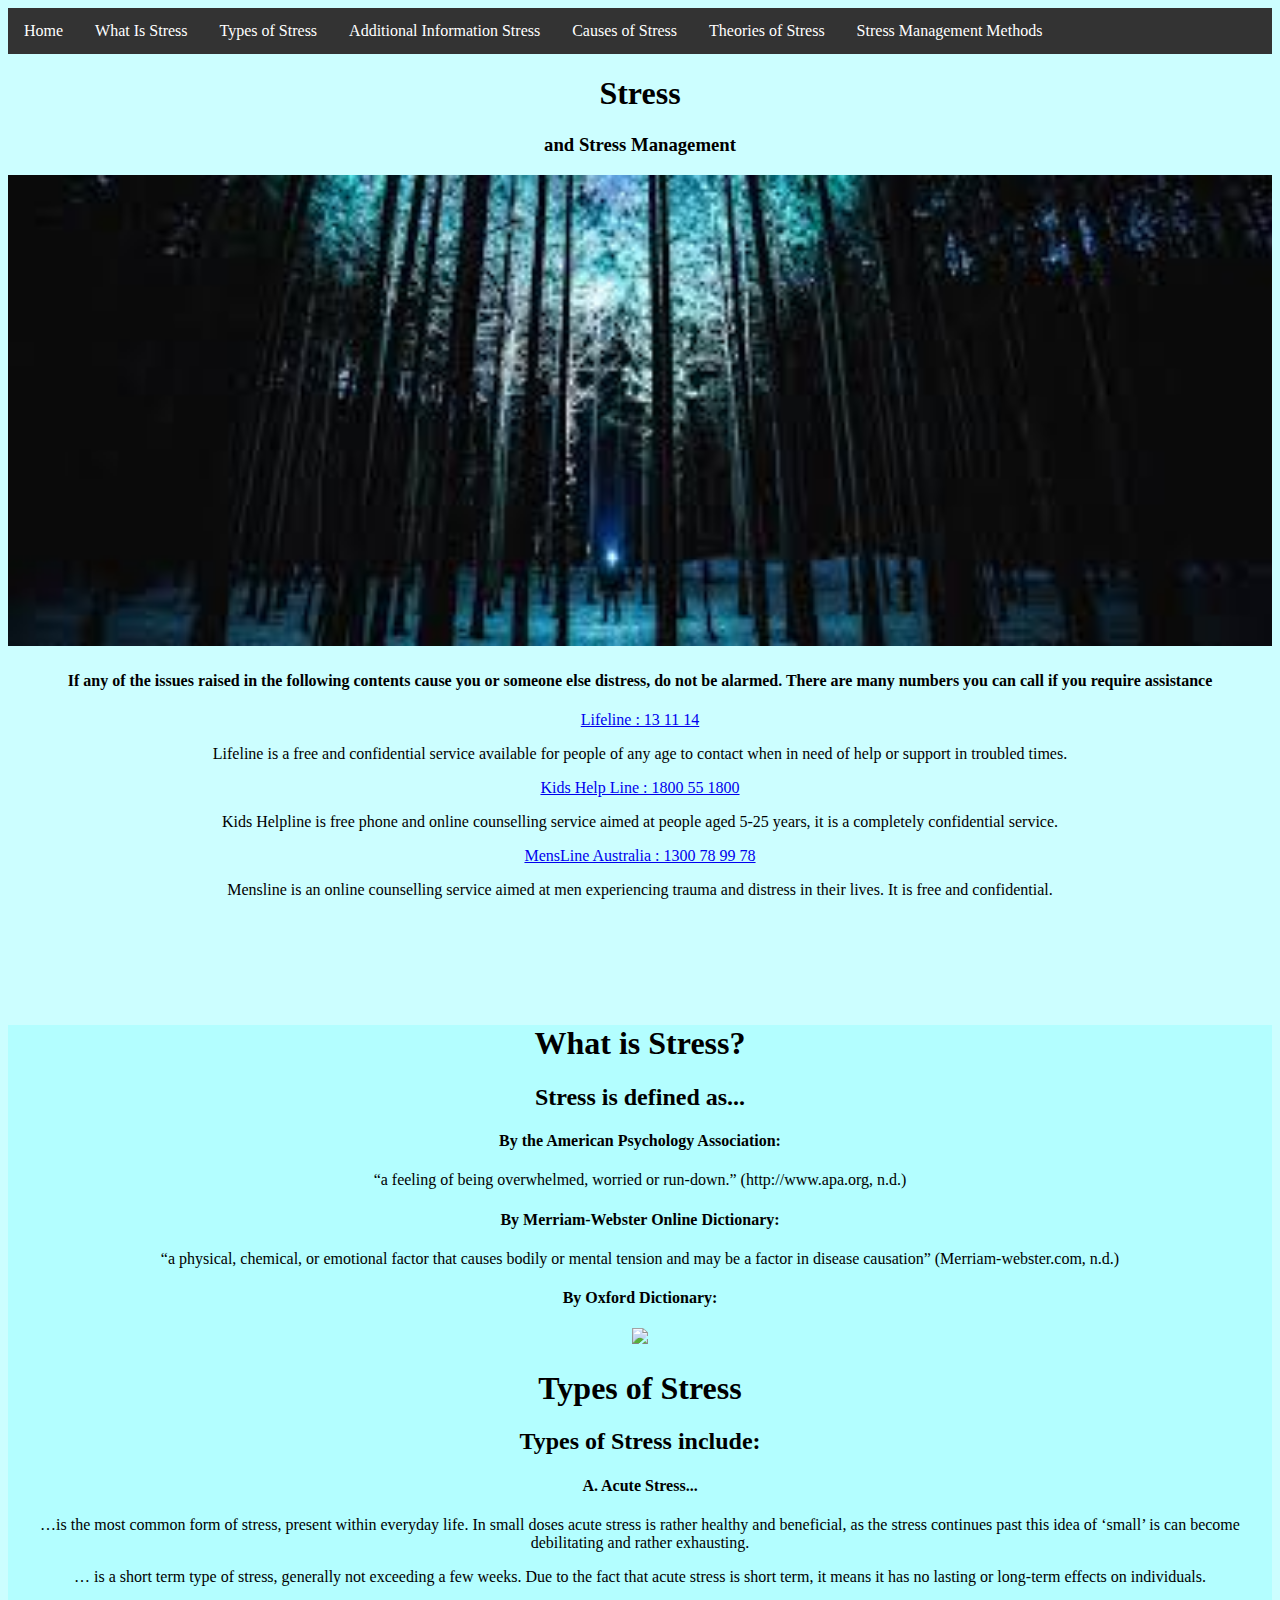
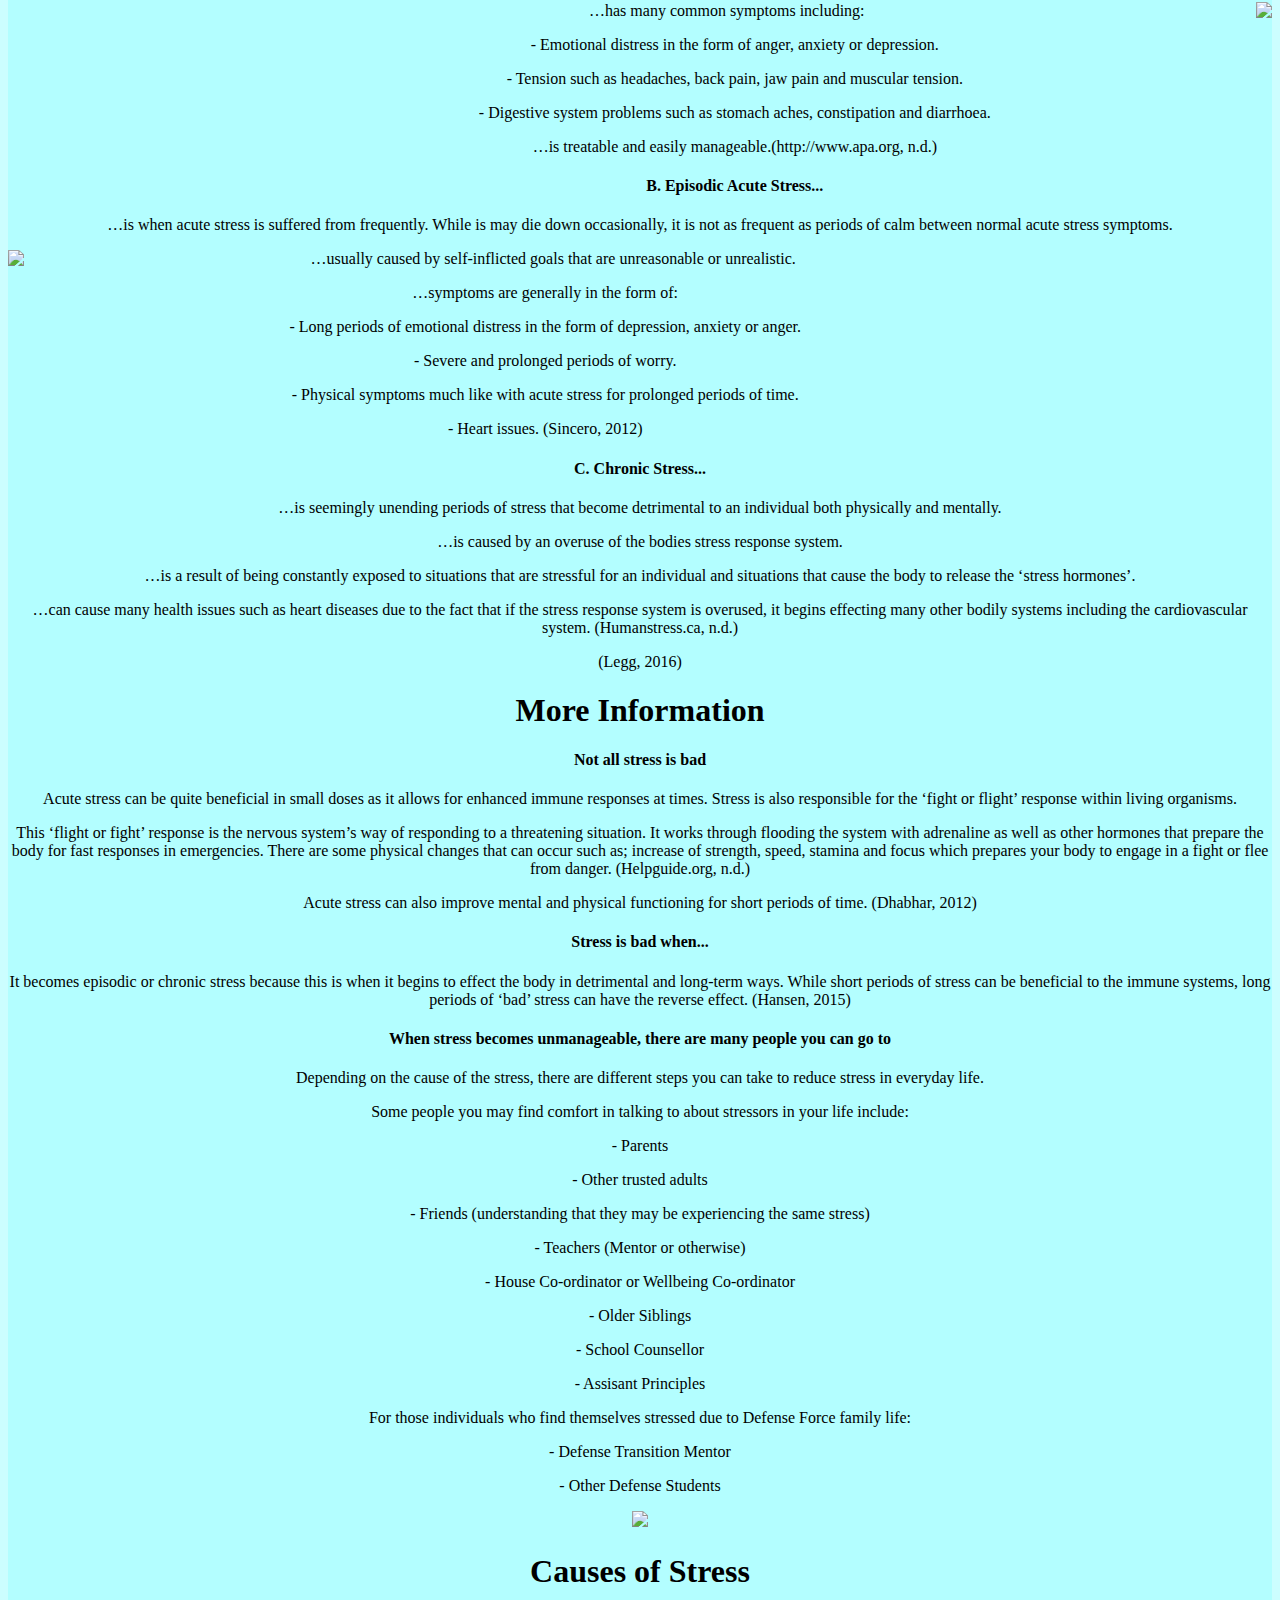
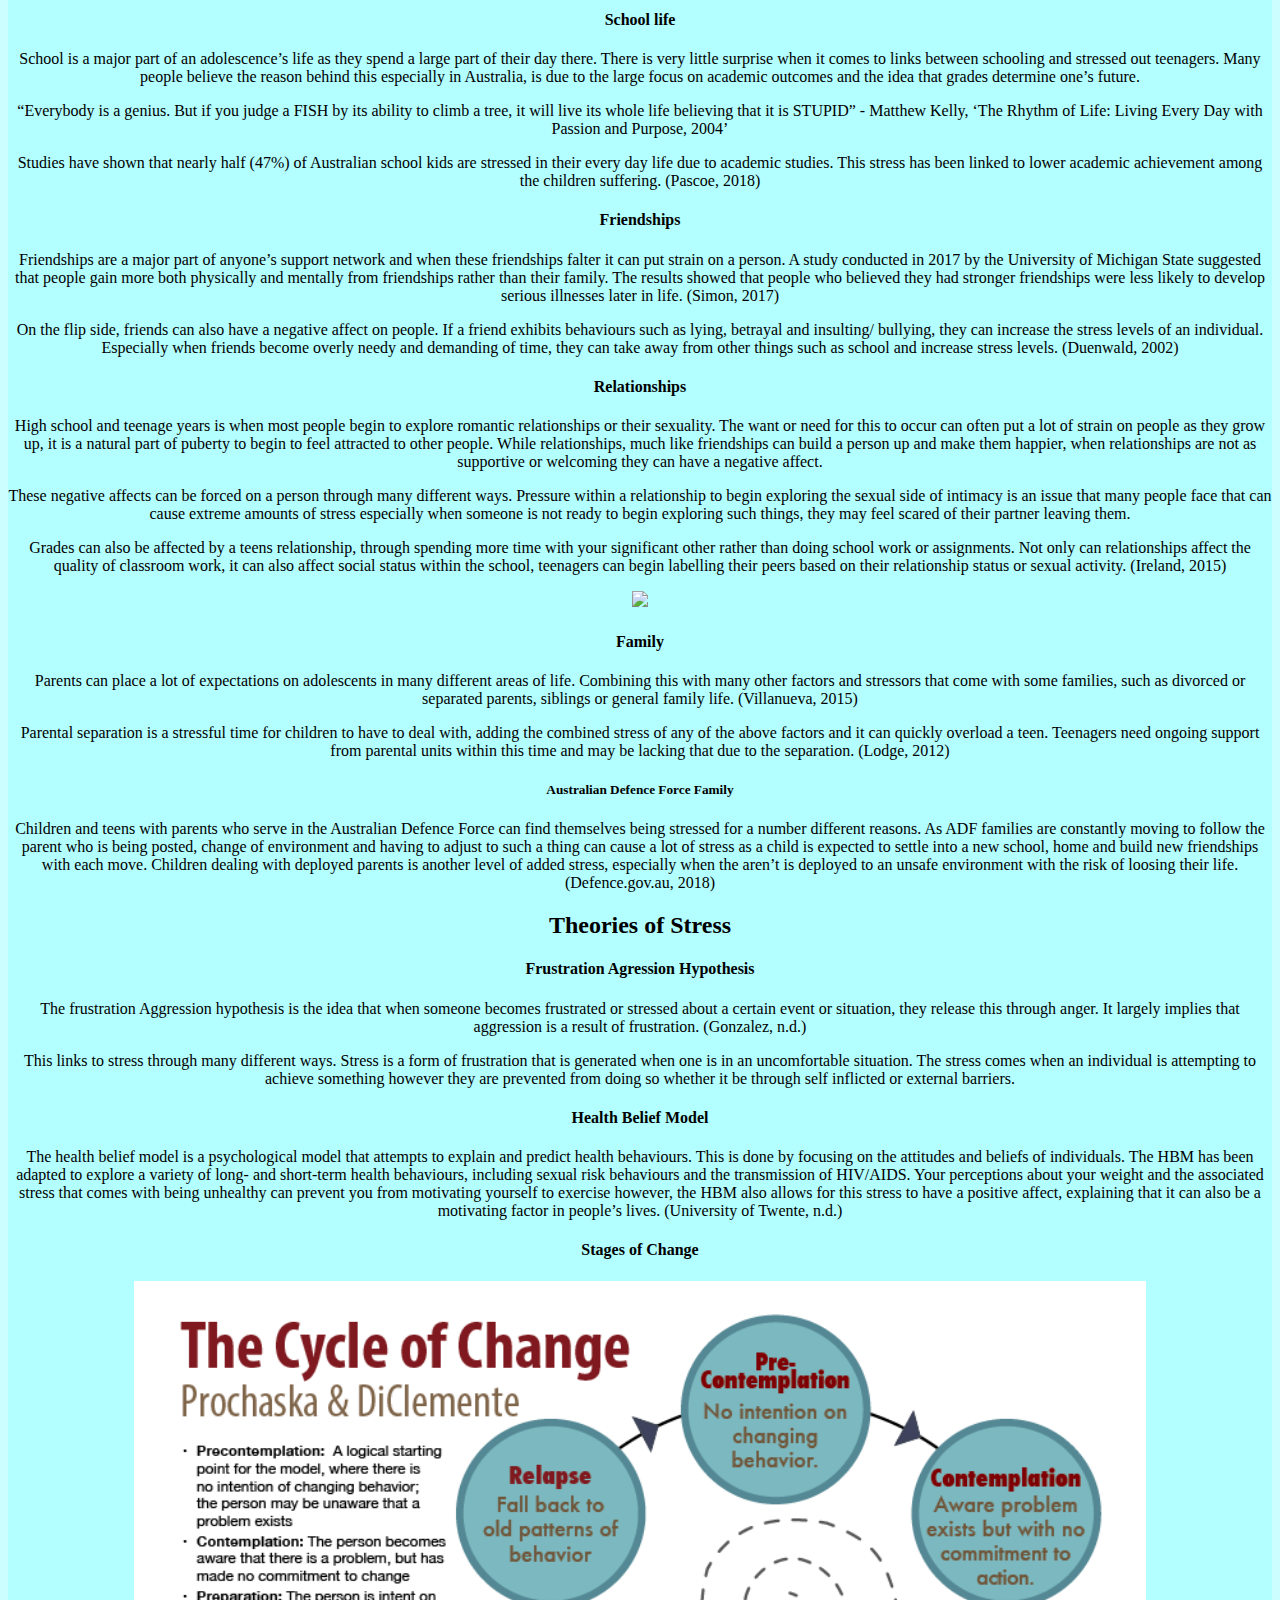
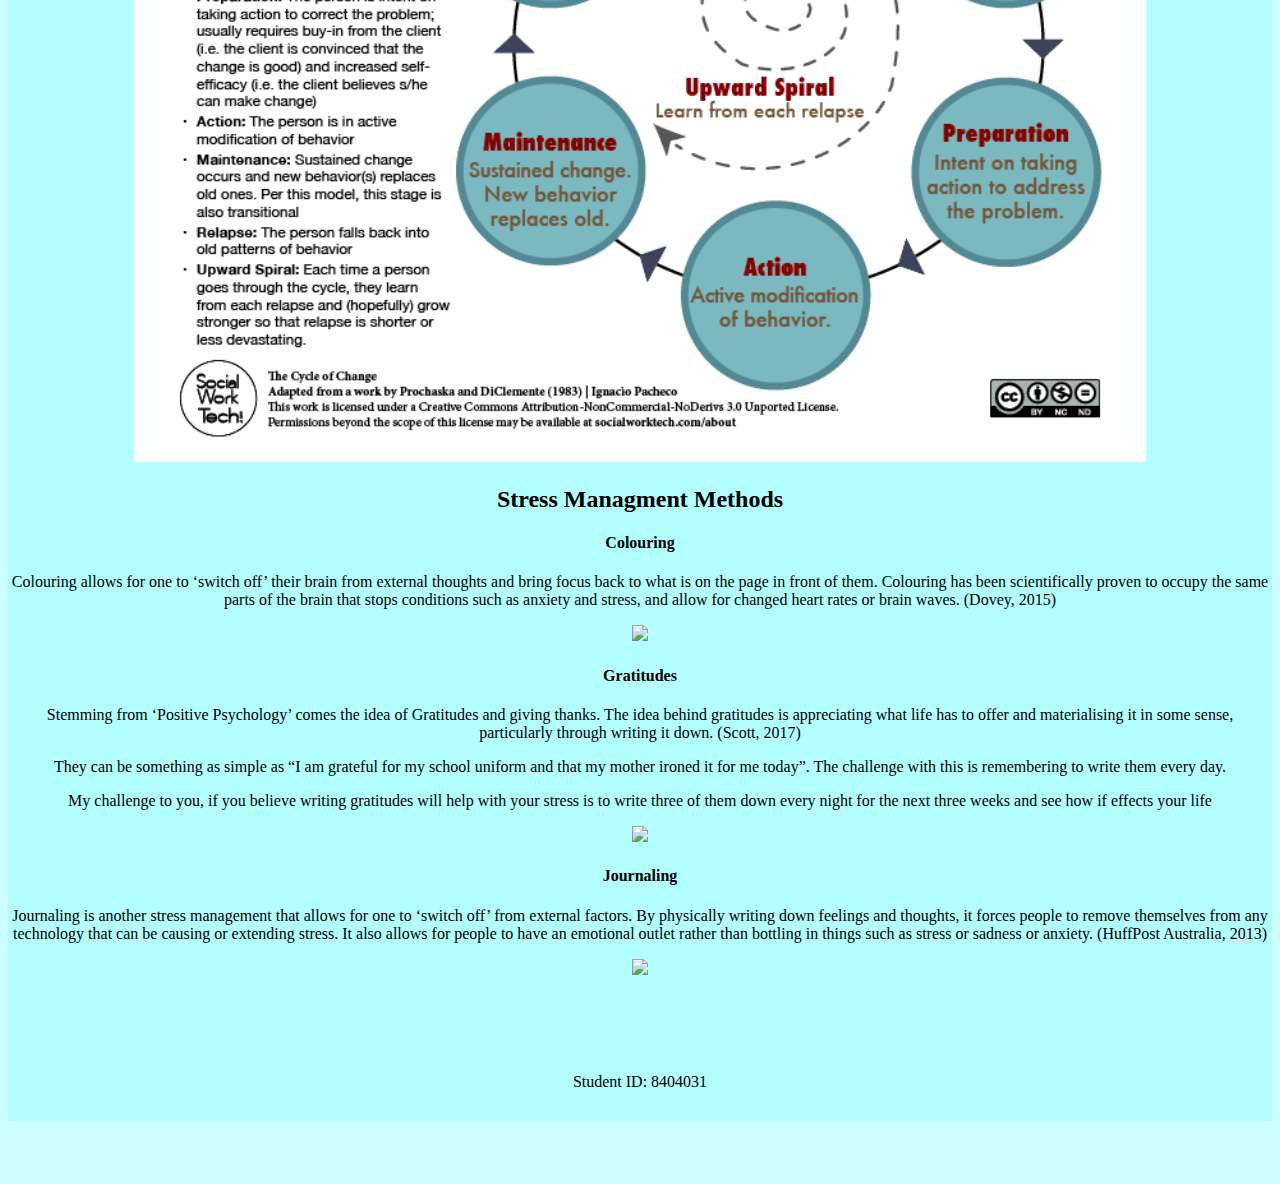
==== index.html @ ea115ef5 "Helppppppp" ====
<!doctype html>

<html>
<head>
  <meta charset="utf-8">
  <title>Stress | Home</title>

  <meta charset="utf-8"/>
<meta name="viewport" content="width=device-width, initial-scale=1.0">
  <link rel="stylesheet" type="text/css" href="main.css">

</head>

<body>

<button onclick="topFunction()" id="myBtn" title="Go to top">Press To Go Home</button>

<header>
<div class="nav">
  <div class="container">
    <ul class="topnav">
      <li><a href = "index.html">Home</a></li>
      <li><a href = "#whatIsStress">What Is Stress</a></li>
      <li><a href = "#typesOfStress">Types of Stress</a></li>
      <li><a href = "#AdditionalInformationOnStress">Additional Information Stress</a></li>
      <li><a href = "#causesOfStress">Causes of Stress</a></li>
      <li><a href = "#TheoriesOfStress">Theories of Stress</a></li>
      <li><a href = "#stressManagmentMethodes">Stress Management Methods</a></li>

    </ul>
  </div>
</div>

</header>
<!-- //////////////////////////////////////////////// next page (1) link done////////////////////////////////////////////////////////////////////////-->

<div class = "divSize">
<center>
<h1> Stress </h1>

<h3> and Stress Management</h3>

<img src="../img/Banner.jpeg" style="margin-top: em; width: 100%; height: 100%;">

<h4> If any of the issues raised in the following contents cause you or someone else distress, do not be alarmed. There are many numbers you can call if you require assistance </h4>
<a href="https://www.lifeline.org.au" target="_blank"> Lifeline : 13 11 14 </a>

<p> Lifeline is a free and confidential service available for people of any age to contact when in need of help or support in troubled times. </p>

<a href="https://kidshelpline.com.au" target="_blank"> Kids Help Line : 1800 55 1800 </a>

<p> Kids Helpline is free phone and online counselling service aimed at people aged 5-25 years, it is a completely confidential service. </p>

<a href="https://mensline.org.au/want-to-talk/" target="_blank"> MensLine Australia : 1300 78 99 78 </a>
<p> Mensline is an online counselling service aimed at men experiencing trauma and distress in their lives. It is free and confidential. </p>

</center>
</div>

<!-- //////////////////////////////////////////////// next page (2) link done ///////////////////////////////////////////////////////////////////////-->
<a name = "whatIsStress"></a>
<div class = "divTwoColor" style="background-color: rgb(179, 254, 255); margin-bottom: 5%;">
<h1> What is Stress? </h1>

<h2> Stress is defined as... </h2>

<h4> By the American Psychology Association: </h4>

<p>	“a feeling of being overwhelmed, worried or run-down.” (http://www.apa.org, n.d.) </p>

<h4> By Merriam-Webster Online Dictionary: </h4>

<p>	“a physical, chemical, or emotional factor that causes bodily or mental tension and may be a factor in disease causation” (Merriam-webster.com, n.d.)</p>

 <h4> By Oxford Dictionary: </h4>

    <center>
    <img class="helloFinalImage" src="../img/Capture.PNG>
    </center>

<p> Stress is a psychological process that is the body’s way of responding to uncomfortable or threatening situations. The reason behind why people experience stress is that stress is a protection method for the body. In certain situations, when there is a threat, stress is responsible for the response that can save an individual’s life.  (Oxford Dictionaries | English, n.d.)</p>

 <!-- <p> “a state of mental or emotional strain or tension resulting from adverse or demanding circumstances.”</p> -->

</div>

<a name = "typesOfStress"></a>

<h1> Types of Stress </h1>

<h2> Types of Stress include: </h2>

<h4> A. Acute Stress... </h4>

<p> …is the most common form of stress, present within everyday life. In small doses acute stress is rather healthy and beneficial, as the stress continues past this idea of ‘small’ is can become debilitating and rather exhausting.</p>
<p> … is a short term type of stress, generally not exceeding a few weeks. Due to the fact that acute stress is short term, it means it has no lasting or long-term effects on individuals.</p>
        <img class="../img/helloFirstImage" src="typesOfStressImageMeme.jpg" style="float: right;">

<p style="margin-left: 15%;"> …has many common symptoms including:
<p style="margin-left: 15%;"> -	Emotional distress in the form of anger, anxiety or depression.</p>
<p style="margin-left: 15%;"> -	Tension such as headaches, back pain, jaw pain and muscular tension.</p>
<p style="margin-left: 15%;"> -	Digestive system problems such as stomach aches, constipation and diarrhoea. </p>
<p style="margin-left: 15%;"> …is treatable and easily manageable.(http://www.apa.org, n.d.) </p>

<h4 style="margin-left: 15%;"> B. Episodic Acute Stress... </h4>



<p> …is when acute stress is suffered from frequently. While is may die down occasionally, it is not as frequent as periods of calm between normal acute stress symptoms. </p>
        <img class="../img/helloSecondImage" src="typesOfStressEpisodicAcutStressGoalsTooHigh.jpg" style="float: left;">

<p style="margin-right: 15%;"> …usually caused by self-inflicted goals that are unreasonable or unrealistic. </p>
<p style="margin-right: 15%;"> …symptoms are generally in the form of: </p>
<p style="margin-right: 15%;"> -	Long periods of emotional distress in the form of depression, anxiety or anger. </p>
<p style="margin-right: 15%;"> -	Severe and prolonged periods of worry. </p>
<p style="margin-right: 15%;"> -	Physical symptoms much like with acute stress for prolonged periods of time. </p>
<p style="margin-right: 15%;"> -	Heart issues. (Sincero, 2012)</p>
<h4> C. Chronic Stress... </h4>

<p> …is seemingly unending periods of stress that become detrimental to an individual both physically and mentally. </p>
<p> …is caused by an overuse of the bodies stress response system. </p>
<p> …is a result of being constantly exposed to situations that are stressful for an individual and situations that cause the body to release the ‘stress hormones’. </p>
<p> …can cause many health issues such as heart diseases due to the fact that if the stress response system is overused, it begins effecting many other bodily systems including the cardiovascular system. (Humanstress.ca, n.d.) </p>


<p> (Legg, 2016) </p>

<!--///////////////////////////////////////////////// page whatever done ////////////////////////////////////////////////////////////////////// -->
<a name = "AdditionalInformationOnStress"></a>
<div class = "divTwoColor" style="background-color: rgb(179, 254, 255);">
<h1> More Information </h1>

<h4> Not all stress is bad </h4>
<p> Acute stress can be quite beneficial in small doses as it allows for enhanced immune responses at times. Stress is also responsible for the ‘fight or flight’ response within living organisms.</p>
<p> This ‘flight or fight’ response is the nervous system’s way of responding to a threatening situation. It works through flooding the system with adrenaline as well as other hormones that prepare the body for fast responses in emergencies. There are some physical changes that can occur such as; increase of strength, speed, stamina and focus which prepares your body to engage in a fight or flee from danger. (Helpguide.org, n.d.)</p>
<p> Acute stress can also improve mental and physical functioning for short periods of time. (Dhabhar, 2012) </p>

<h4> Stress is bad when... </h4>

<p> It becomes episodic or chronic stress because this is when it begins to effect the body in detrimental and long-term ways. While short periods of stress can be beneficial to the immune systems, long periods of ‘bad’ stress can have the reverse effect. (Hansen, 2015) </p>

<h4> When stress becomes unmanageable, there are many people you can go to </h4>

<p> Depending on the cause of the stress, there are different steps you can take to reduce stress in everyday life. </p>

<p> Some people you may find comfort in talking to about stressors in your life include: </p>

<p> - Parents </p>
<p> - Other trusted adults </p>
<p> - Friends (understanding that they may be experiencing the same stress) </p>
<p> - Teachers (Mentor or otherwise) </p>
<p> - House Co-ordinator or Wellbeing Co-ordinator </p>
<p> - Older Siblings </p>
<p> - School Counsellor </p>
<p> - Assisant Principles </p>

<p> For those individuals who find themselves stressed due to Defense Force family life: </p>

<p> - Defense Transition Mentor </p>
<p> - Other Defense Students </p>
<center>
<img class="../img/helloSevethImage" src="additionalInformation.jpeg">
</center>
</div>

<!-- //////////////////////////////////////////////// next page (4)Done /////////////////////////////////////////////////////////////////////////////-->
<a name = "causesOfStress"></a>
<h1> Causes of Stress </h1>

<h4> School life </h4>

<p> School is a major part of an adolescence’s life as they spend a large part of their day there. There is very little surprise when it comes to links between schooling and stressed out teenagers. Many people believe the reason behind this especially in Australia, is due to the large focus on academic outcomes and the idea that grades determine one’s future. </p>
<p> “Everybody is a genius. But if you judge a FISH by its ability to climb a tree,
it will live its whole life believing that it is STUPID”
-	Matthew Kelly, ‘The Rhythm of Life:
Living Every Day with Passion and Purpose, 2004’ </p>

<p> Studies have shown that nearly half (47%) of Australian school kids are stressed in their every day life due to academic studies. This stress has been linked to lower academic achievement among the children suffering.  (Pascoe, 2018) </p>

<h4> Friendships </h4>

<p> Friendships are a major part of anyone’s support network and when these friendships falter it can put strain on a person. A study conducted in 2017 by the University of Michigan State suggested that people gain more both physically and mentally from friendships rather than their family. The results showed that people who believed they had stronger friendships were less likely to develop serious illnesses later in life. (Simon, 2017) </p>
<p> On the flip side, friends can also have a negative affect on people. If a friend exhibits behaviours such as lying, betrayal and insulting/ bullying, they can increase the stress levels of an individual. Especially when friends become overly needy and demanding of time, they can take away from other things such as school and increase stress levels. (Duenwald, 2002) </p>

<h4> Relationships </h4>

<p> High school and teenage years is when most people begin to explore romantic relationships or their sexuality. The want or need for this to occur can often put a lot of strain on people as they grow up, it is a natural part of puberty to begin to feel attracted to other people. While relationships, much like friendships can build a person up and make them happier, when relationships are not as supportive or welcoming they can have a negative affect. </p>
<p> These negative affects can be forced on a person through many different ways. Pressure within a relationship to begin exploring the sexual side of intimacy is an issue that many people face that can cause extreme amounts of stress especially when someone is not ready to begin exploring such things, they may feel scared of their partner leaving them. </p>
<p> Grades can also be affected by a teens relationship, through spending more time with your significant other rather than doing school work or assignments. Not only can relationships affect the quality of classroom work, it can also affect social status within the school, teenagers can begin labelling their peers based on their relationship status or sexual activity. (Ireland, 2015) </p>

<center>
    <img class="../img/helloThirdImage"src="SchoolStress.gif">
</center>

<h4> Family </h4>

<p> Parents can place a lot of expectations on adolescents in many different areas of life. Combining this with many other factors and stressors that come with some families, such as divorced or separated parents, siblings or general family life. (Villanueva, 2015) </p>
<p> Parental separation is a stressful time for children to have to deal with, adding the combined stress of any of the above factors and it can quickly overload a teen. Teenagers need ongoing support from parental units within this time and may be lacking that due to the separation. (Lodge, 2012) </p>

<h5> Australian Defence Force Family </h5>

<p> Children and teens with parents who serve in the Australian Defence Force can find themselves being stressed for a number different reasons. As ADF families are constantly moving to follow the parent who is being posted, change of environment and having to adjust to such a thing can cause a lot of stress as a child is expected to settle into a new school, home and build new friendships with each move. Children dealing with deployed parents is another level of added stress, especially when the aren’t is deployed to an unsafe environment with the risk of loosing their life. (Defence.gov.au, 2018) </p>

<!-- //////////////////////////////////////////////// next page (5) //////////////////////////////////////////////////////////////////////////////-->
<a name = "TheoriesOfStress"></a>
<div style="background-color: rgb(179, 254, 255);">
<h2> Theories of Stress </h2>

<h4> Frustration Agression Hypothesis </h4>

<p> The frustration Aggression hypothesis is the idea that when someone becomes frustrated or stressed about a certain event or situation, they release this through anger. It largely implies that aggression is a result of frustration. (Gonzalez, n.d.)
 </p>
<p> This links to stress through many different ways. Stress is a form of frustration that is generated when one is in an uncomfortable situation. The stress comes when an individual is attempting to achieve something however they are prevented from doing so whether it be through self inflicted or external barriers. </p>

<h4> Health Belief Model </h4>

<p> The health belief model is a psychological model that attempts to explain and predict health behaviours. This is done by focusing on the attitudes and beliefs of individuals. The HBM has been adapted to explore a variety of long- and short-term health behaviours, including sexual risk behaviours and the transmission of HIV/AIDS. Your perceptions about your weight and the associated stress that comes with being unhealthy can prevent you from motivating yourself to exercise however, the HBM also allows for this stress to have a positive affect, explaining that it can also be a motivating factor in people’s lives. (University of Twente, n.d.)
 </p>

<h4> Stages of Change </h4>
<center>
    <img src="../img/stagesOfChange.png" style="width: 80%;">
</center>
</div>

<!-- //////////////////////////////////////////////// next page (6) //////////////////////////////////////////////////////////////////////////////-->
<a name = "stressManagmentMethodes"></a>
<h2> Stress Managment Methods </h2>

<h4> Colouring </h4>

<p> Colouring allows for one to ‘switch off’ their brain from external thoughts and bring focus back to what is on the page in front of them. Colouring has been scientifically proven to occupy the same parts of the brain that stops conditions such as anxiety and stress, and allow for changed heart rates or brain waves. (Dovey, 2015)
 </p>

<center>
<img class="../img/helloFourthImage" src="colouringBooksMeme.jpg">
</center>
<h4> Gratitudes </h4>

<p> Stemming from ‘Positive Psychology’ comes the idea of Gratitudes and giving thanks. The idea behind gratitudes is appreciating what life has to offer and materialising it in some sense, particularly through writing it down. (Scott, 2017)
 </p>
<p> They can be something as simple as “I am grateful for my school uniform and that my mother ironed it for me today”. The challenge with this is remembering to write them every day. </p>
<p> My challenge to you, if you believe writing gratitudes will help with your stress is to write three of them down every night for the next three weeks and see how if effects your life </p>

<center>
<img class="../img/helloFithImage" src="gratitudes.jpg">
</center>

<h4> Journaling  </h4>

<p> Journaling is another stress management that allows for one to ‘switch off’ from external factors. By physically writing down feelings and thoughts, it forces people to remove themselves from any technology that can be causing or extending stress. It also allows for people to have an emotional outlet rather than bottling in things such as stress or sadness or anxiety. (HuffPost Australia, 2013)
 </p>

<center>
<img class="../img/helloSixthImage"src="journalling.png" style="margin-bottom: 10%;">
</center>


<div class="footer">
  <p>Student ID: 8404031</p>
</div>

    <script>
// When the user scrolls down 20px from the top of the document, show the button
window.onscroll = function() {scrollFunction()};

function scrollFunction() {
    if (document.body.scrollTop > 20 || document.documentElement.scrollTop > 20) {
        document.getElementById("myBtn").style.display = "block";
    } else {
        document.getElementById("myBtn").style.display = "none";
    }
}

// When the user clicks on the button, scroll to the top of the document
function topFunction() {
    document.body.scrollTop = 0;
    document.documentElement.scrollTop = 0;
}
</script>

</body>
</html>
---- main.css ----
body {

  background-color: rgb(204, 254, 255);
}

.container {
  margin:auto;
  overflow:hidden;
}

header {

}

/*ul {
    list-style-type: none;
    margin: 0;
    padding: 0;
    background-color: rgb(1, 167, 194);
}

li {
    float: left;
}

li a {
    display: block;
    color: black;
    text-align: center;
    padding: 14px 16px;
    text-decoration: none;
    background: rgb(1, 167, 194);
}

li a:hover {
    background-color: rgb(163, 186, 195);
}
*/

ul.topnav {
    list-style-type: none;
    margin: 0;
    padding: 0;
    overflow: hidden;
    background-color: #333;
}

ul.topnav li {float: left;}

ul.topnav li a {
    display: block;
    color: white;
    text-align: center;
    padding: 14px 16px;
    text-decoration: none;
}

ul.topnav li a:hover:not(.active) {background-color: #111;}

ul.topnav li a.active {background-color: #4CAF50;}

ul.topnav li.right {float: right;}

@media screen and (max-width: 600px){
    ul.topnav li.right,
    ul.topnav li {float: none;}
}

h1 {

 text-align: center;

}

h2 {

text-align: center;

}

h3 {

  text-align: center;
}

h4 {

text-align: center;

}

h5 {


}

h6 {


}

p {
  text-align: center;


}

.divSize {
    margin-bottom: 10%;

}


/* The Modal (background) */
.modal {
    display: none; /* Hidden by default */
    position: fixed; /* Stay in place */
    z-index: 1; /* Sit on top */
    padding-top: 100px; /* Location of the box */
    left: 0;
    top: 0;
    width: 100%; /* Full width */
    height: 100%; /* Full height */
    overflow: auto; /* Enable scroll if needed */
    background-color: rgb(0,0,0); /* Fallback color */
    background-color: rgba(0,0,0,0.9); /* Black w/ opacity */
}

/* Modal Content (image) */
.modal-content {
    margin: auto;
    display: block;
    width: 80%;
    max-width: 700px;
}


/* The Close Button */
.close {
    position: absolute;
    top: 15px;
    right: 35px;
    color: #f1f1f1;
    font-size: 40px;
    font-weight: bold;
    transition: 0.3s;
}

.close:hover,
.close:focus {
    color: #bbb;
    text-decoration: none;
    cursor: pointer;
}


.footer {
    clear: both;
    position: relative;
    z-index: 10;
    height: 3em;
    margin-top: -3em;

}

.helloFirstImage{
    width: 15%;
}

.helloSecondImage{
    width: 15%;
}

.helloThirdImage{
    width: 30%;
}

.helloFourthImage{
    width: 25%;
}

.helloFithImage{
    width: 25%;
}

.helloSixthImage{
    width: 25%;
}

.helloSevethImage{
    width: 25%;
}

.helloFinalImage{
    width: 30%;

}

#myBtn {
  display: none;
  position: fixed;
  bottom: 20px;
  right: 30px;
  z-index: 99;
  font-size: 18px;
  border: none;
  outline: none;
  background-color: darkblue;
  color: white;
  cursor: pointer;
  padding: 15px;
  border-radius: 4px;
}

#myBtn:hover {
  background-color: #555;
}

/* 100% Image Width on Smaller Screens */
@media only screen and (max-width: 700px){
    .modal-content {
        width: 100%;
    }

    .helloFirstImage{
        width: 50%;
    }

    .helloSecondImage{
        width: 40%;
    }

    .helloThirdImage{
        width: 80%;
    }

    .helloFourthImage{
        width: 70%;
    }

    .helloFithImage{
        width: 50%;
    }
    .helloSixthImage{
        width: 70%;
    }
    .helloSevethImage{
        width: 70%;
    }

    .helloFinalImage{
        width: 70%;
    }

}
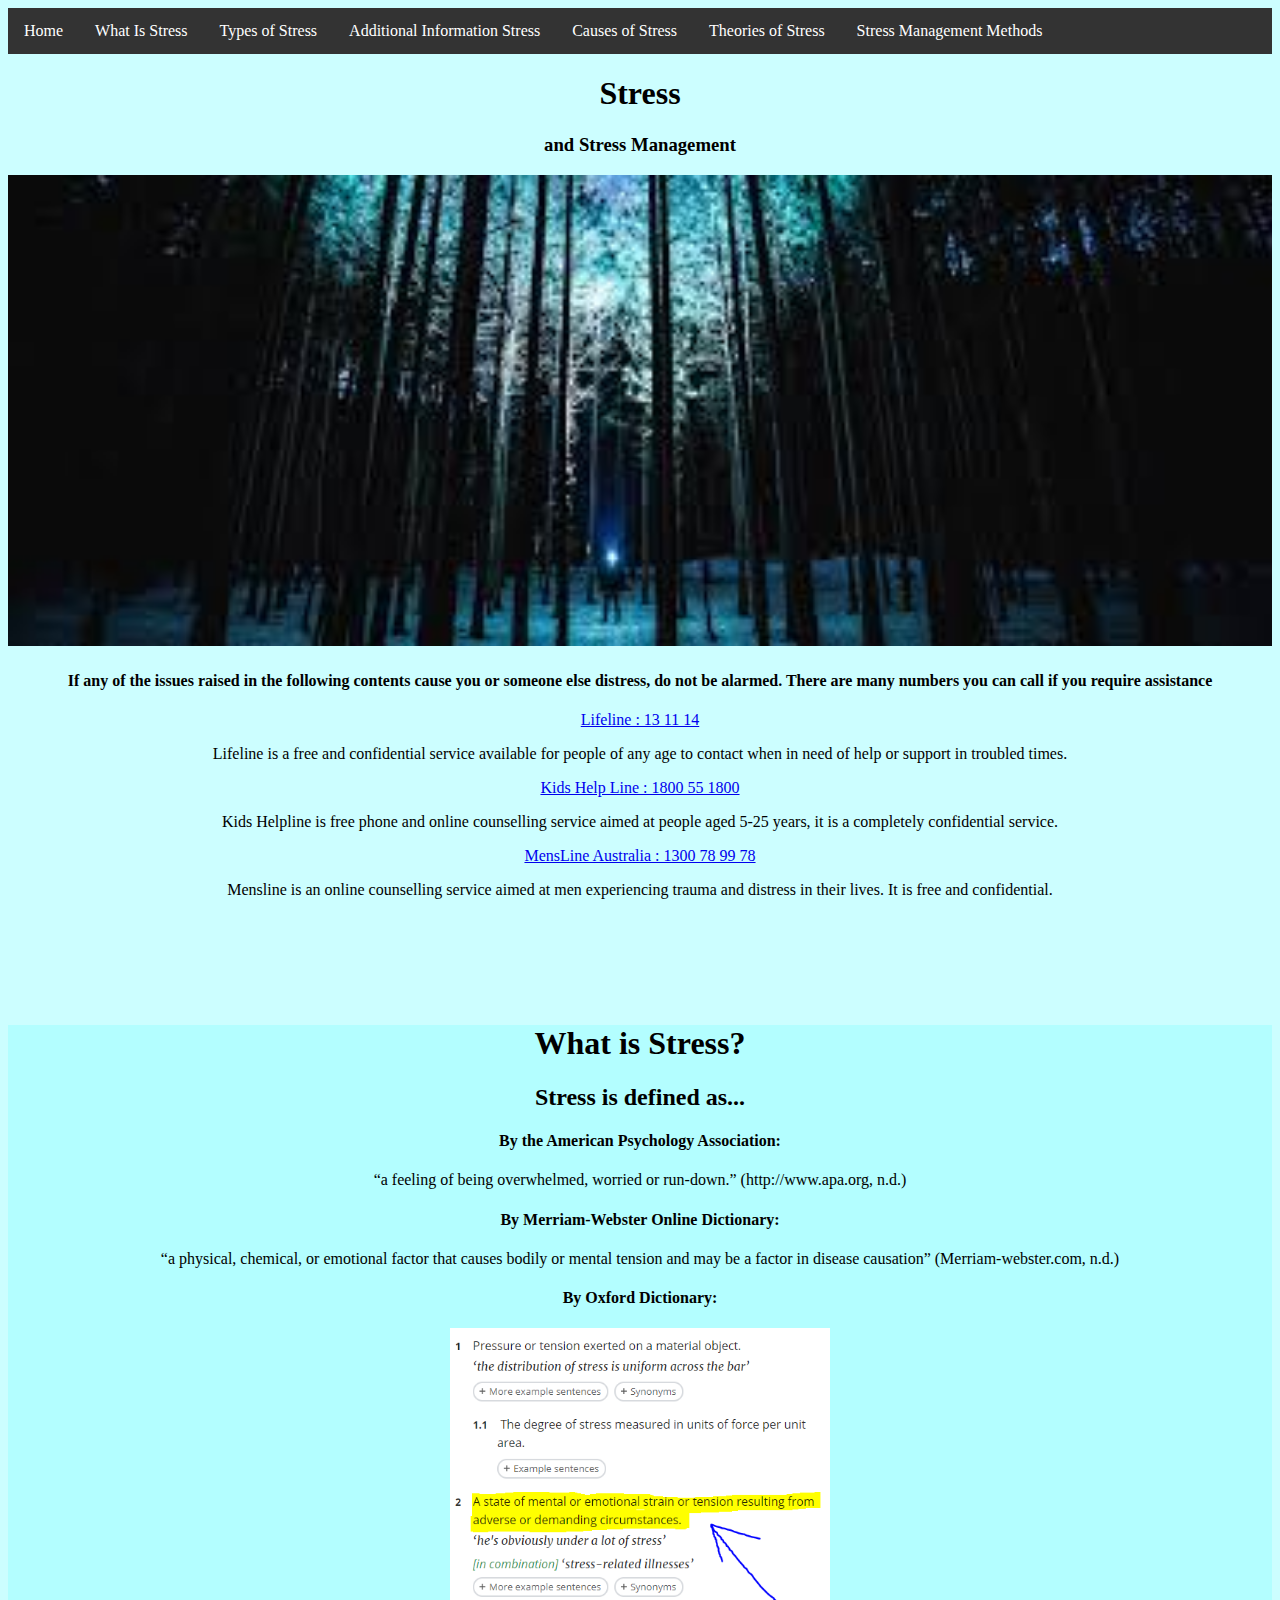
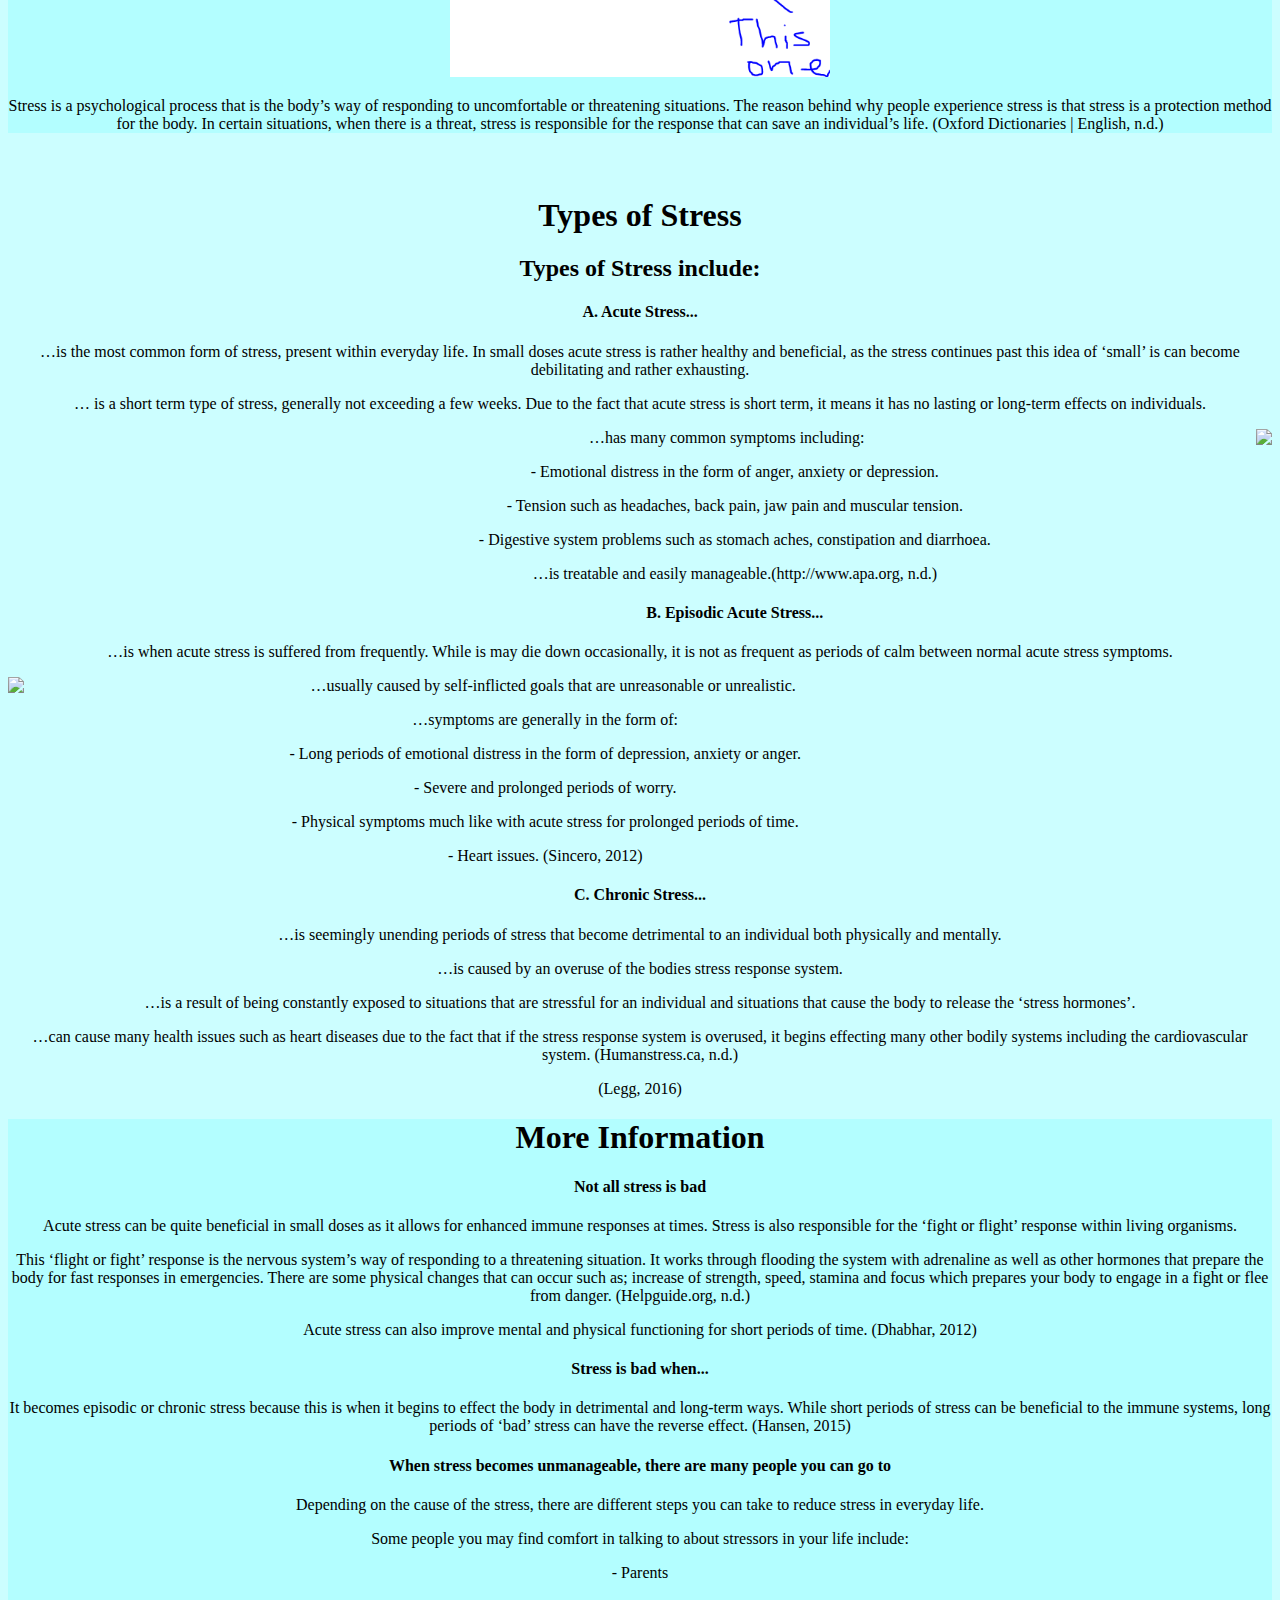
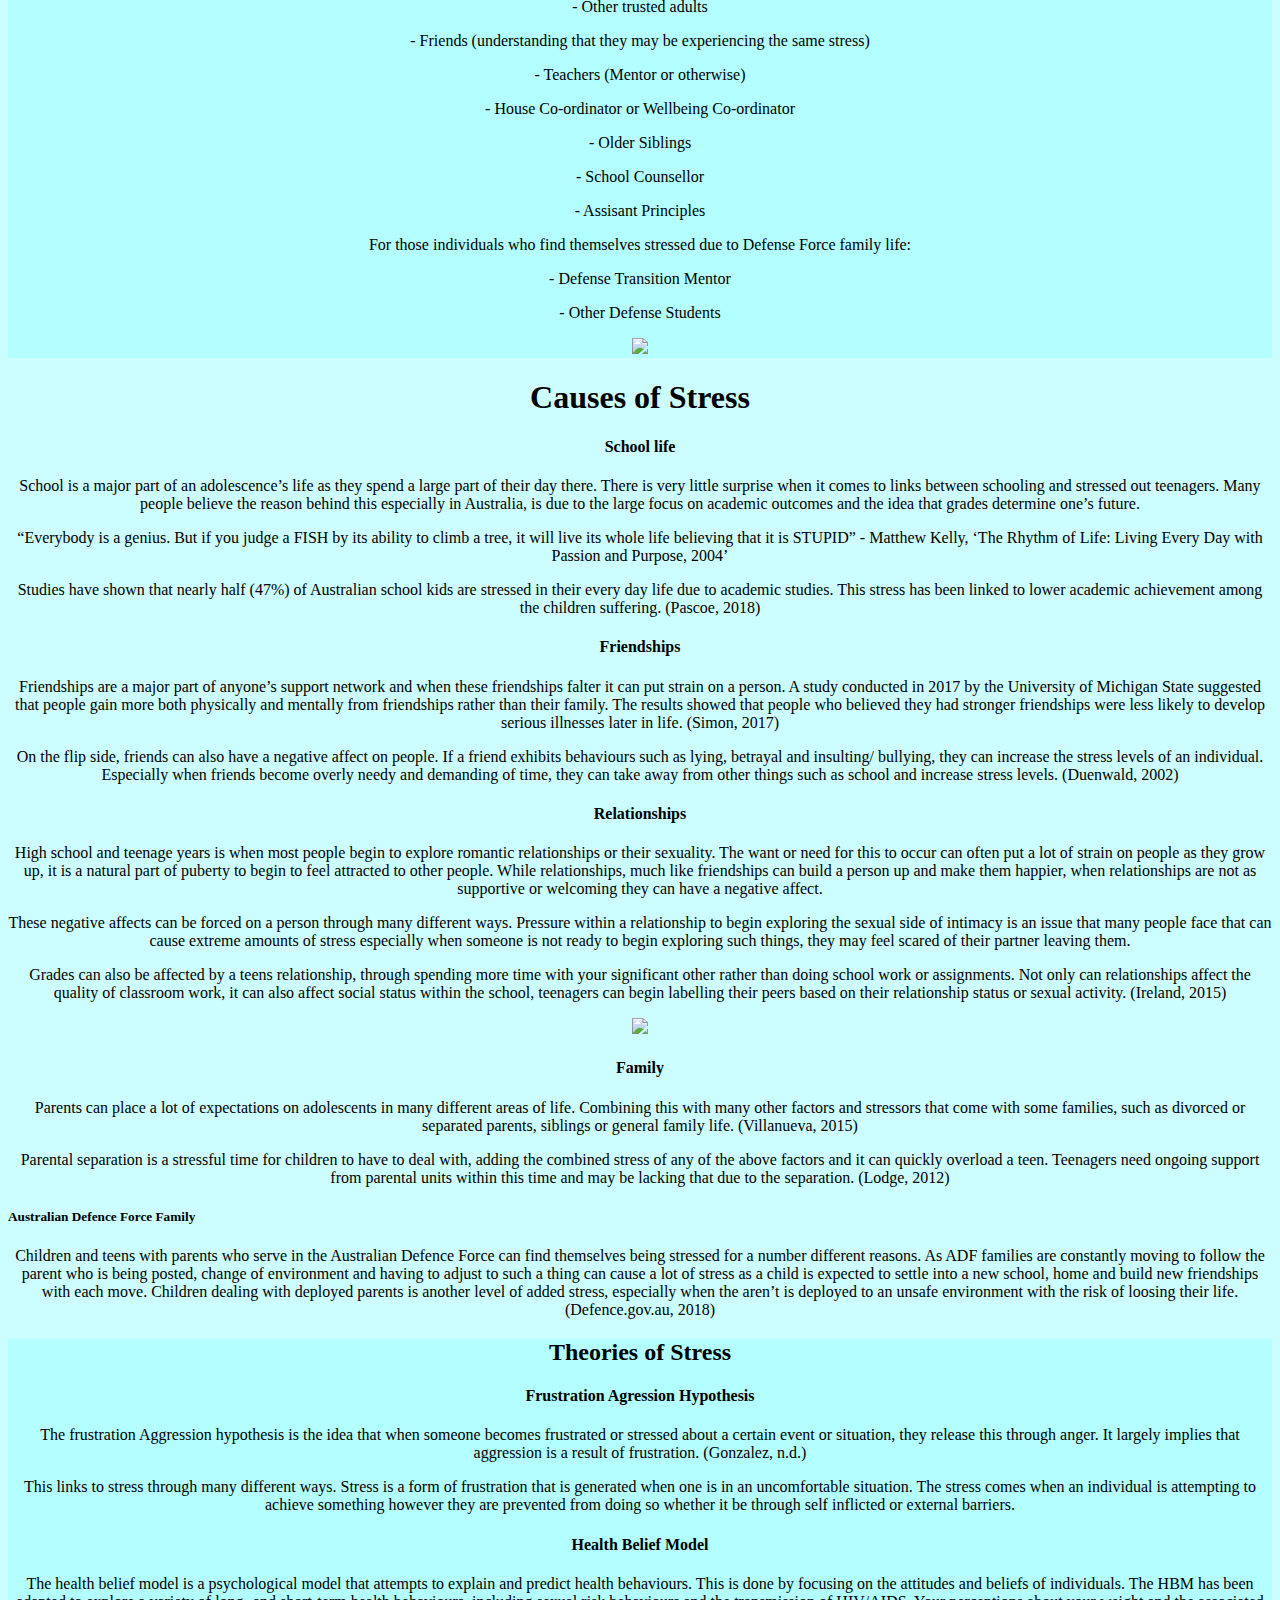
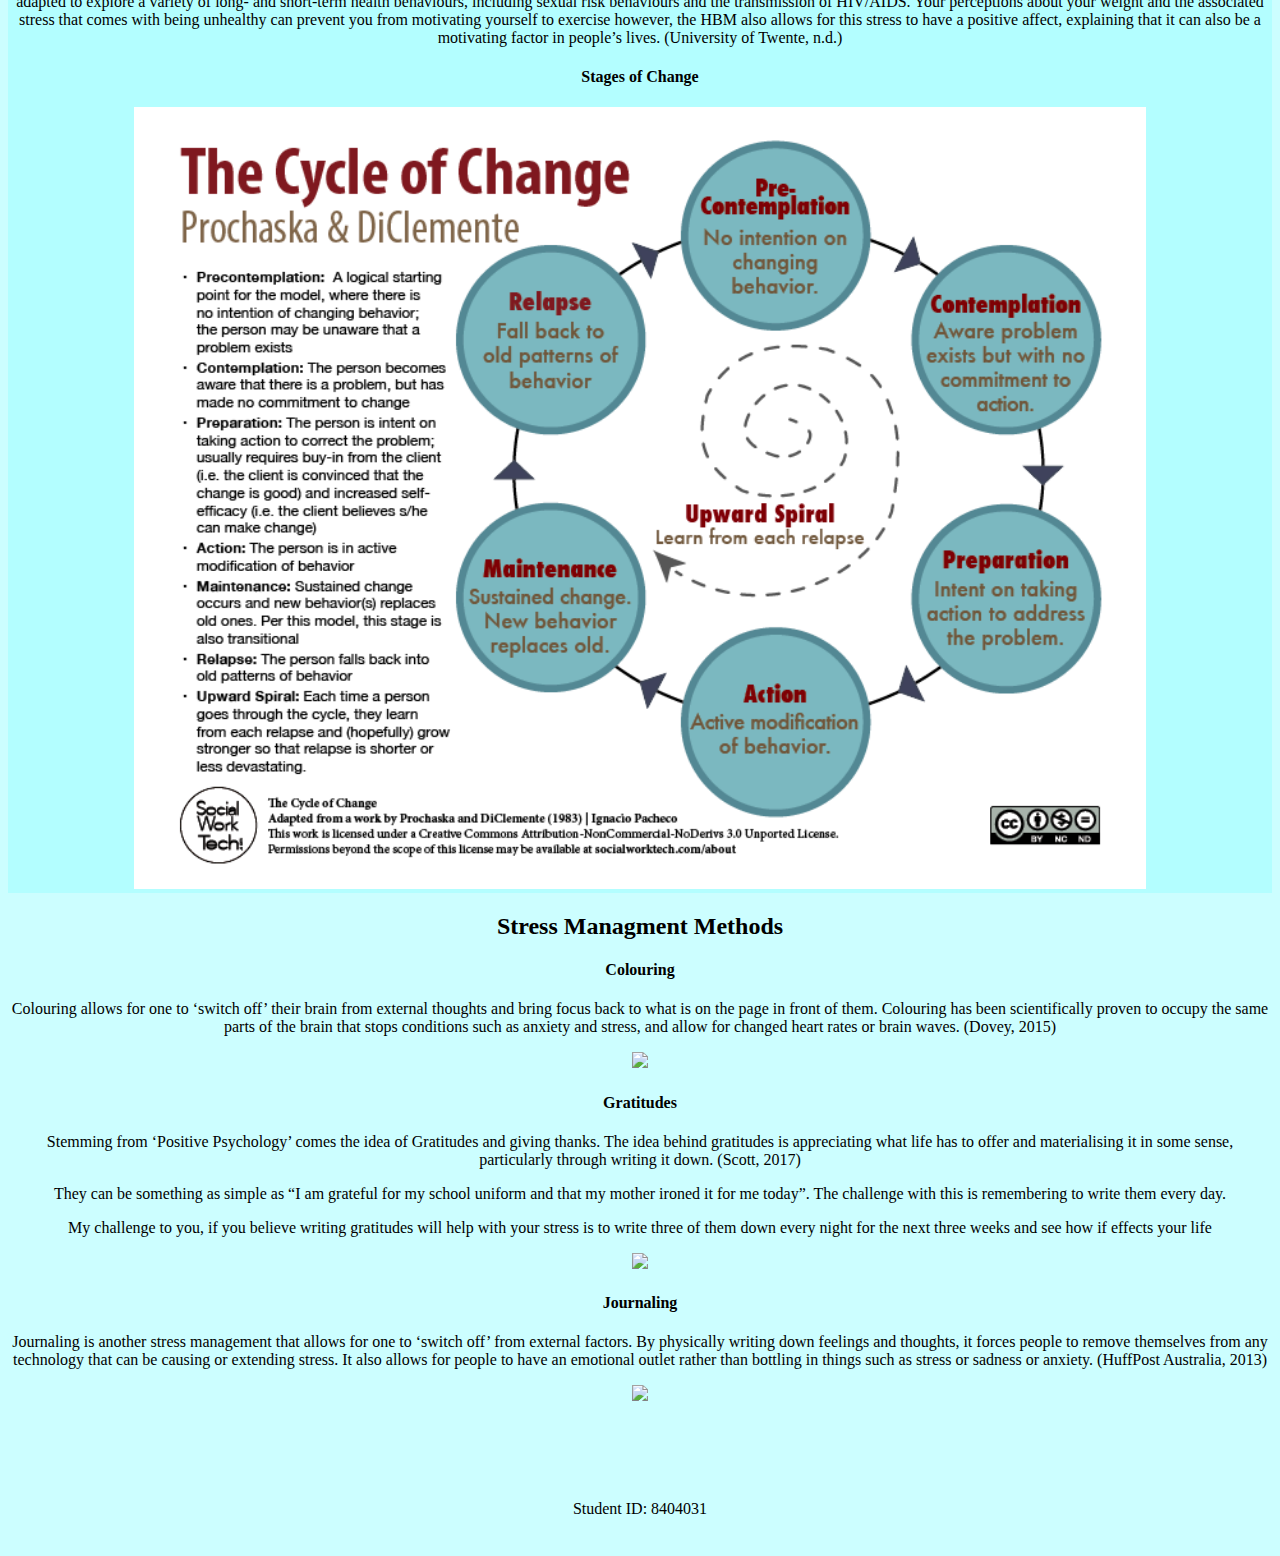
==== commit 4ae23b1a: "Urghhhhhh" ====
--- a/index.html
+++ b/index.html
@@ -75,7 +75,7 @@
  <h4> By Oxford Dictionary: </h4>
 
     <center>
-    <img class="helloFinalImage" src="../img/Capture.PNG>
+    <img class="helloFinalImage" src="../img/Capture.PNG">
     </center>
 
 <p> Stress is a psychological process that is the body’s way of responding to uncomfortable or threatening situations. The reason behind why people experience stress is that stress is a protection method for the body. In certain situations, when there is a threat, stress is responsible for the response that can save an individual’s life.  (Oxford Dictionaries | English, n.d.)</p>
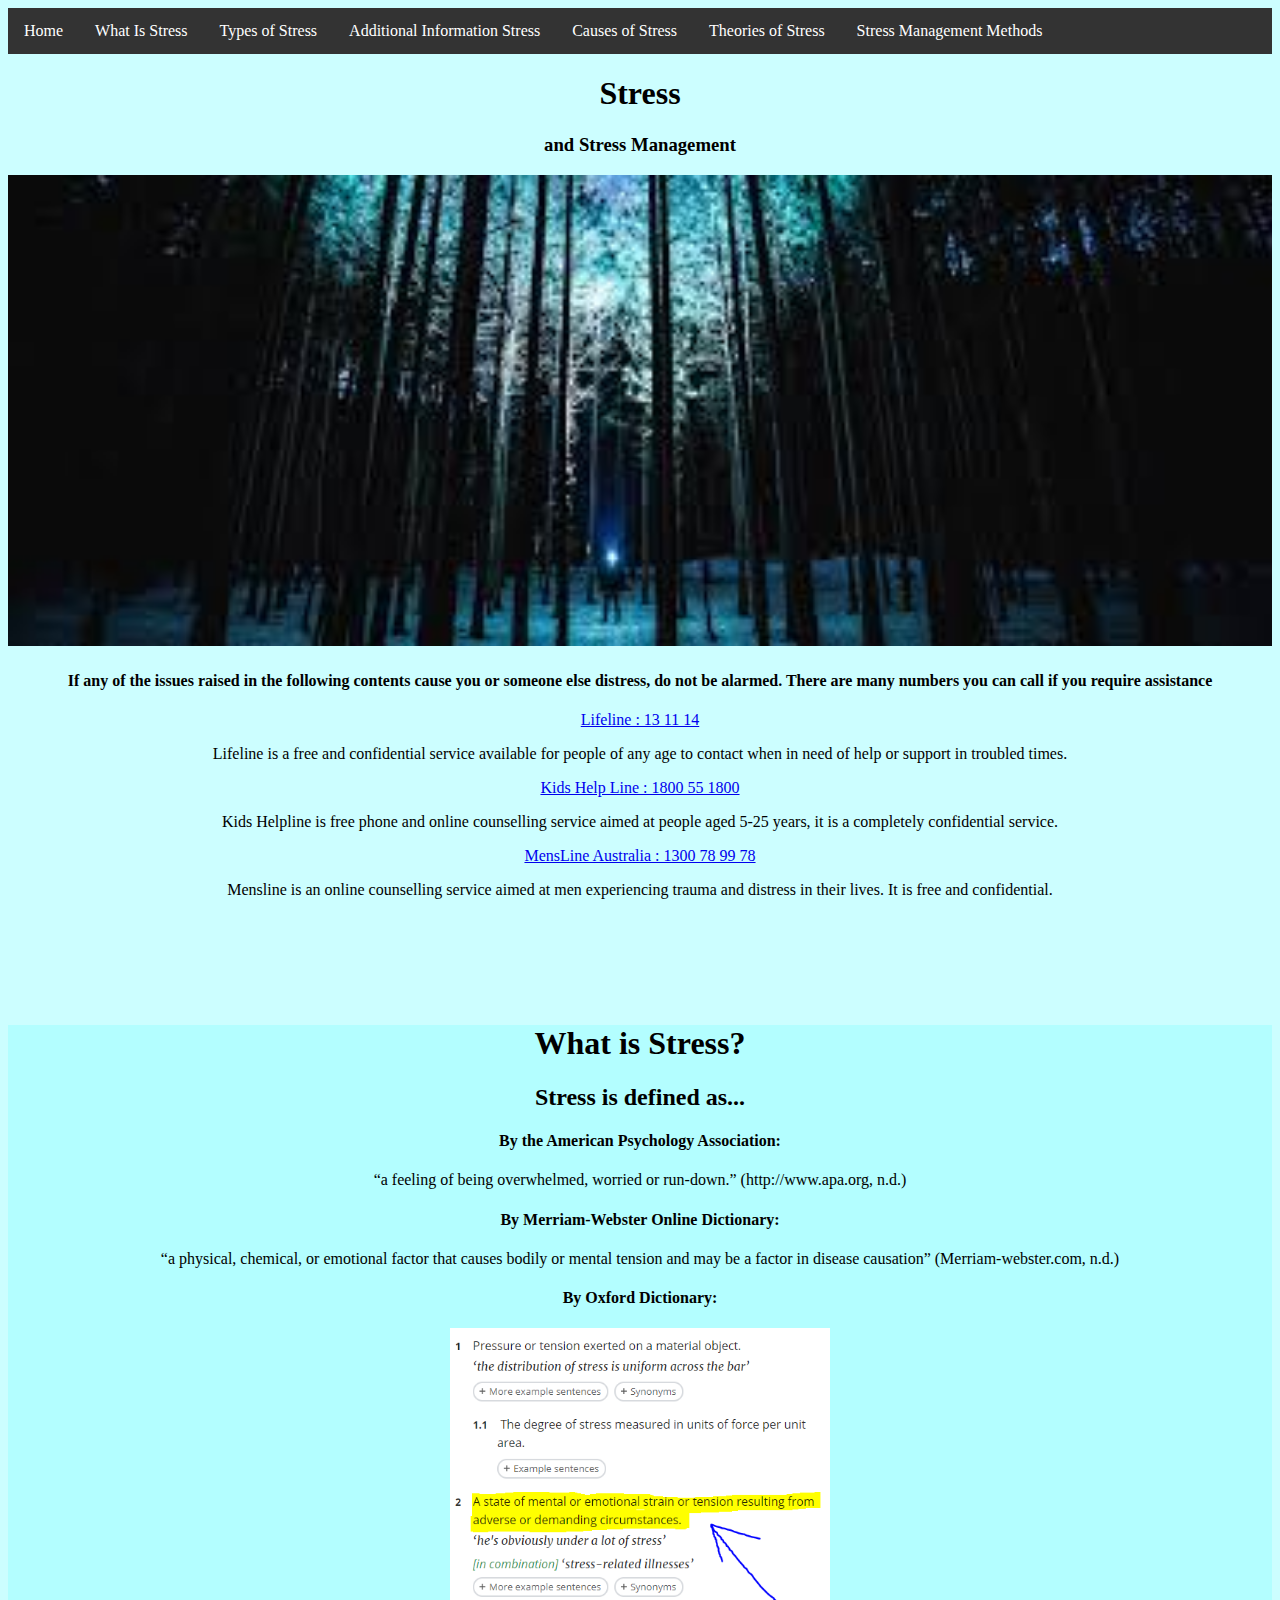
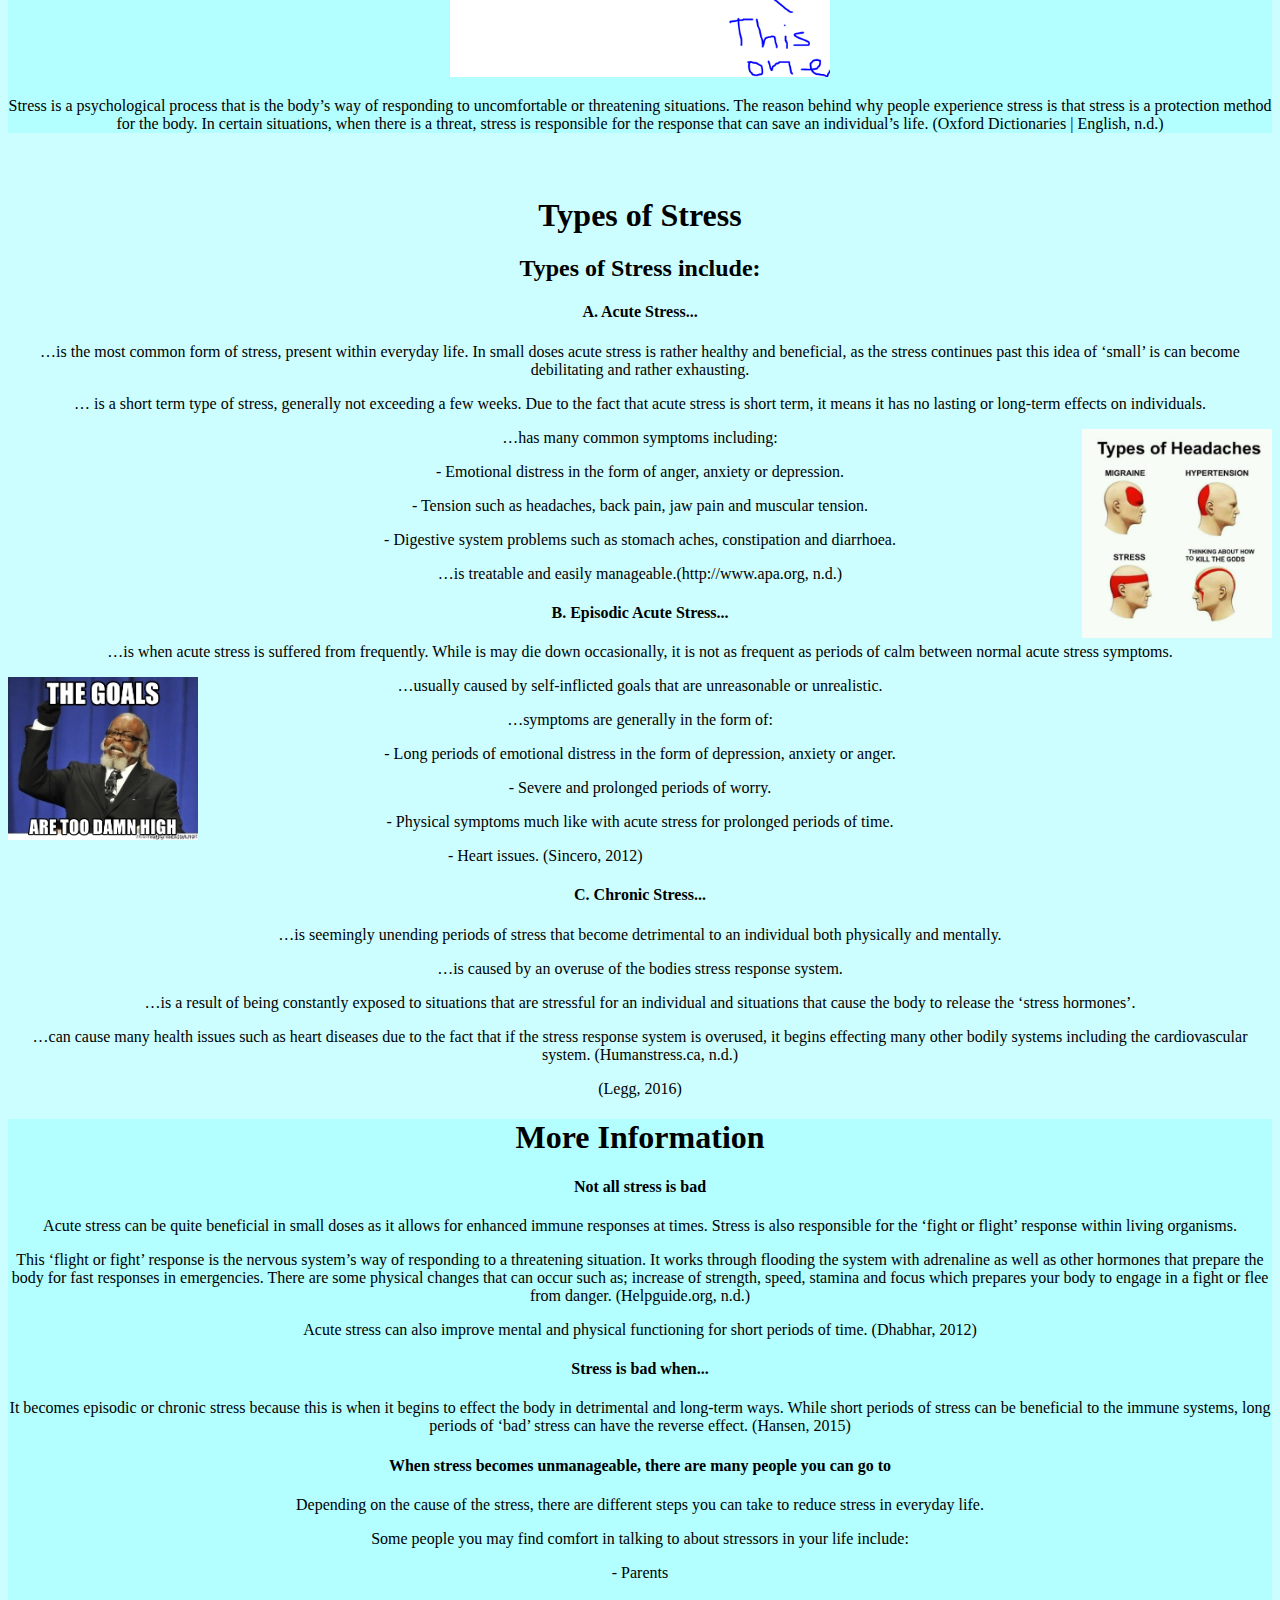
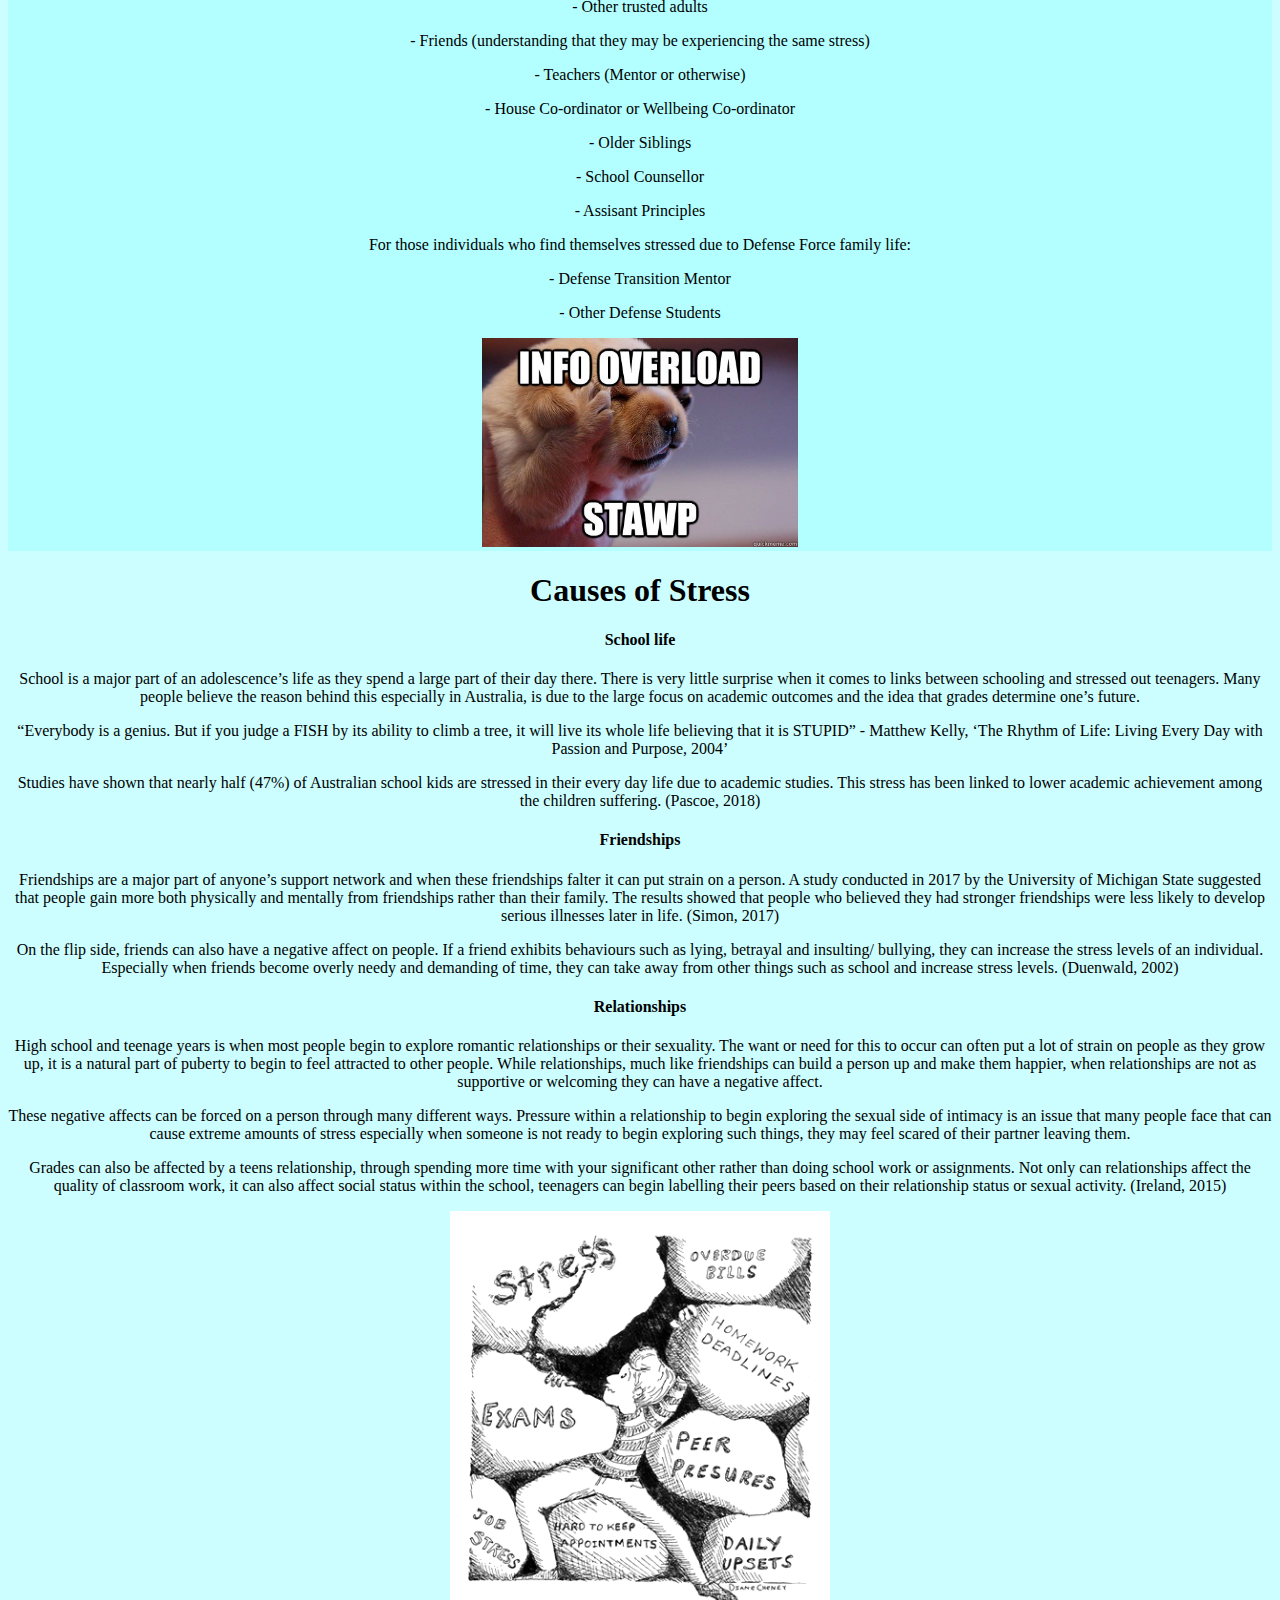
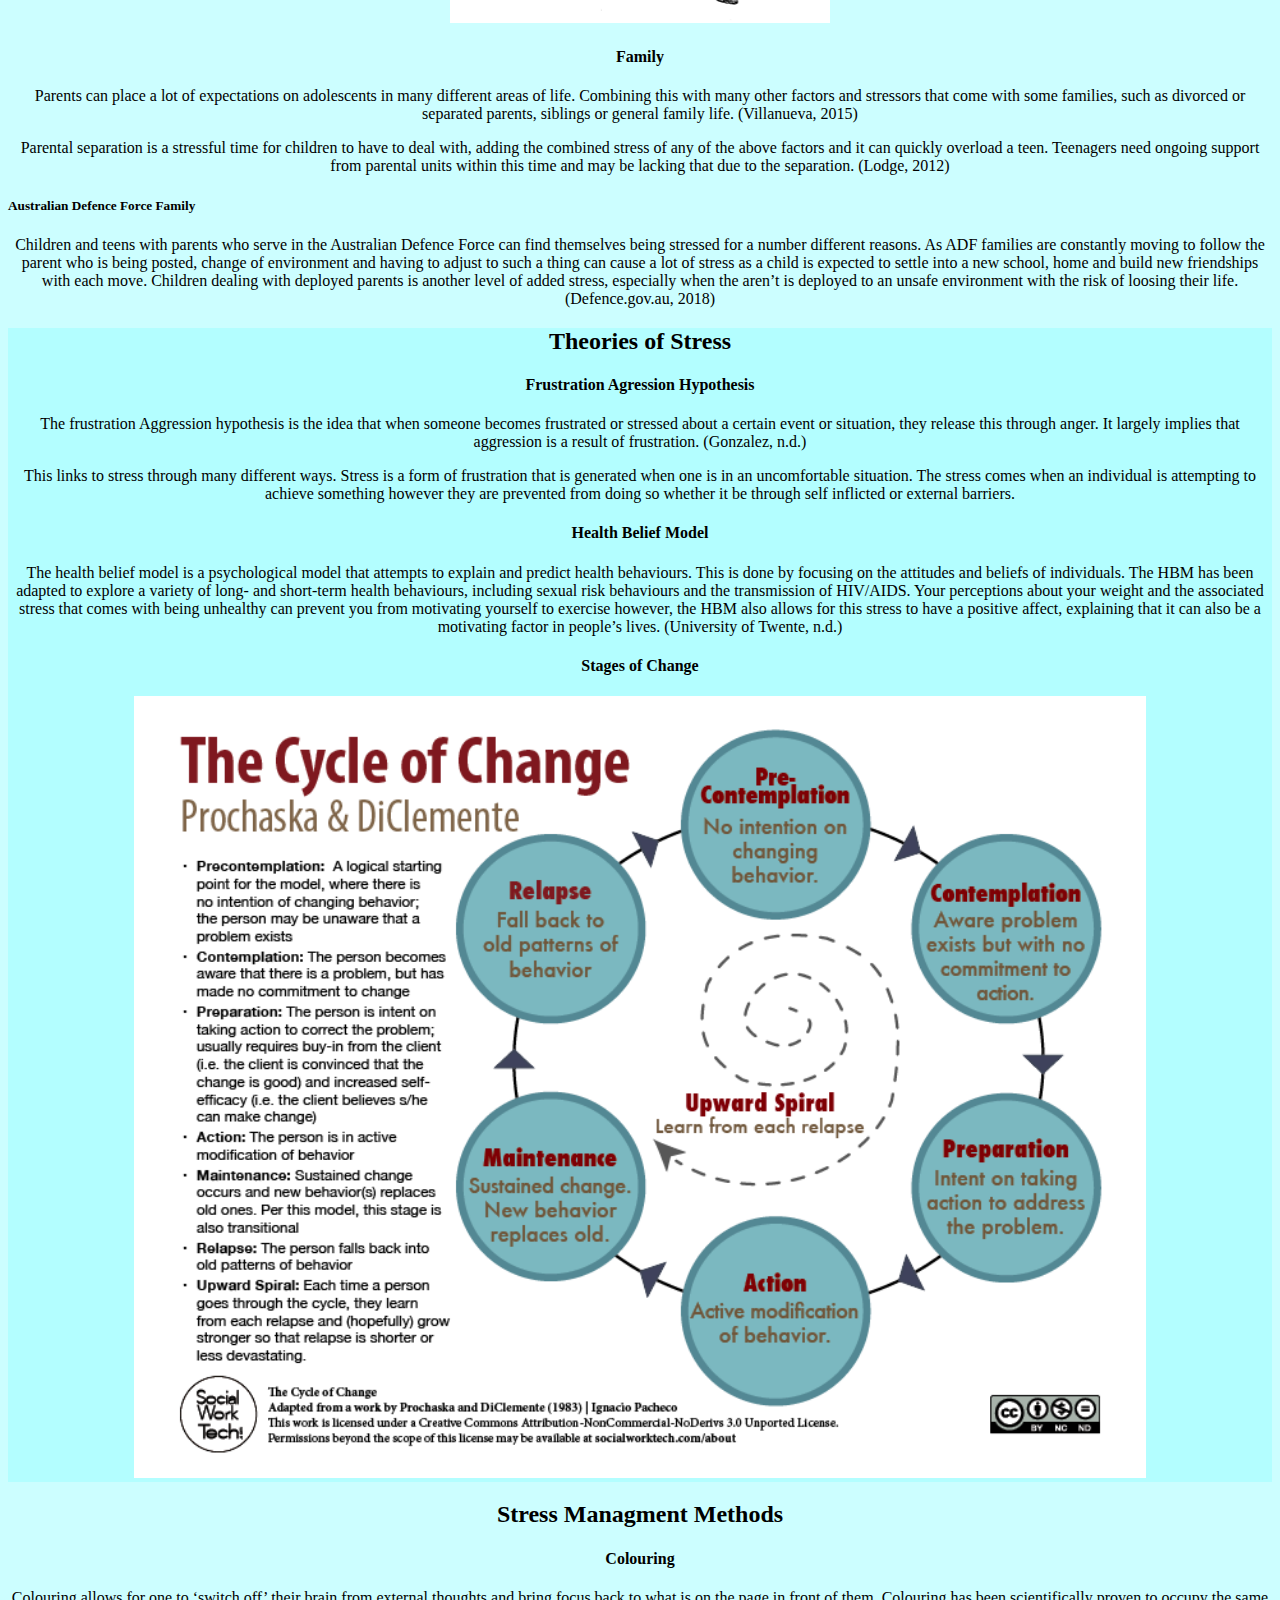
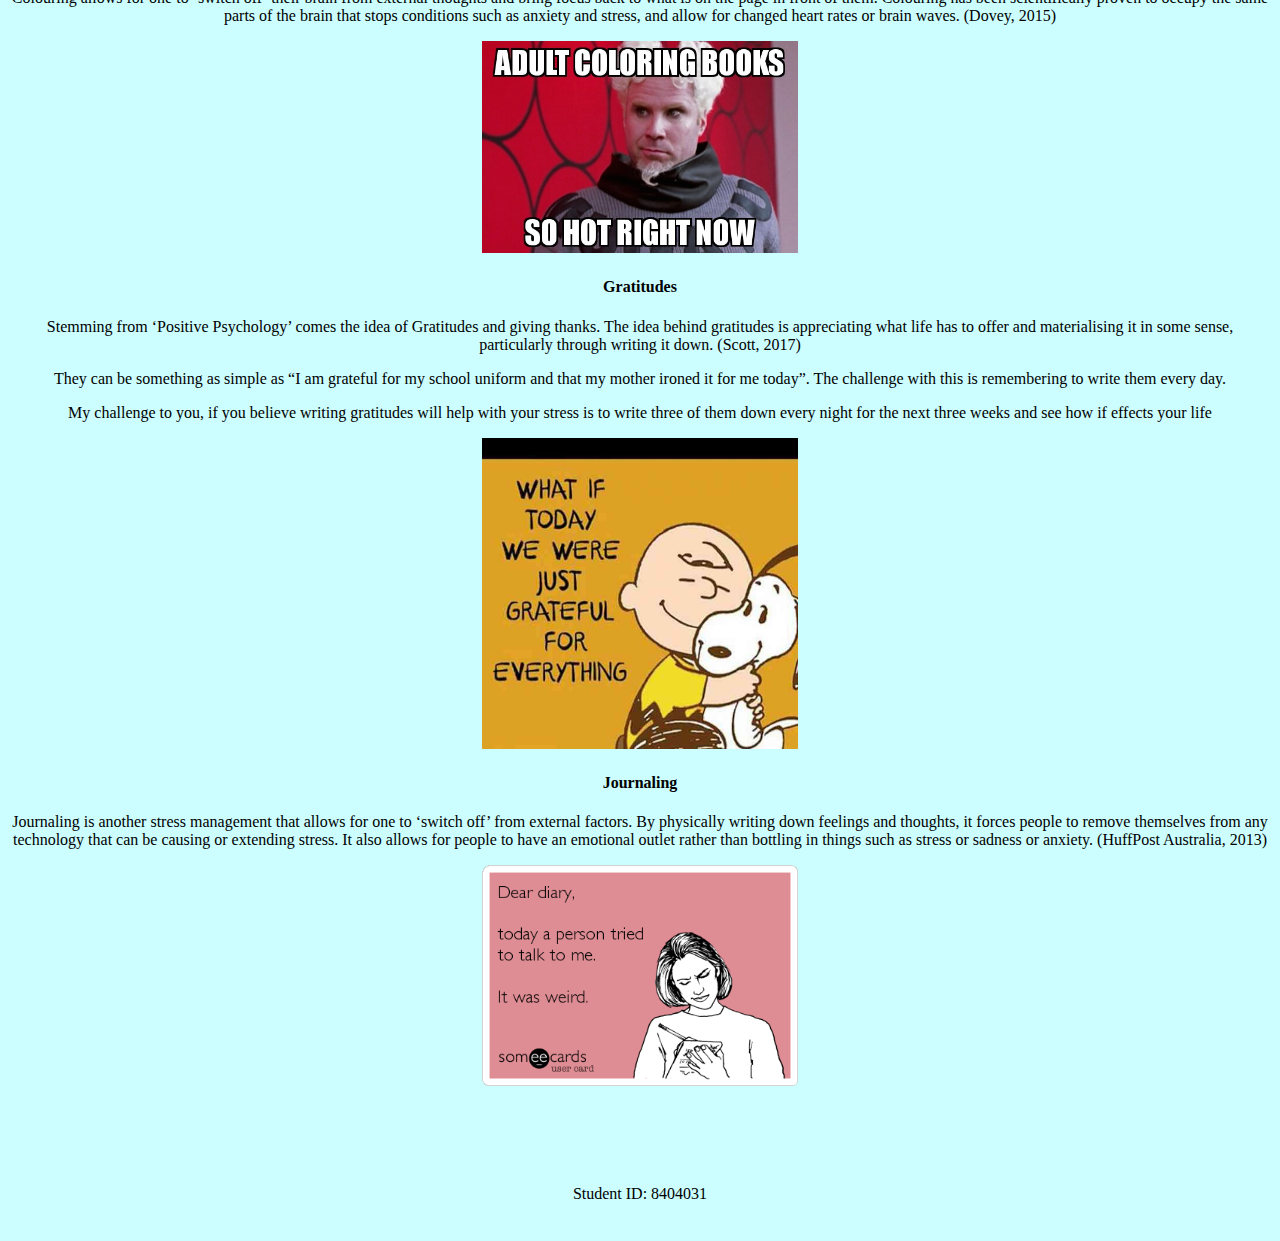
==== commit e7617f74: "Maybe?" ====
--- a/index.html
+++ b/index.html
@@ -94,7 +94,7 @@
 
 <p> …is the most common form of stress, present within everyday life. In small doses acute stress is rather healthy and beneficial, as the stress continues past this idea of ‘small’ is can become debilitating and rather exhausting.</p>
 <p> … is a short term type of stress, generally not exceeding a few weeks. Due to the fact that acute stress is short term, it means it has no lasting or long-term effects on individuals.</p>
-        <img class="../img/helloFirstImage" src="typesOfStressImageMeme.jpg" style="float: right;">
+        <img class="helloFirstImage" src="../img/typesOfStressImageMeme.jpg" style="float: right;">
 
 <p style="margin-left: 15%;"> …has many common symptoms including:
 <p style="margin-left: 15%;"> -	Emotional distress in the form of anger, anxiety or depression.</p>
@@ -107,7 +107,7 @@
 
 
 <p> …is when acute stress is suffered from frequently. While is may die down occasionally, it is not as frequent as periods of calm between normal acute stress symptoms. </p>
-        <img class="../img/helloSecondImage" src="typesOfStressEpisodicAcutStressGoalsTooHigh.jpg" style="float: left;">
+        <img class="helloSecondImage" src="../img/typesOfStressEpisodicAcutStressGoalsTooHigh.jpg" style="float: left;">
 
 <p style="margin-right: 15%;"> …usually caused by self-inflicted goals that are unreasonable or unrealistic. </p>
 <p style="margin-right: 15%;"> …symptoms are generally in the form of: </p>
@@ -159,7 +159,7 @@
 <p> - Defense Transition Mentor </p>
 <p> - Other Defense Students </p>
 <center>
-<img class="../img/helloSevethImage" src="additionalInformation.jpeg">
+<img class="helloSevethImage" src="../img/additionalInformation.jpeg">
 </center>
 </div>
 
@@ -189,7 +189,7 @@
 <p> Grades can also be affected by a teens relationship, through spending more time with your significant other rather than doing school work or assignments. Not only can relationships affect the quality of classroom work, it can also affect social status within the school, teenagers can begin labelling their peers based on their relationship status or sexual activity. (Ireland, 2015) </p>
 
 <center>
-    <img class="../img/helloThirdImage"src="SchoolStress.gif">
+    <img class="helloThirdImage"src="../img/SchoolStress.gif">
 </center>
 
 <h4> Family </h4>
@@ -233,7 +233,7 @@
  </p>
 
 <center>
-<img class="../img/helloFourthImage" src="colouringBooksMeme.jpg">
+<img class="helloFourthImage" src="../img/colouringBooksMeme.jpg">
 </center>
 <h4> Gratitudes </h4>
 
@@ -243,7 +243,7 @@
 <p> My challenge to you, if you believe writing gratitudes will help with your stress is to write three of them down every night for the next three weeks and see how if effects your life </p>
 
 <center>
-<img class="../img/helloFithImage" src="gratitudes.jpg">
+<img class="helloFithImage" src="../img/gratitudes.jpg">
 </center>
 
 <h4> Journaling  </h4>
@@ -252,7 +252,7 @@
  </p>
 
 <center>
-<img class="../img/helloSixthImage"src="journalling.png" style="margin-bottom: 10%;">
+<img class="helloSixthImage"src="../img/journalling.png" style="margin-bottom: 10%;">
 </center>
 
 
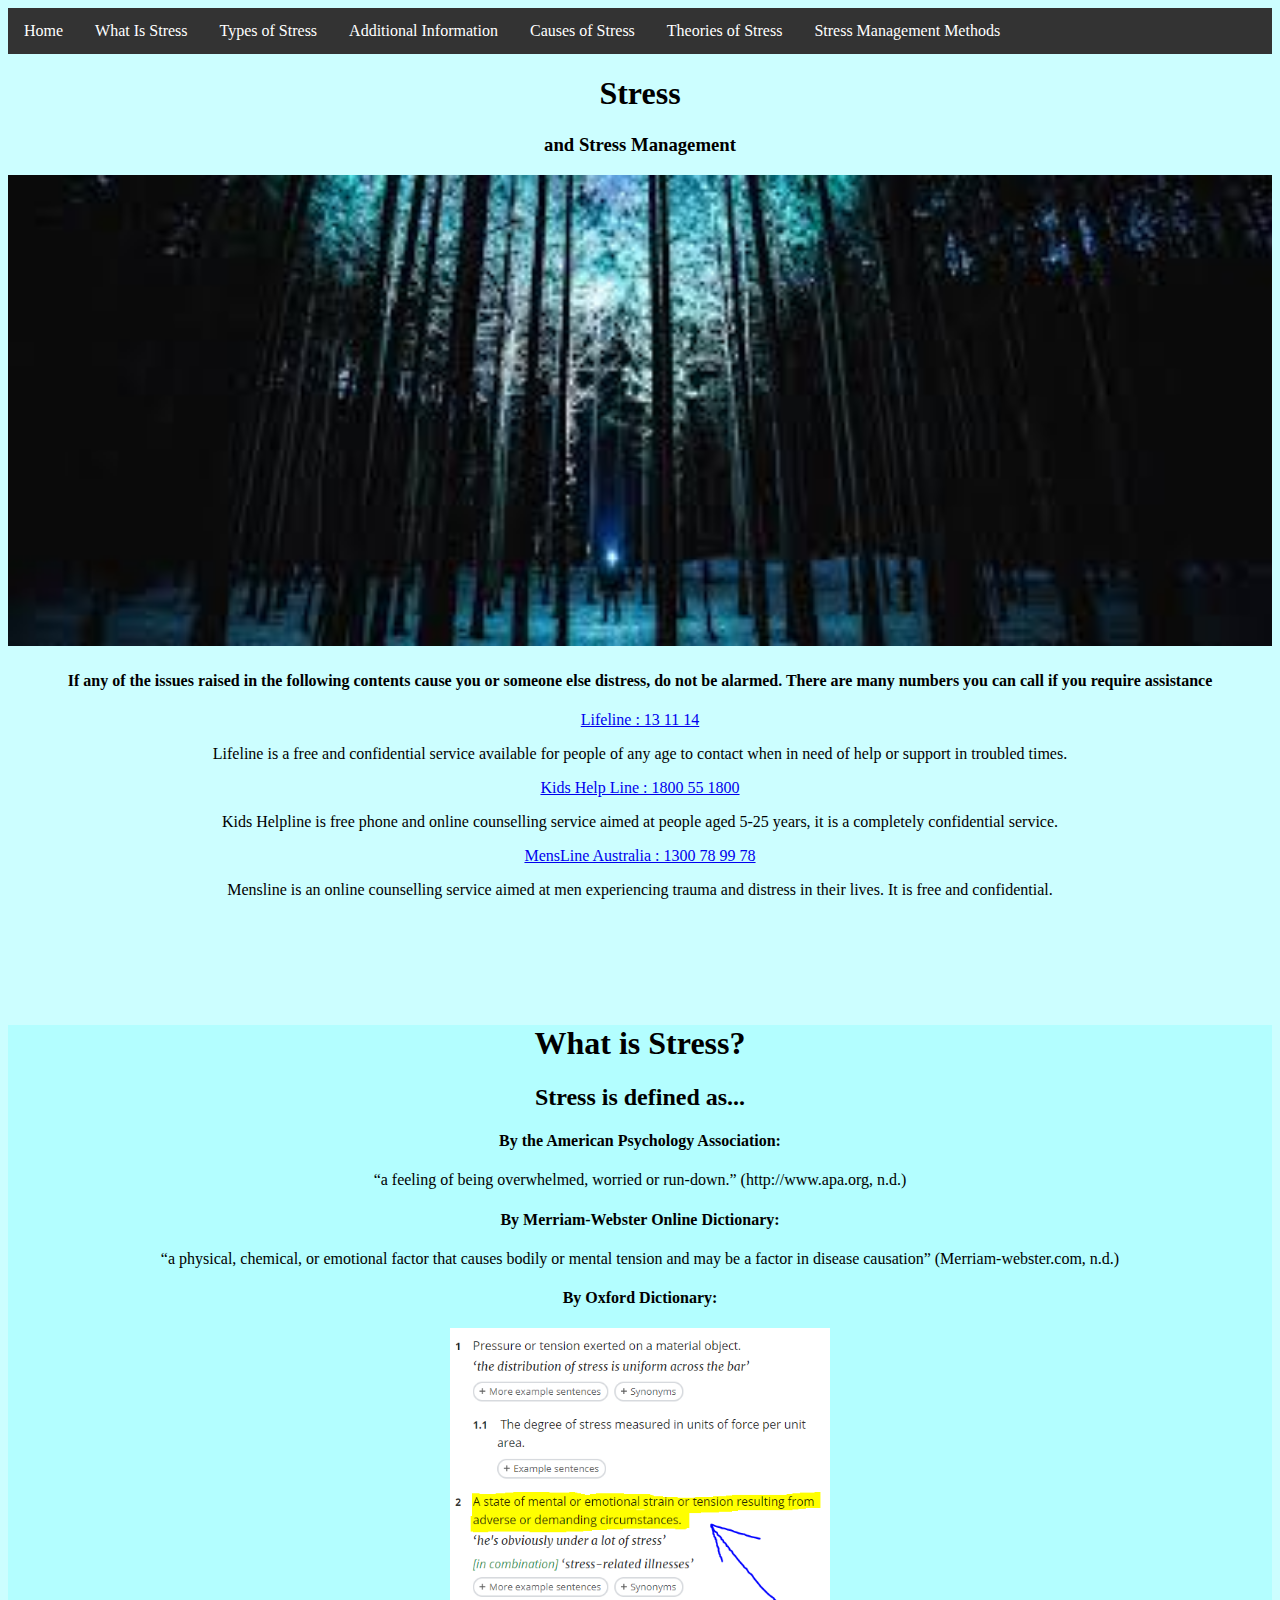
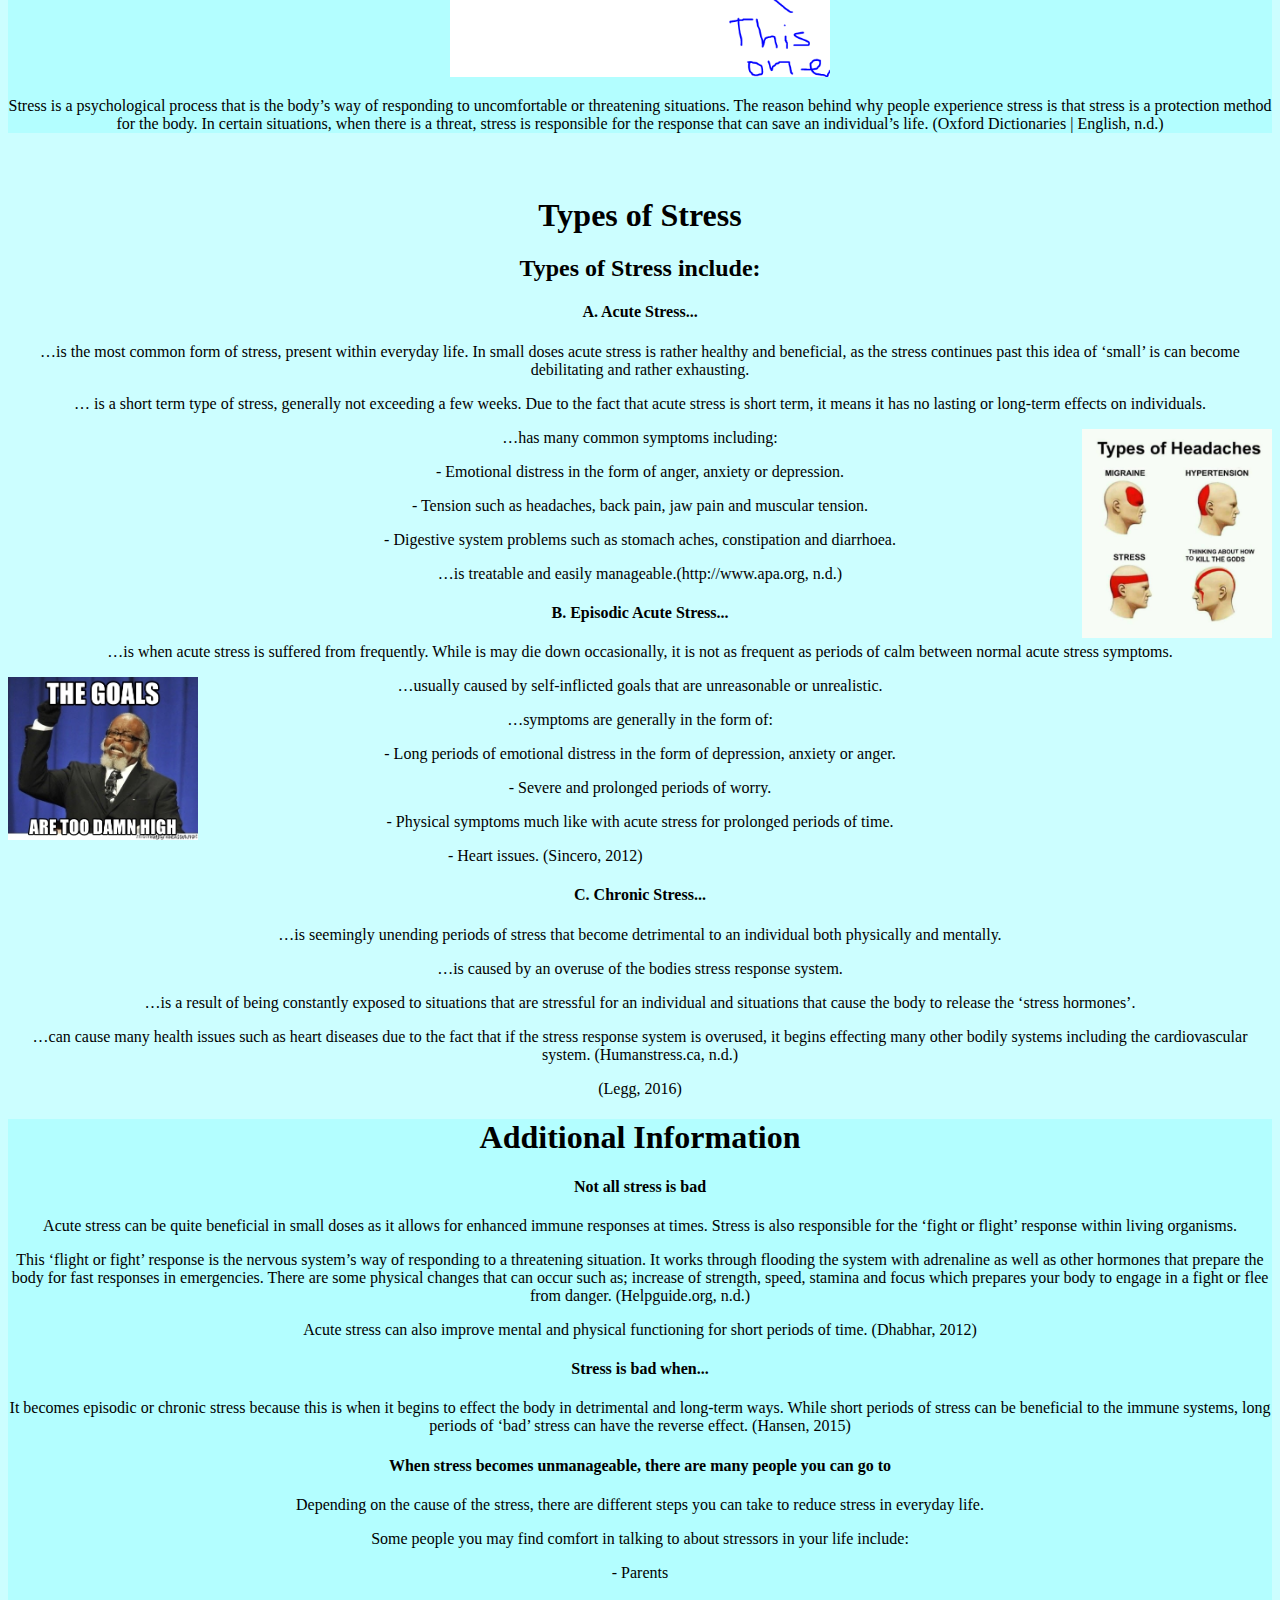
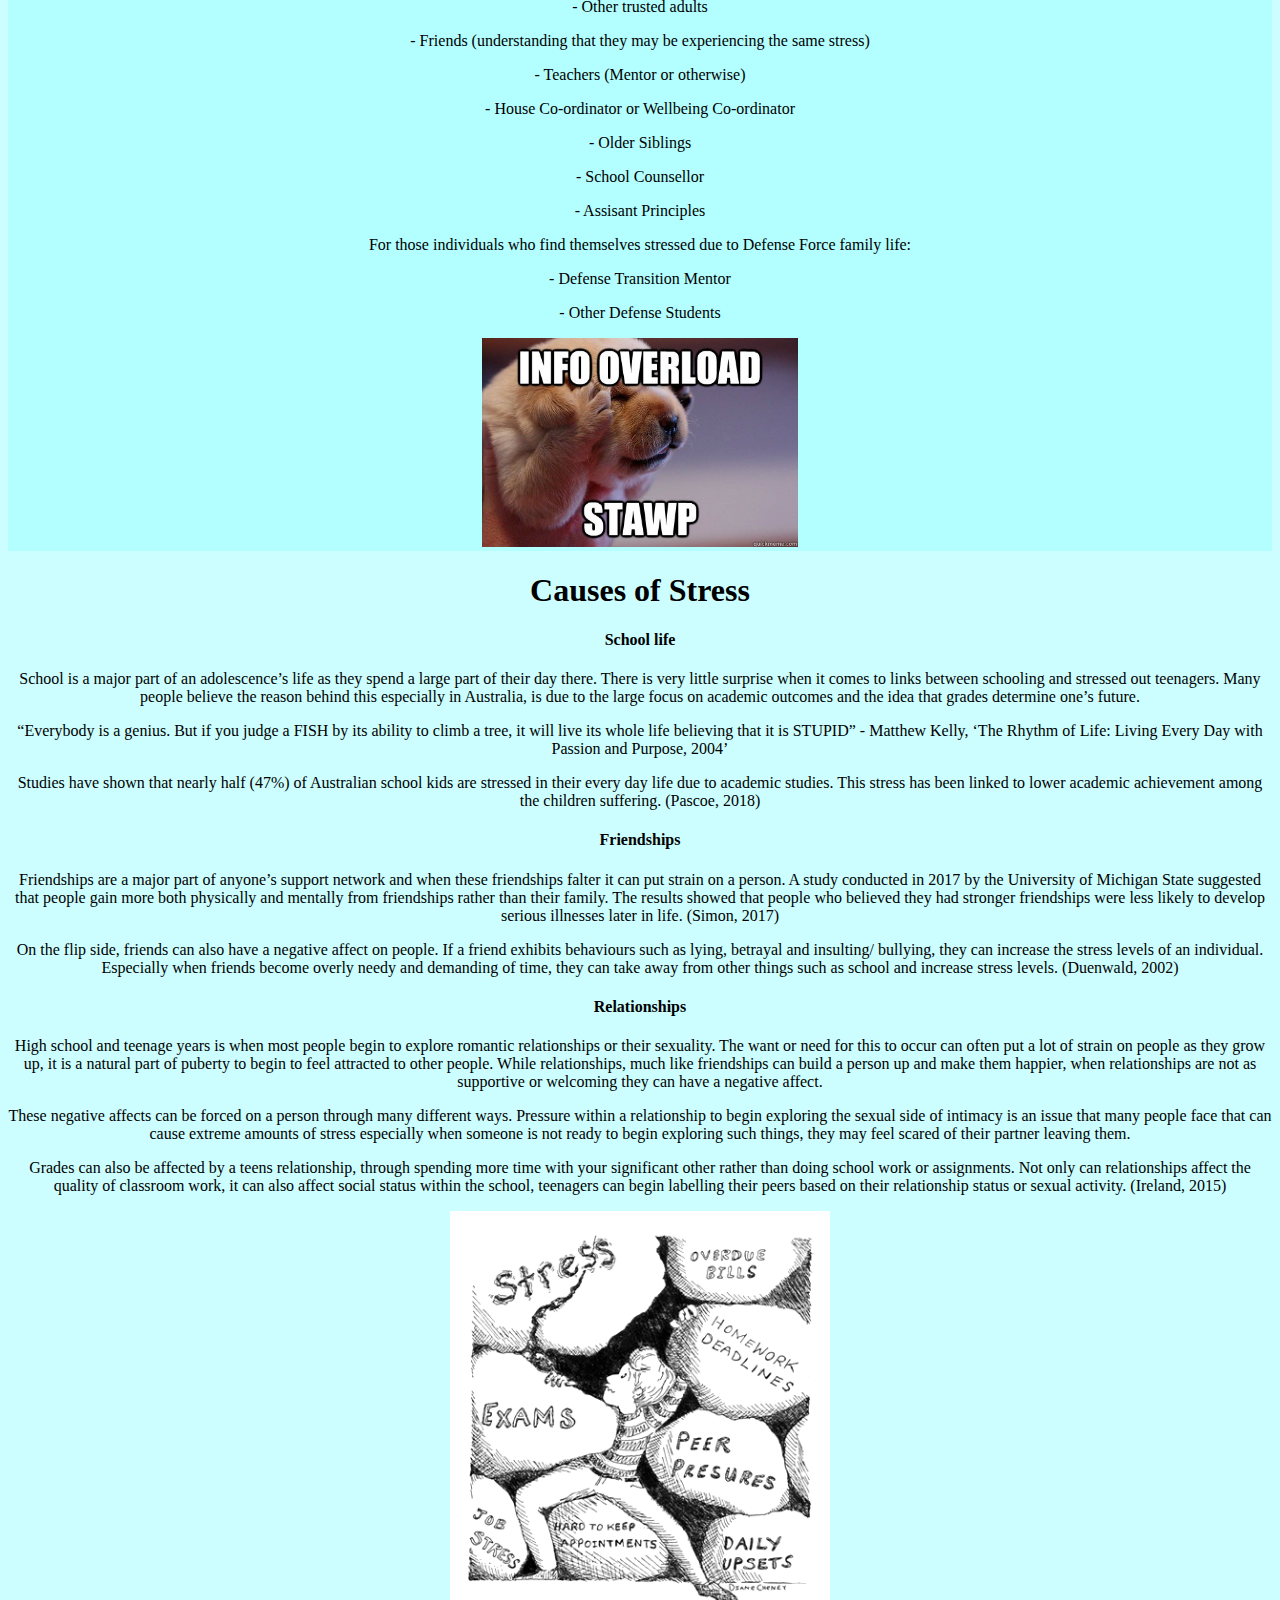
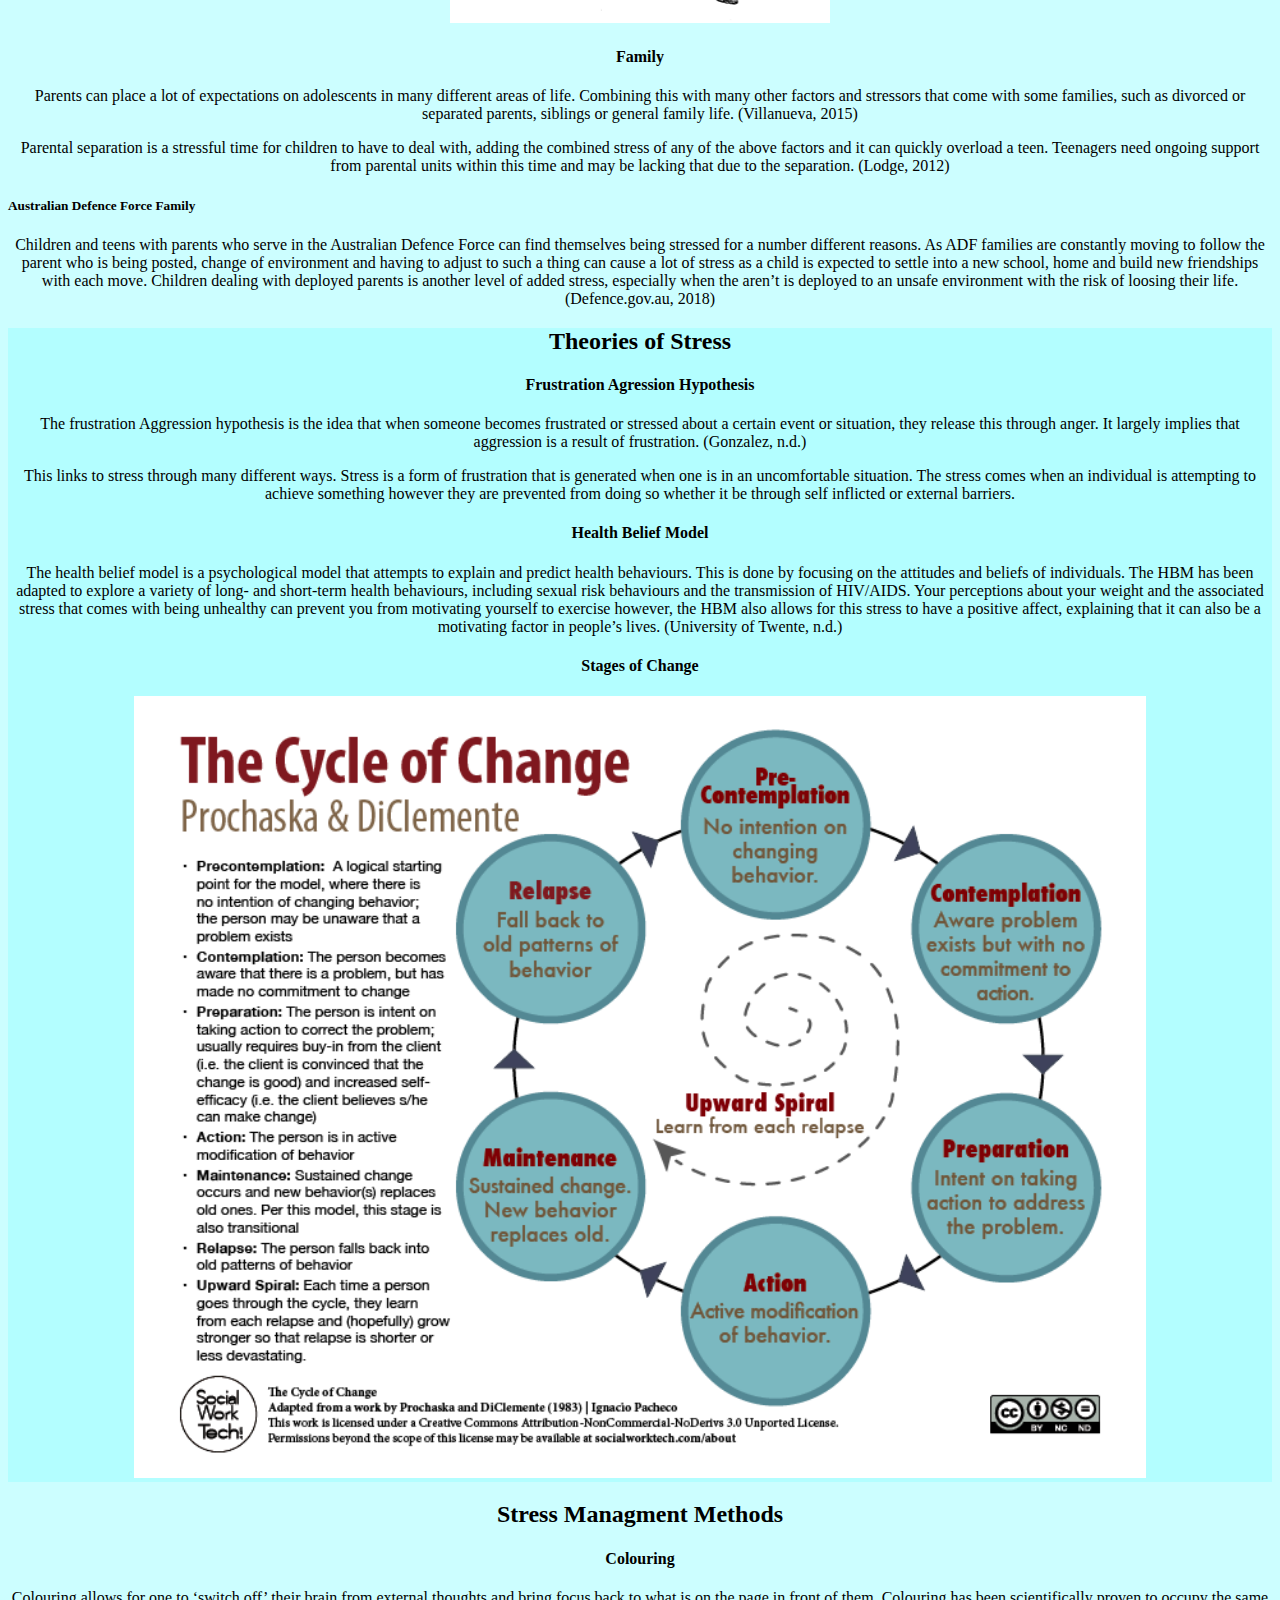
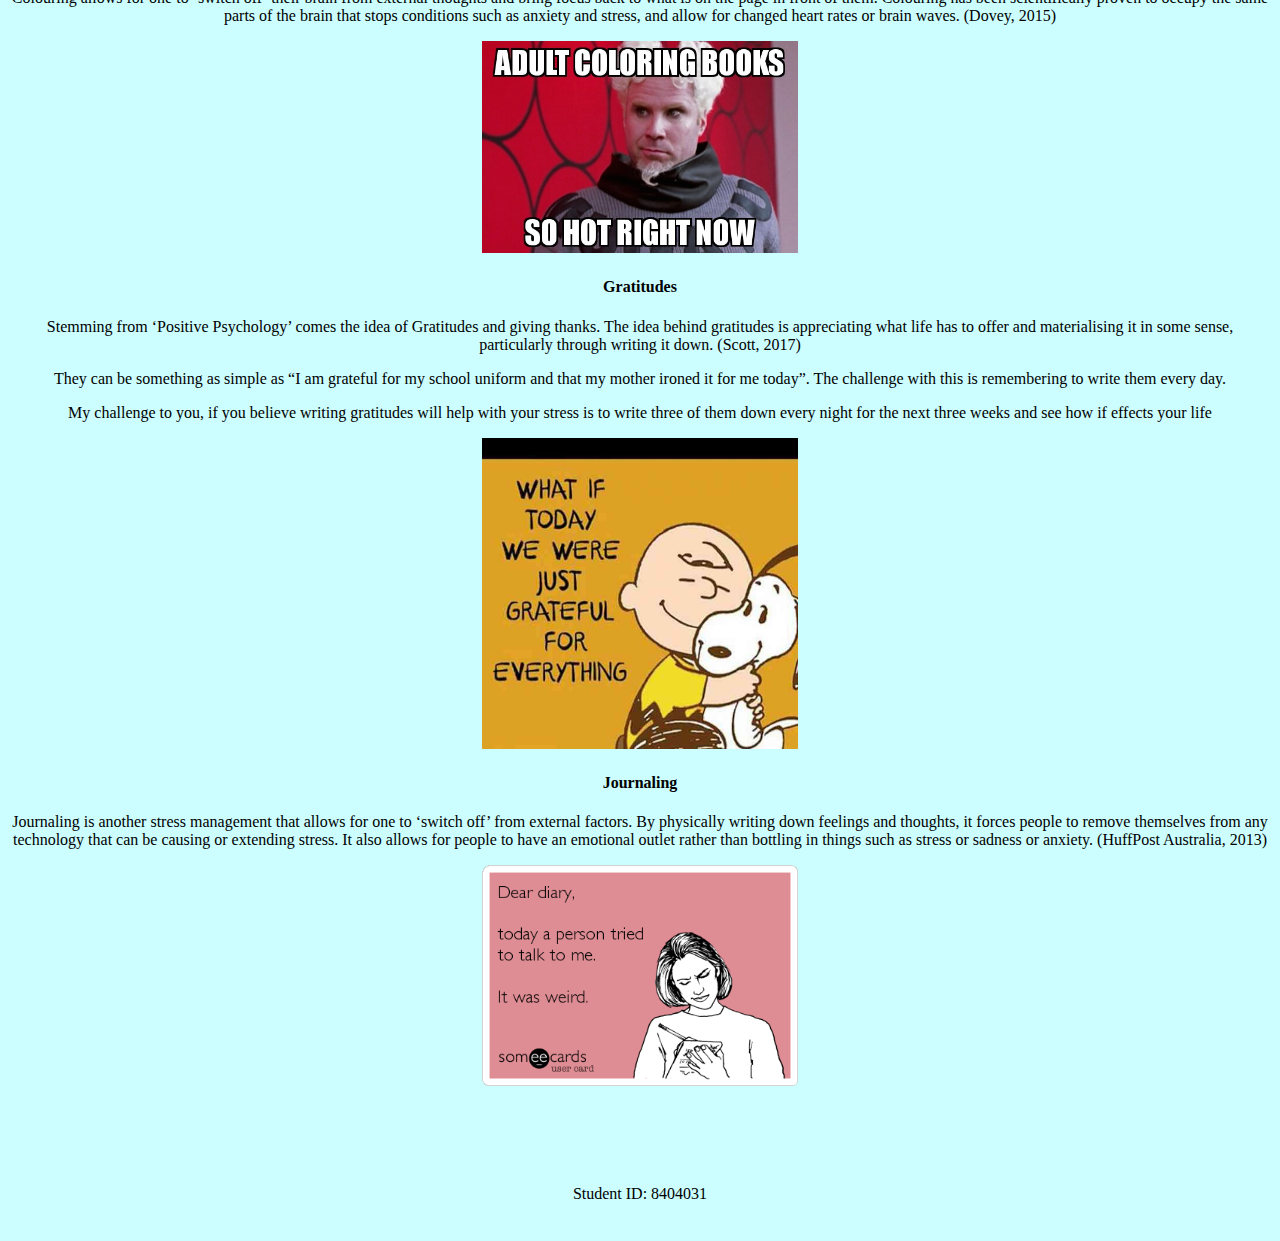
==== commit b3ed3c74: "Urhghhhhhhh" ====
--- a/index.html
+++ b/index.html
@@ -22,7 +22,7 @@
       <li><a href = "index.html">Home</a></li>
       <li><a href = "#whatIsStress">What Is Stress</a></li>
       <li><a href = "#typesOfStress">Types of Stress</a></li>
-      <li><a href = "#AdditionalInformationOnStress">Additional Information Stress</a></li>
+      <li><a href = "#AdditionalInformationOnStress">Additional Information</a></li>
       <li><a href = "#causesOfStress">Causes of Stress</a></li>
       <li><a href = "#TheoriesOfStress">Theories of Stress</a></li>
       <li><a href = "#stressManagmentMethodes">Stress Management Methods</a></li>
@@ -128,7 +128,7 @@
 <!--///////////////////////////////////////////////// page whatever done ////////////////////////////////////////////////////////////////////// -->
 <a name = "AdditionalInformationOnStress"></a>
 <div class = "divTwoColor" style="background-color: rgb(179, 254, 255);">
-<h1> More Information </h1>
+<h1> Additional Information </h1>
 
 <h4> Not all stress is bad </h4>
 <p> Acute stress can be quite beneficial in small doses as it allows for enhanced immune responses at times. Stress is also responsible for the ‘fight or flight’ response within living organisms.</p>
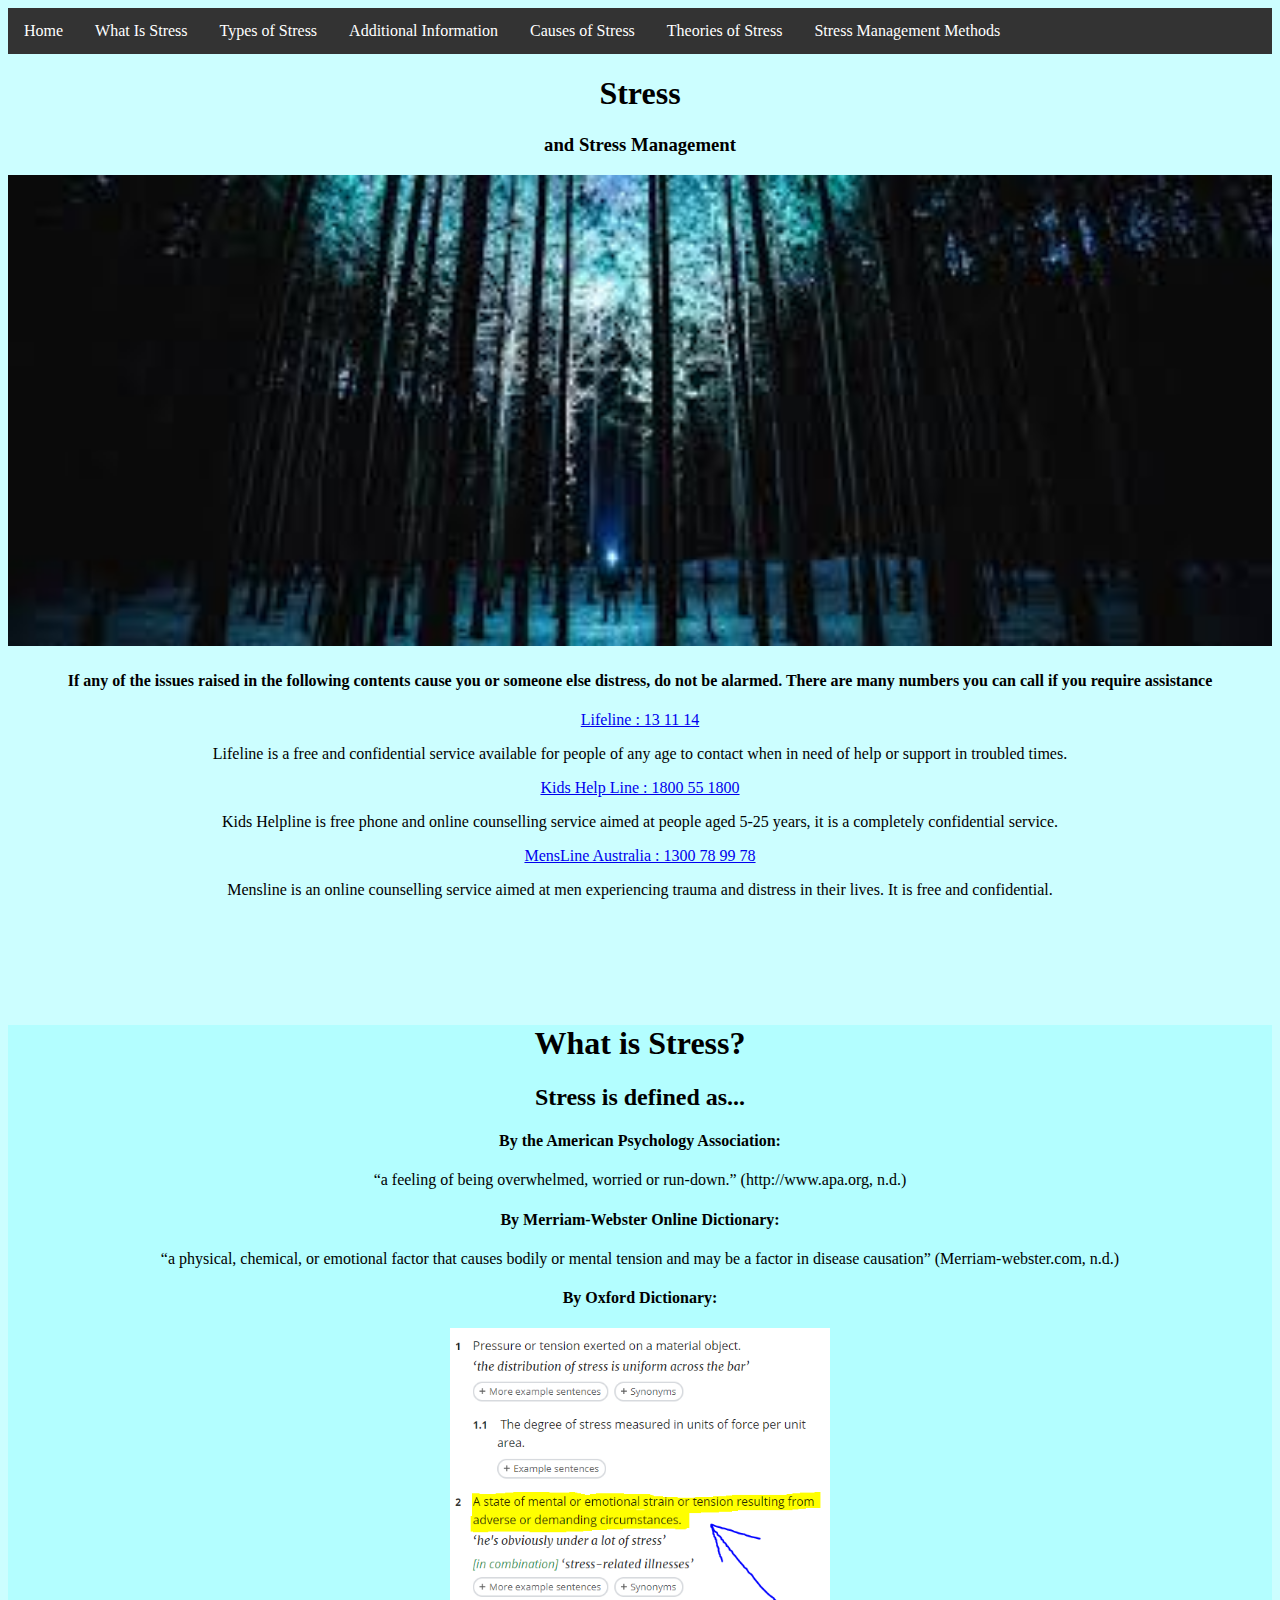
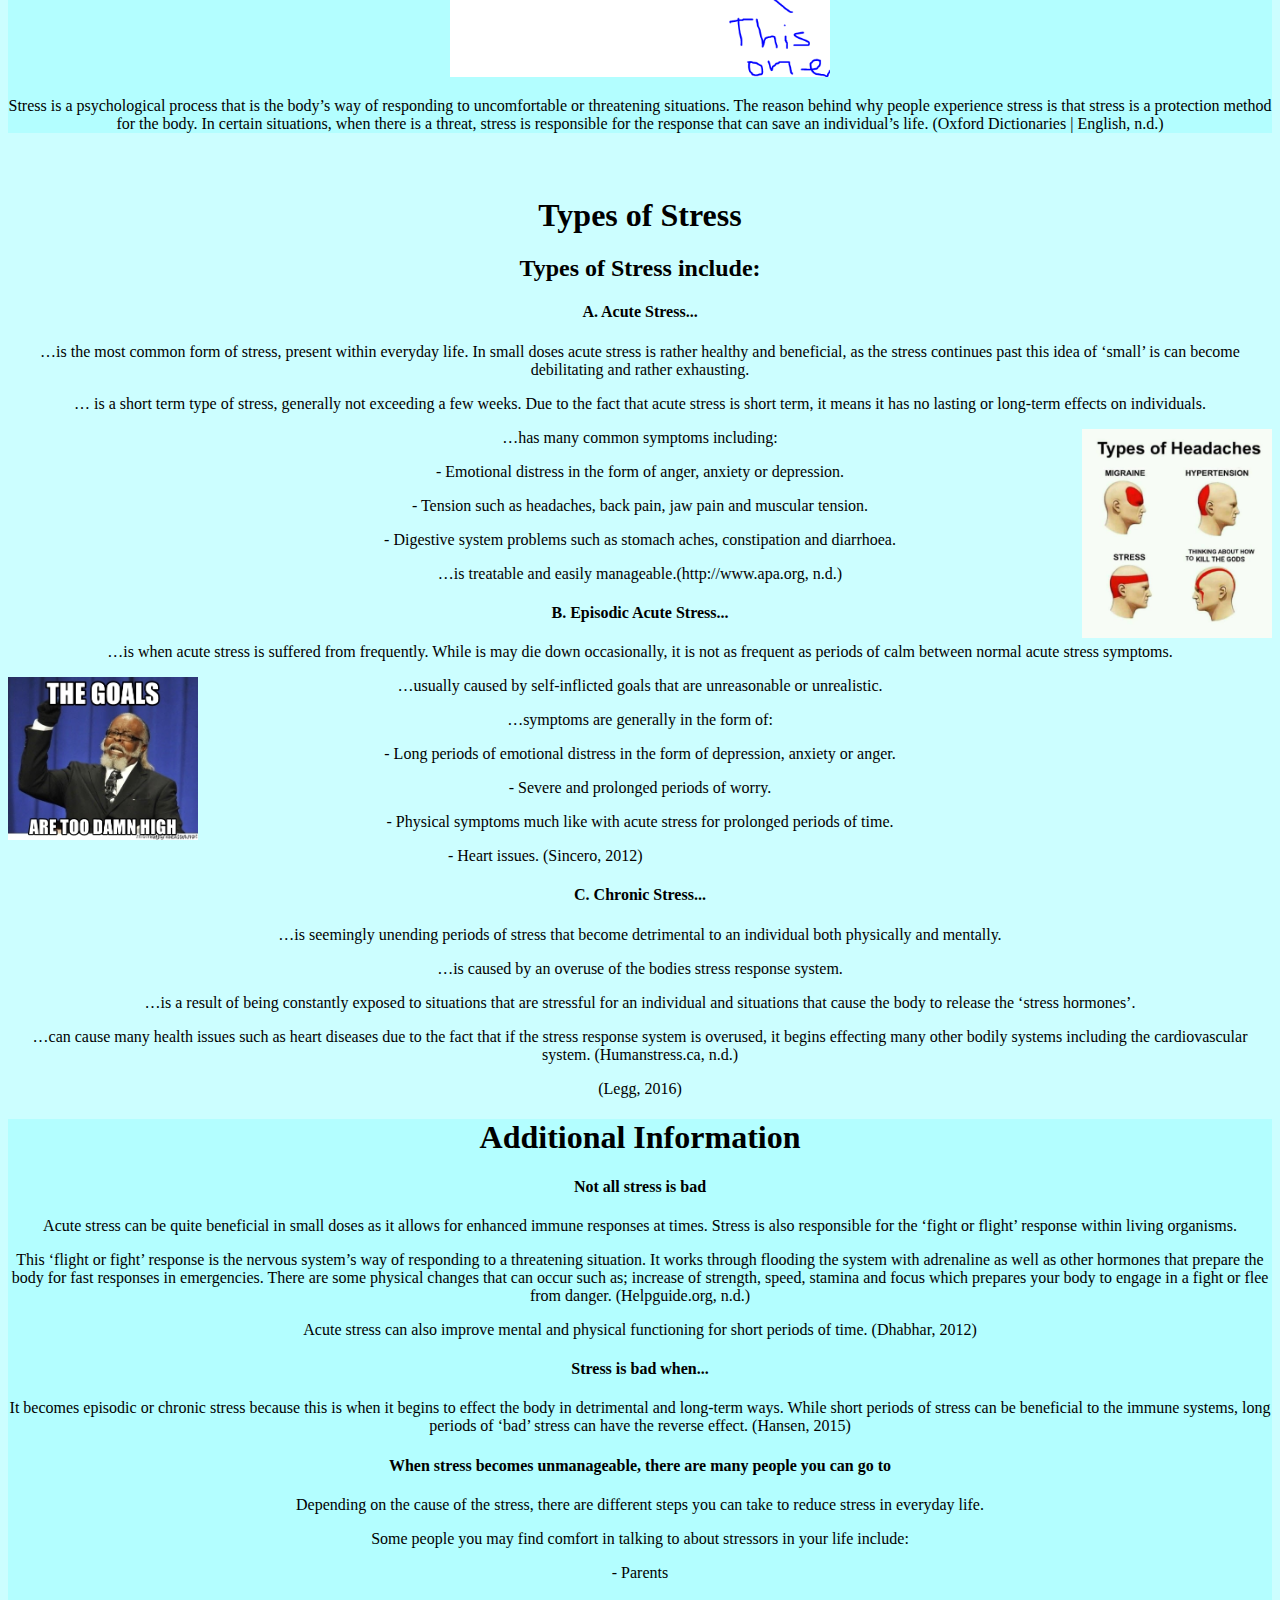
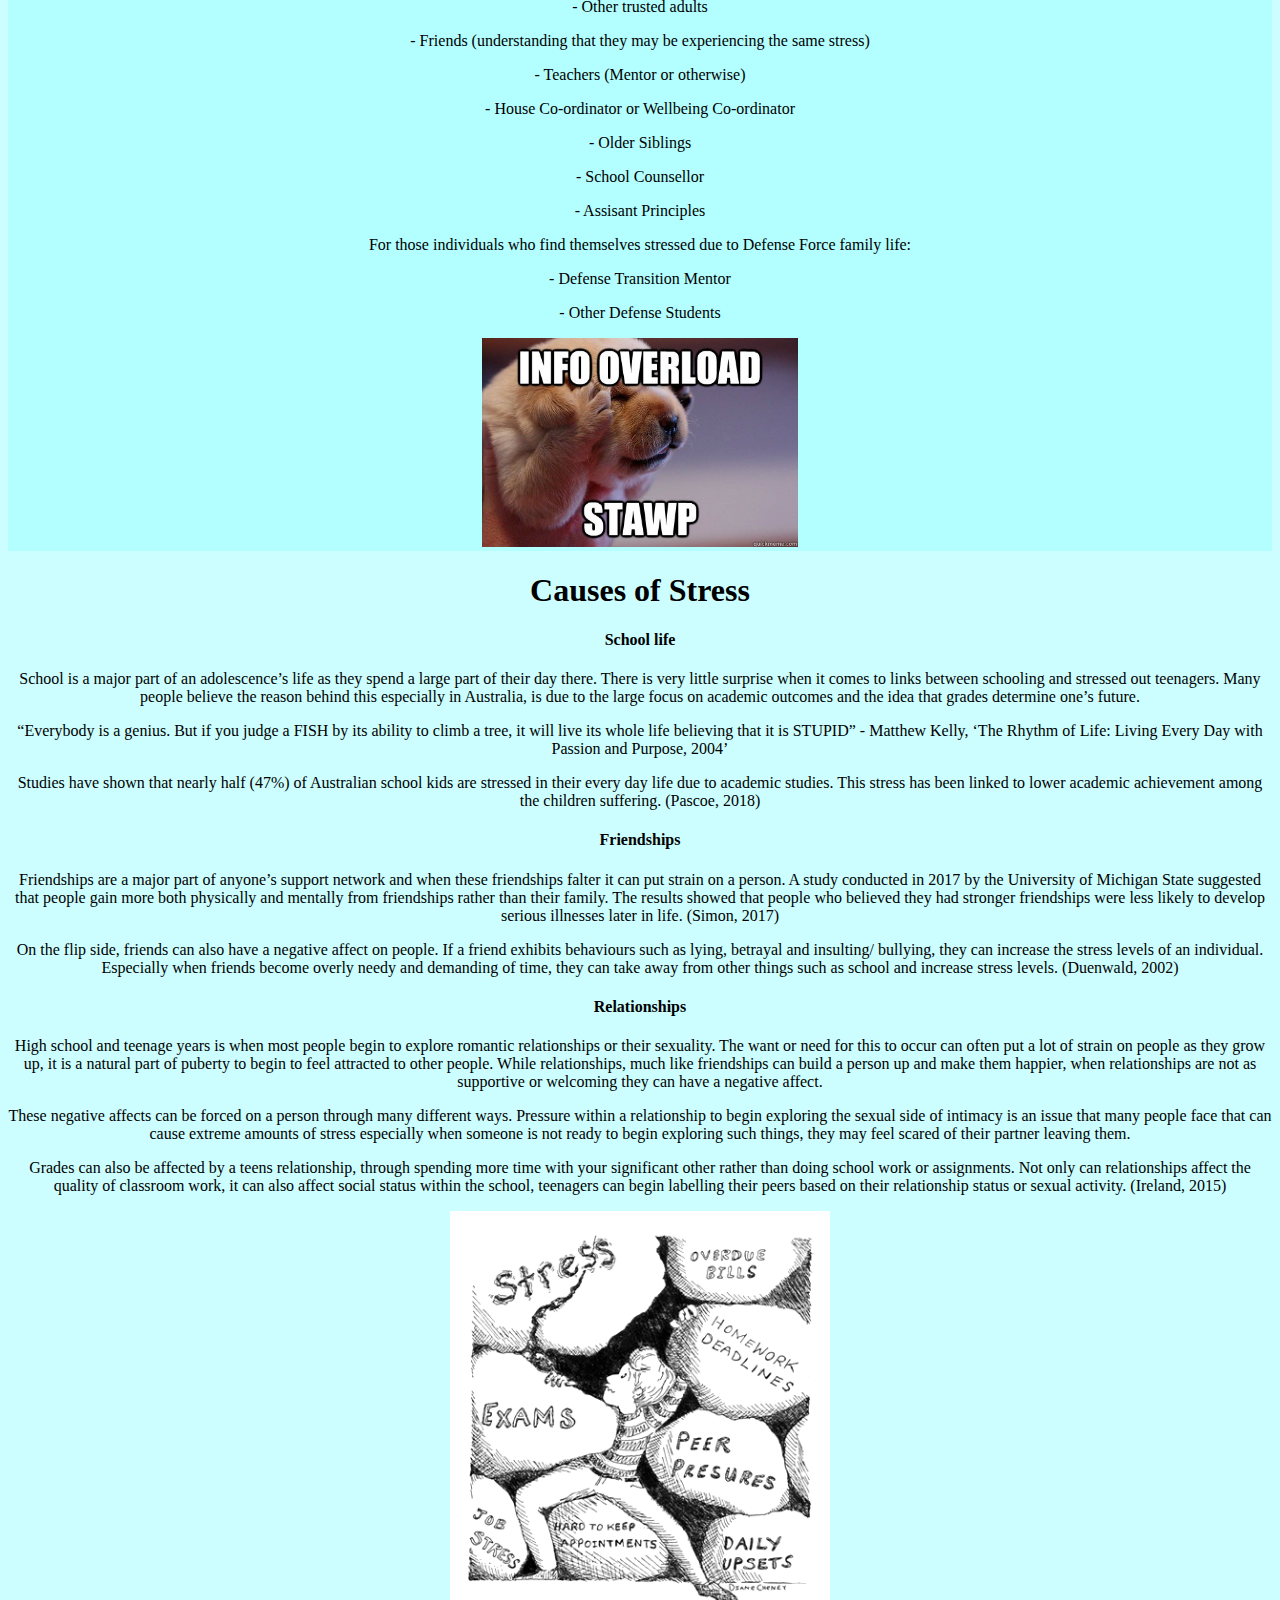
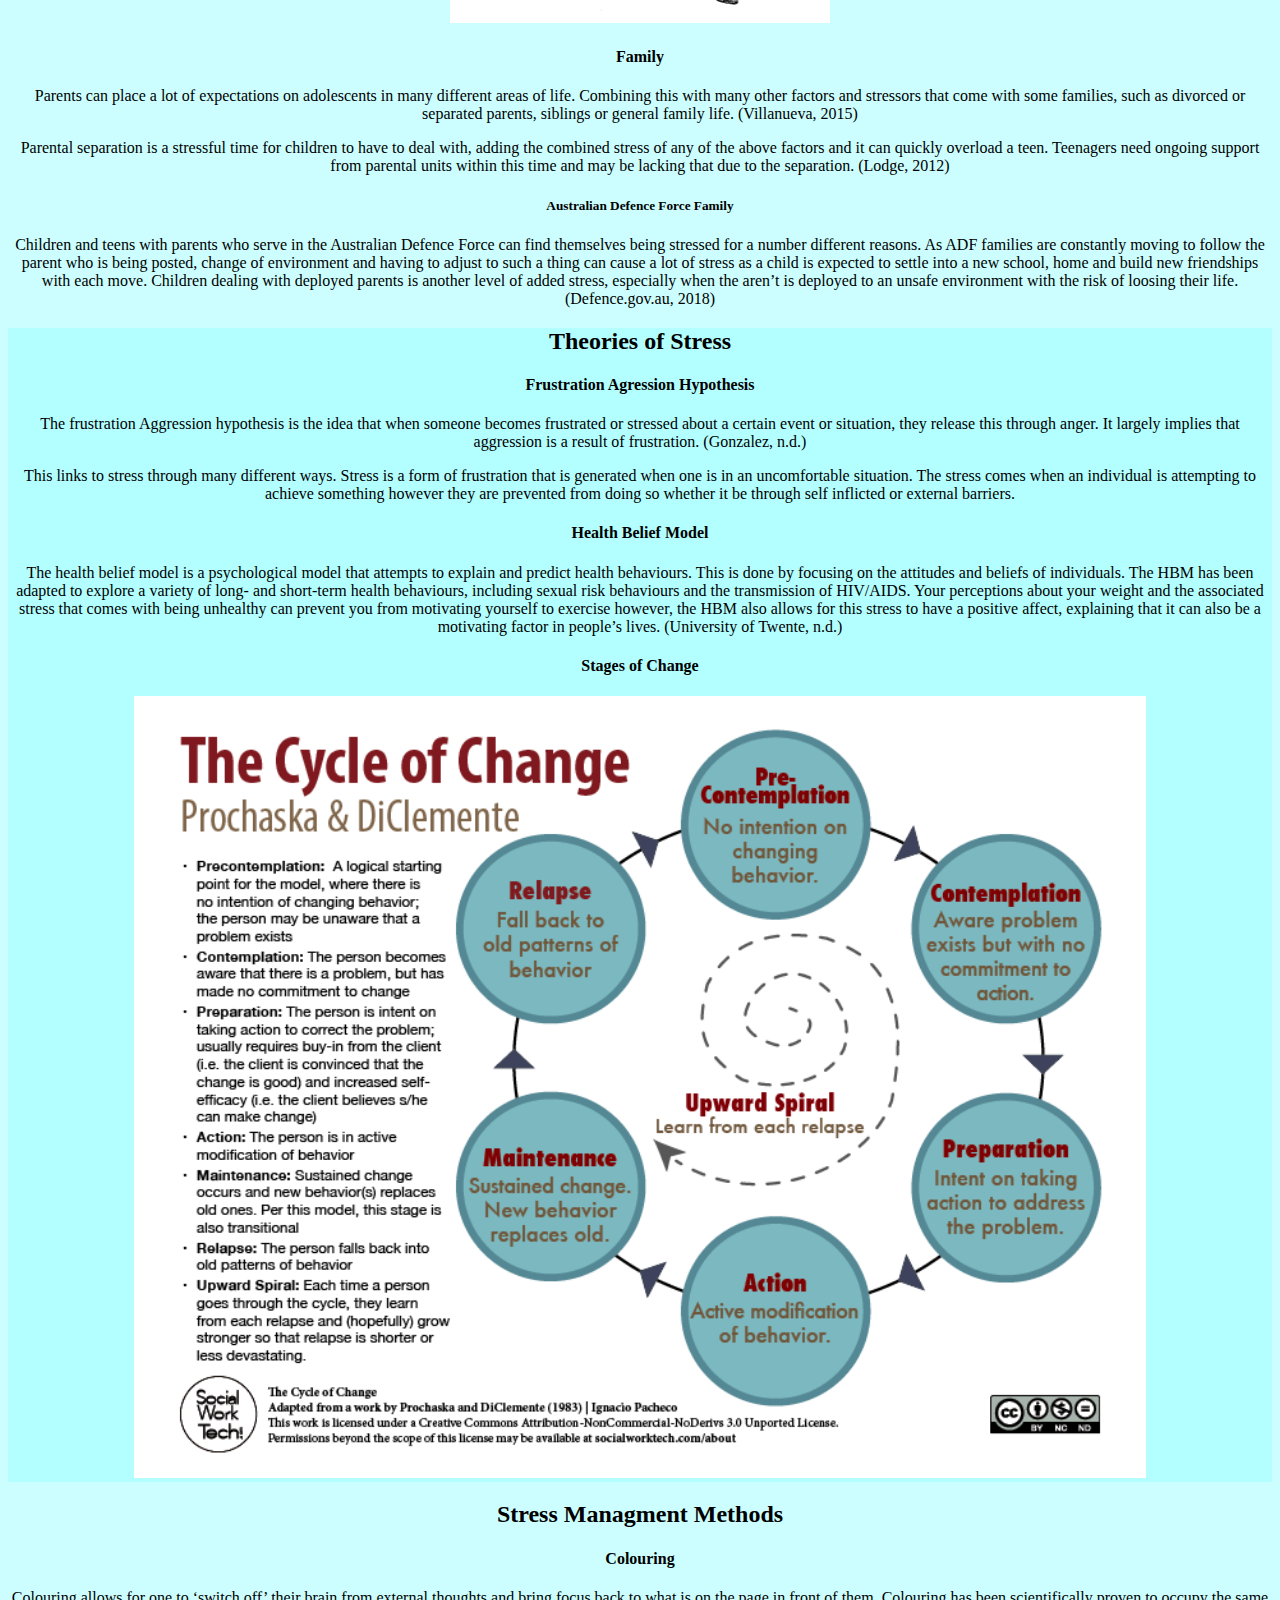
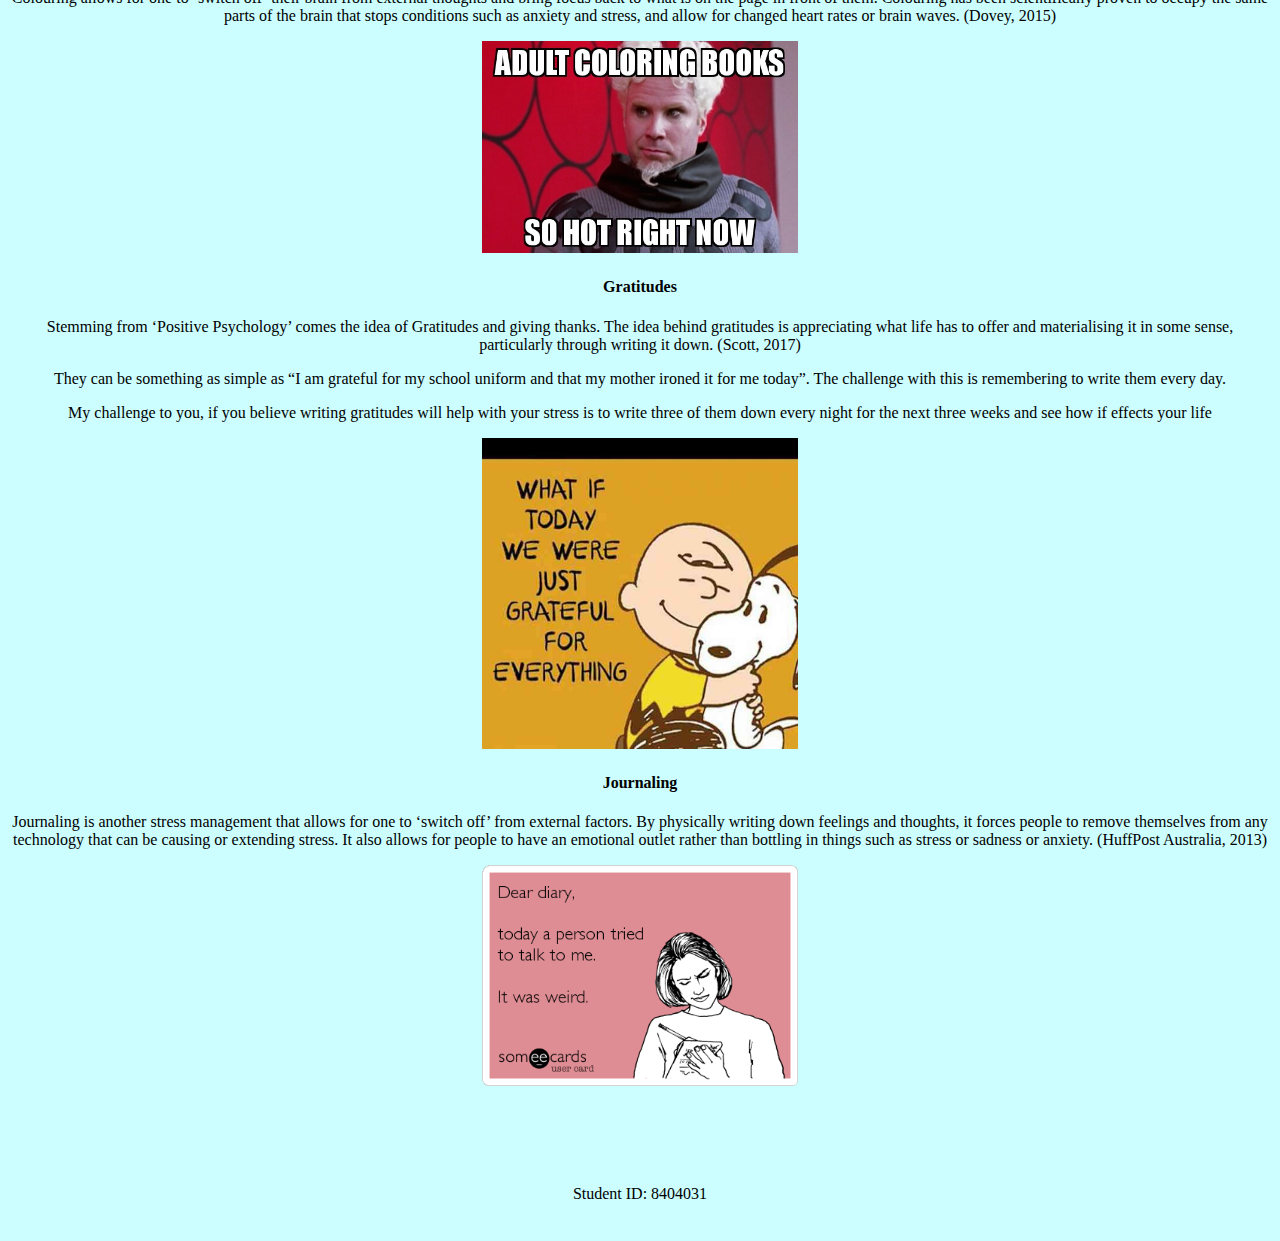
==== commit 0c10fbd0: "Maybe?" ====
--- a/index.html
+++ b/index.html
@@ -196,9 +196,9 @@
 
 <p> Parents can place a lot of expectations on adolescents in many different areas of life. Combining this with many other factors and stressors that come with some families, such as divorced or separated parents, siblings or general family life. (Villanueva, 2015) </p>
 <p> Parental separation is a stressful time for children to have to deal with, adding the combined stress of any of the above factors and it can quickly overload a teen. Teenagers need ongoing support from parental units within this time and may be lacking that due to the separation. (Lodge, 2012) </p>
-
+<center>
 <h5> Australian Defence Force Family </h5>
-
+</center>
 <p> Children and teens with parents who serve in the Australian Defence Force can find themselves being stressed for a number different reasons. As ADF families are constantly moving to follow the parent who is being posted, change of environment and having to adjust to such a thing can cause a lot of stress as a child is expected to settle into a new school, home and build new friendships with each move. Children dealing with deployed parents is another level of added stress, especially when the aren’t is deployed to an unsafe environment with the risk of loosing their life. (Defence.gov.au, 2018) </p>
 
 <!-- //////////////////////////////////////////////// next page (5) //////////////////////////////////////////////////////////////////////////////-->
--- a/main.css
+++ b/main.css
@@ -91,7 +91,7 @@
 
 h5 {
 
-
+text-align: center;
 }
 
 h6 {
@@ -252,4 +252,4 @@
         width: 70%;
     }
 
-}  
+}
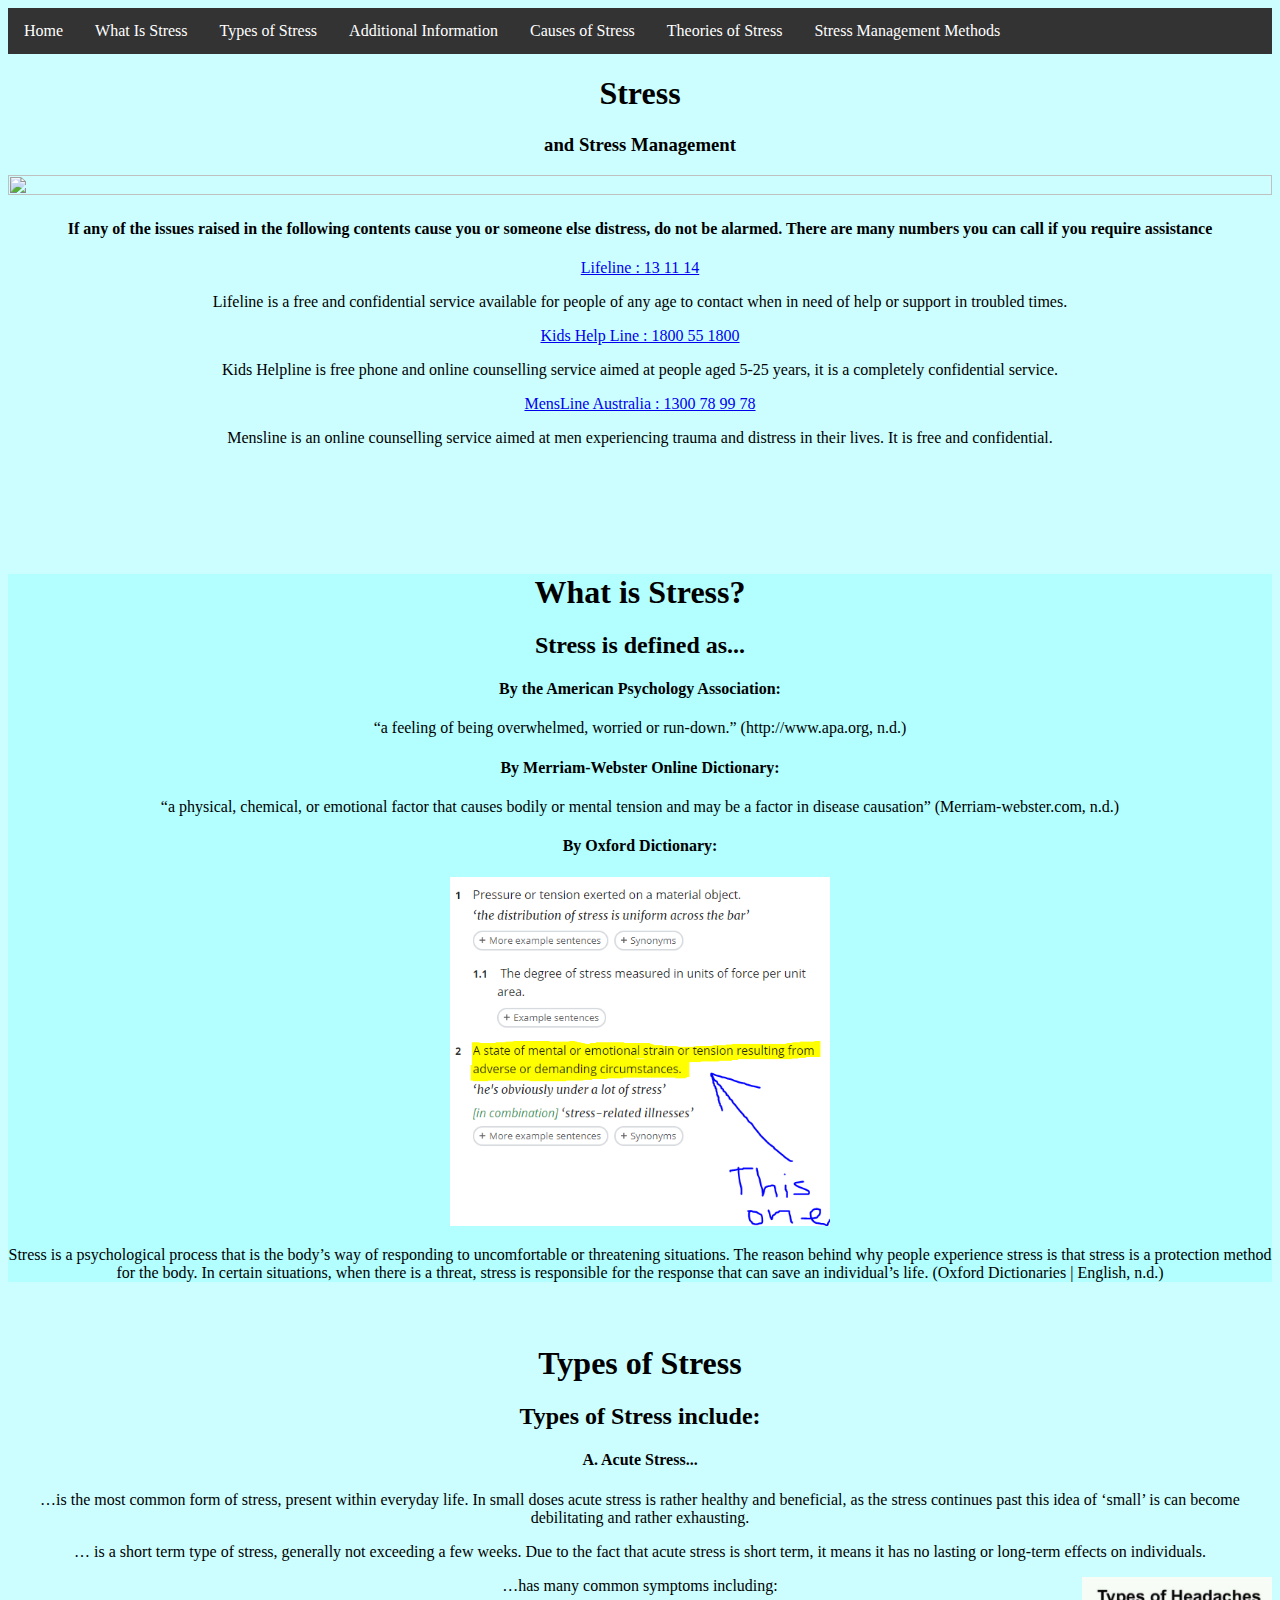
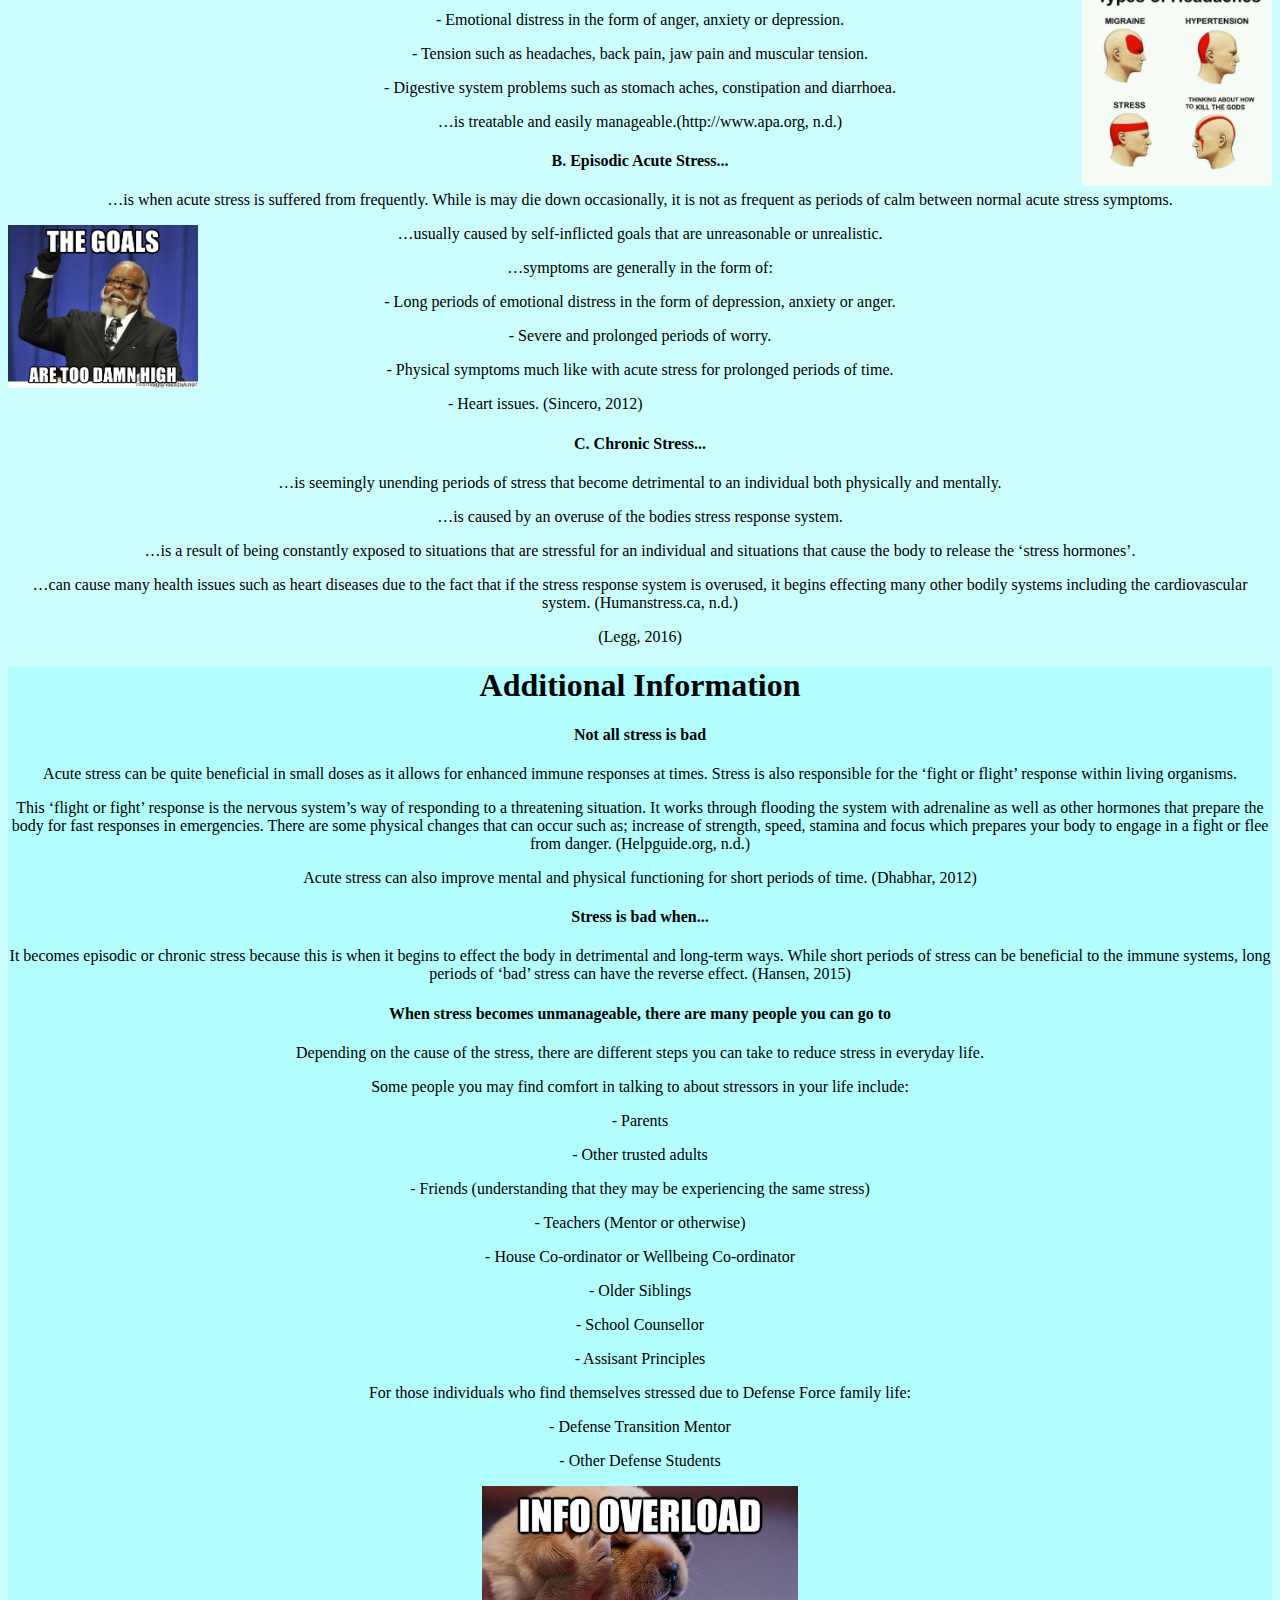
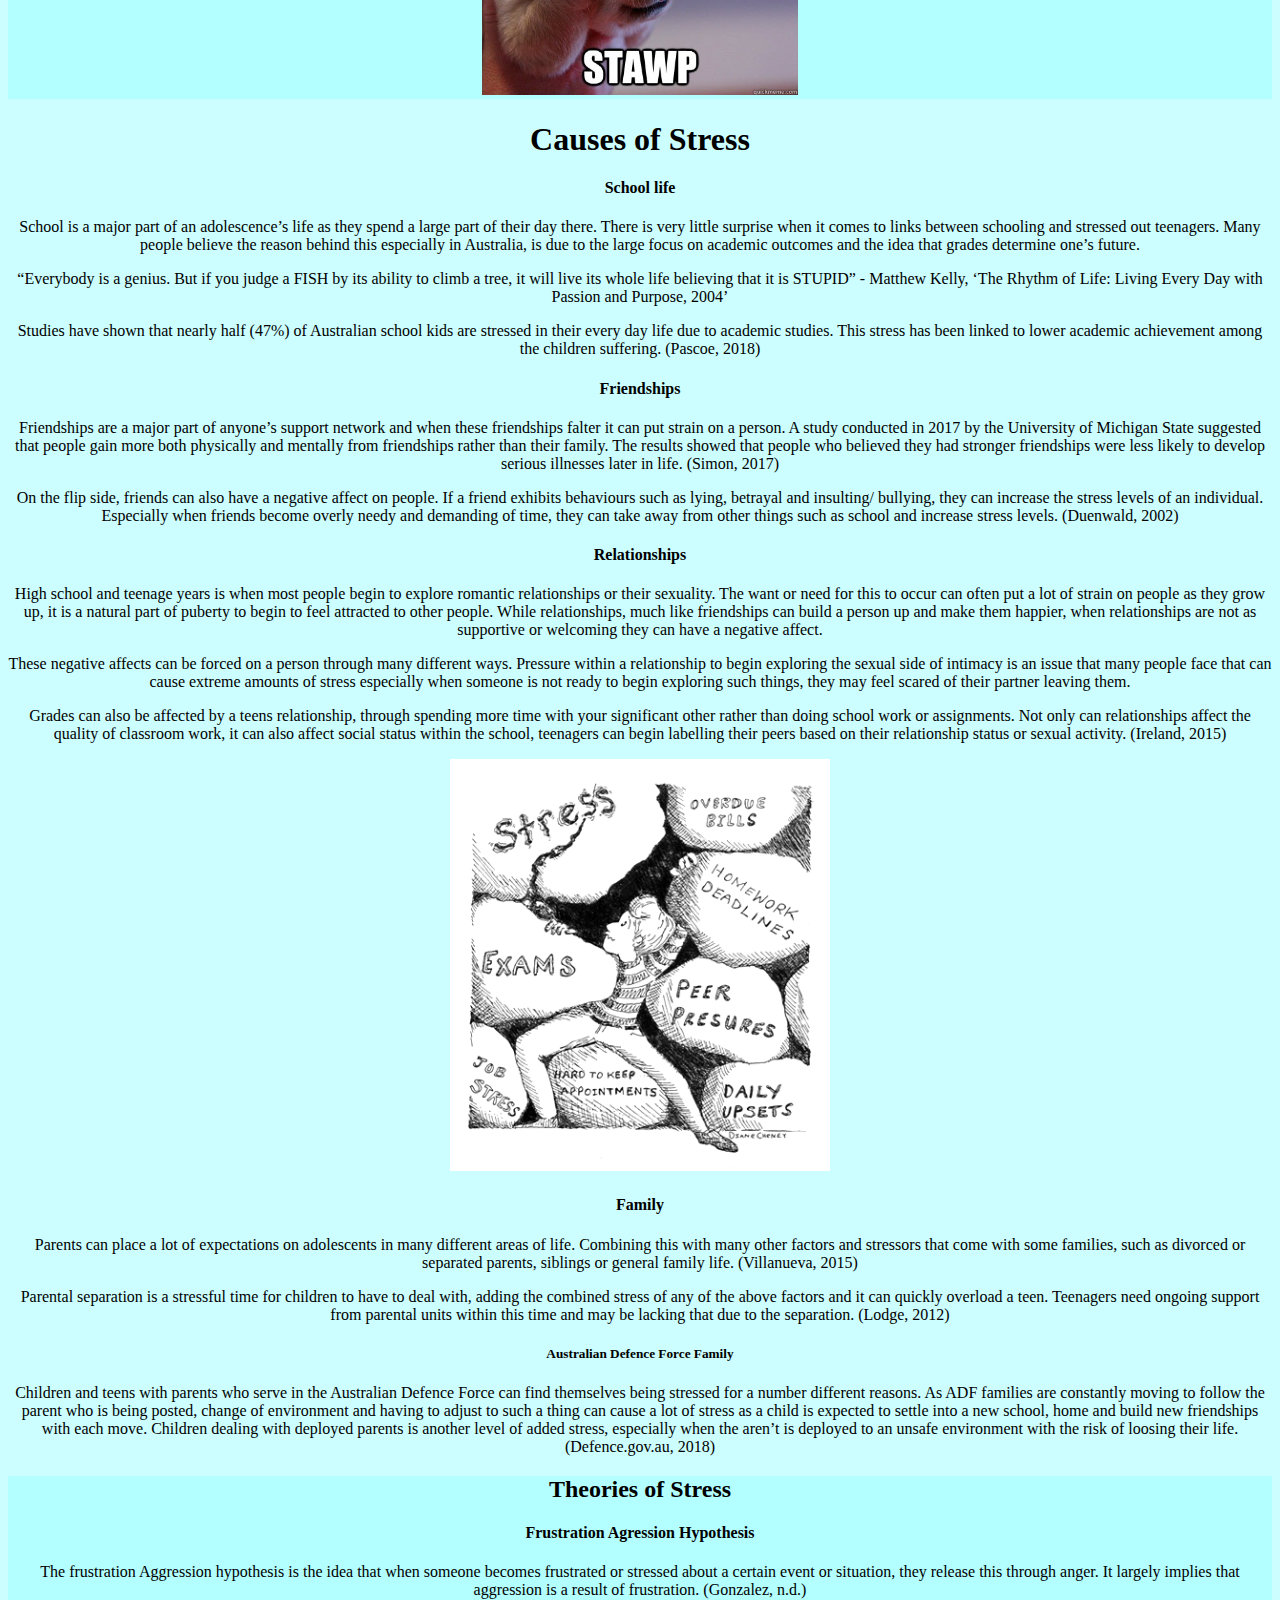
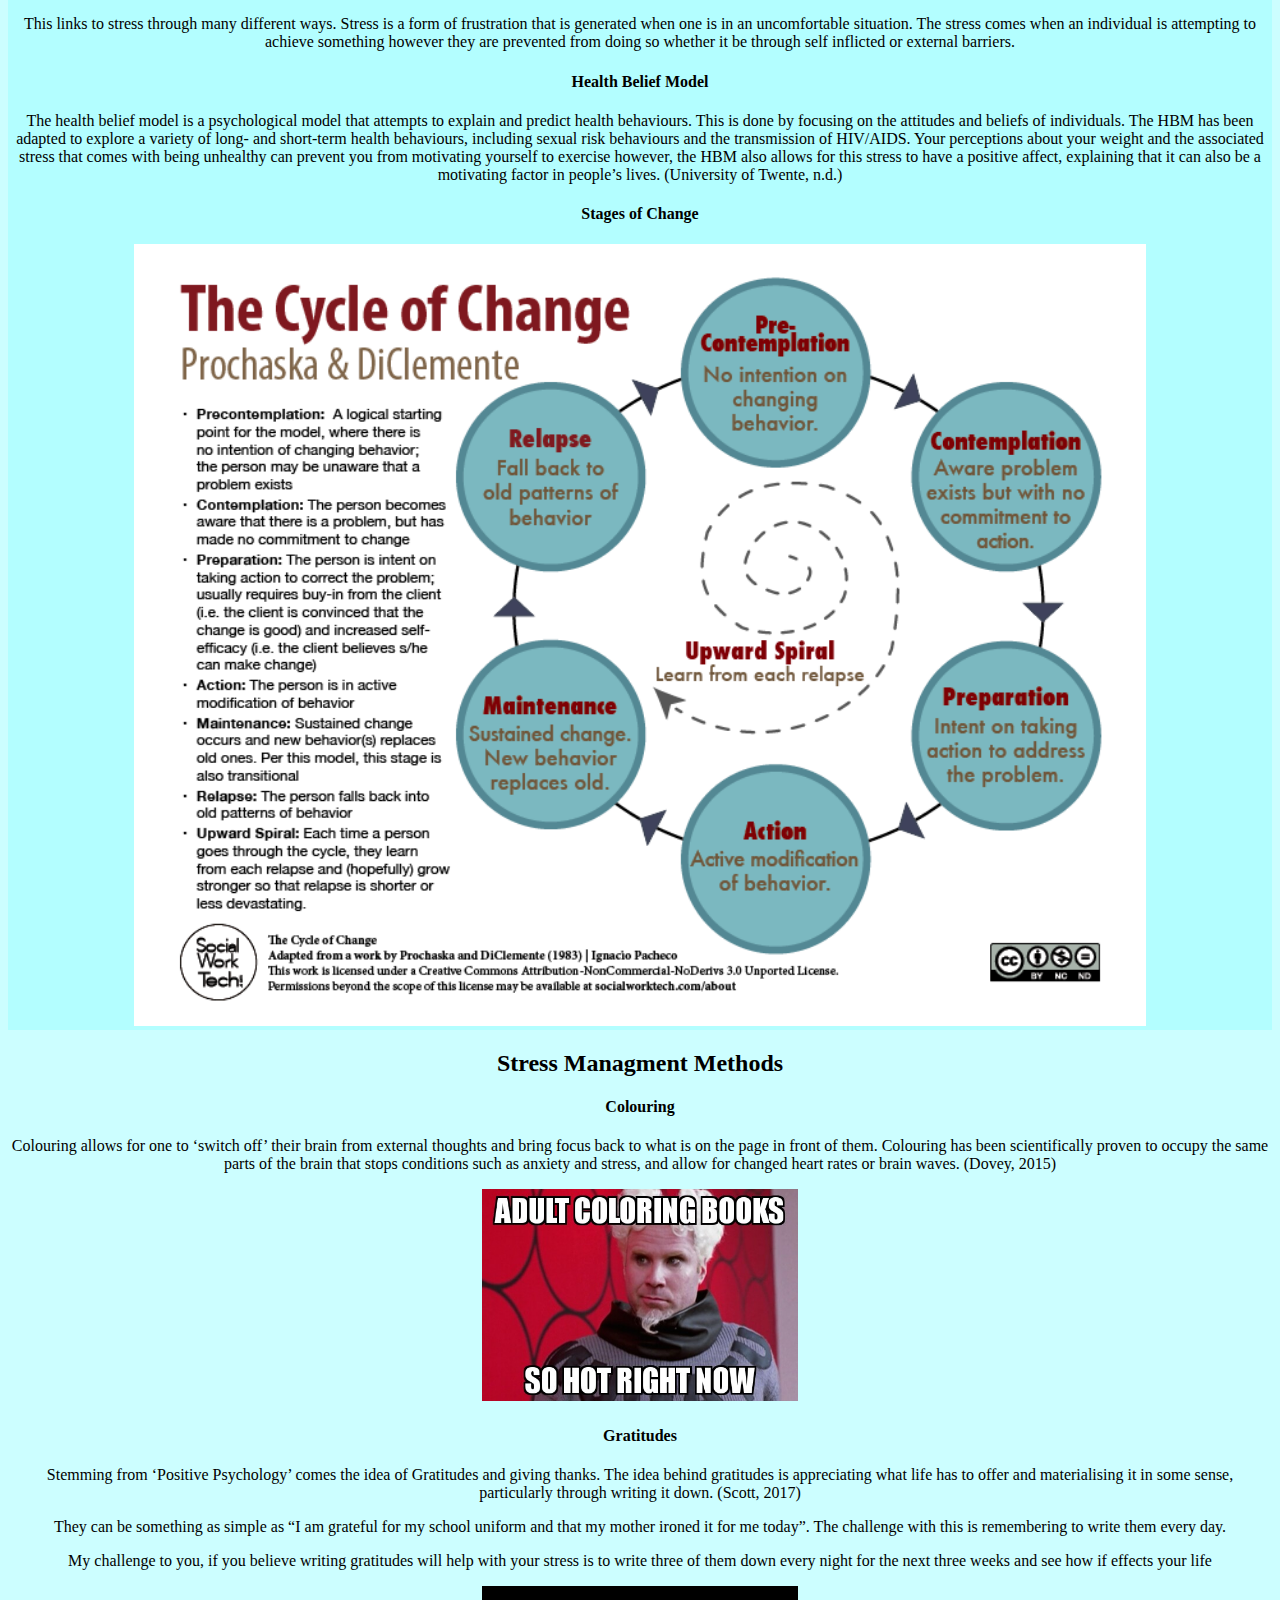
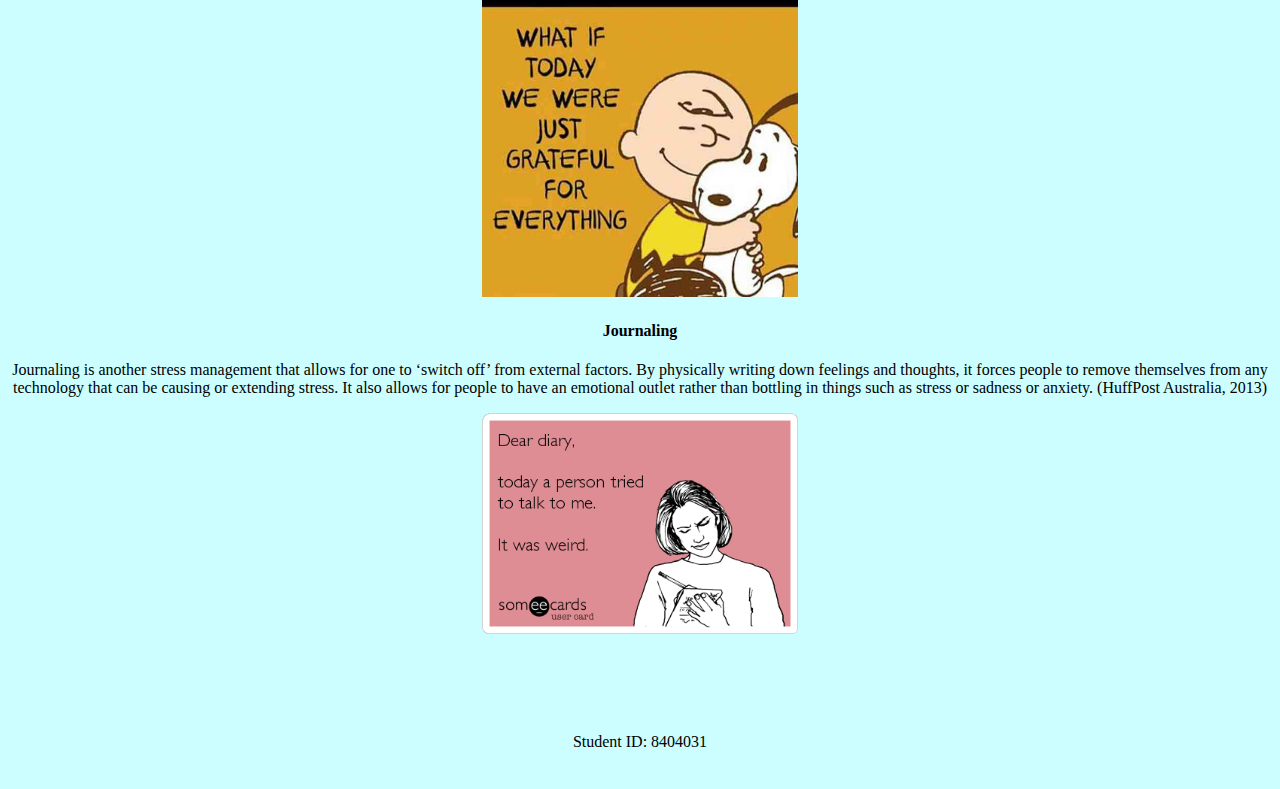
==== commit 14febd97: "Image change?" ====
--- a/index.html
+++ b/index.html
@@ -40,7 +40,7 @@
 
 <h3> and Stress Management</h3>
 
-<img src="../img/Banner.jpeg" style="margin-top: em; width: 100%; height: 100%;">
+<img src="../img/banner1.0.jpeg" style="margin-top: em; width: 100%; height: 100%;">
 
 <h4> If any of the issues raised in the following contents cause you or someone else distress, do not be alarmed. There are many numbers you can call if you require assistance </h4>
 <a href="https://www.lifeline.org.au" target="_blank"> Lifeline : 13 11 14 </a>
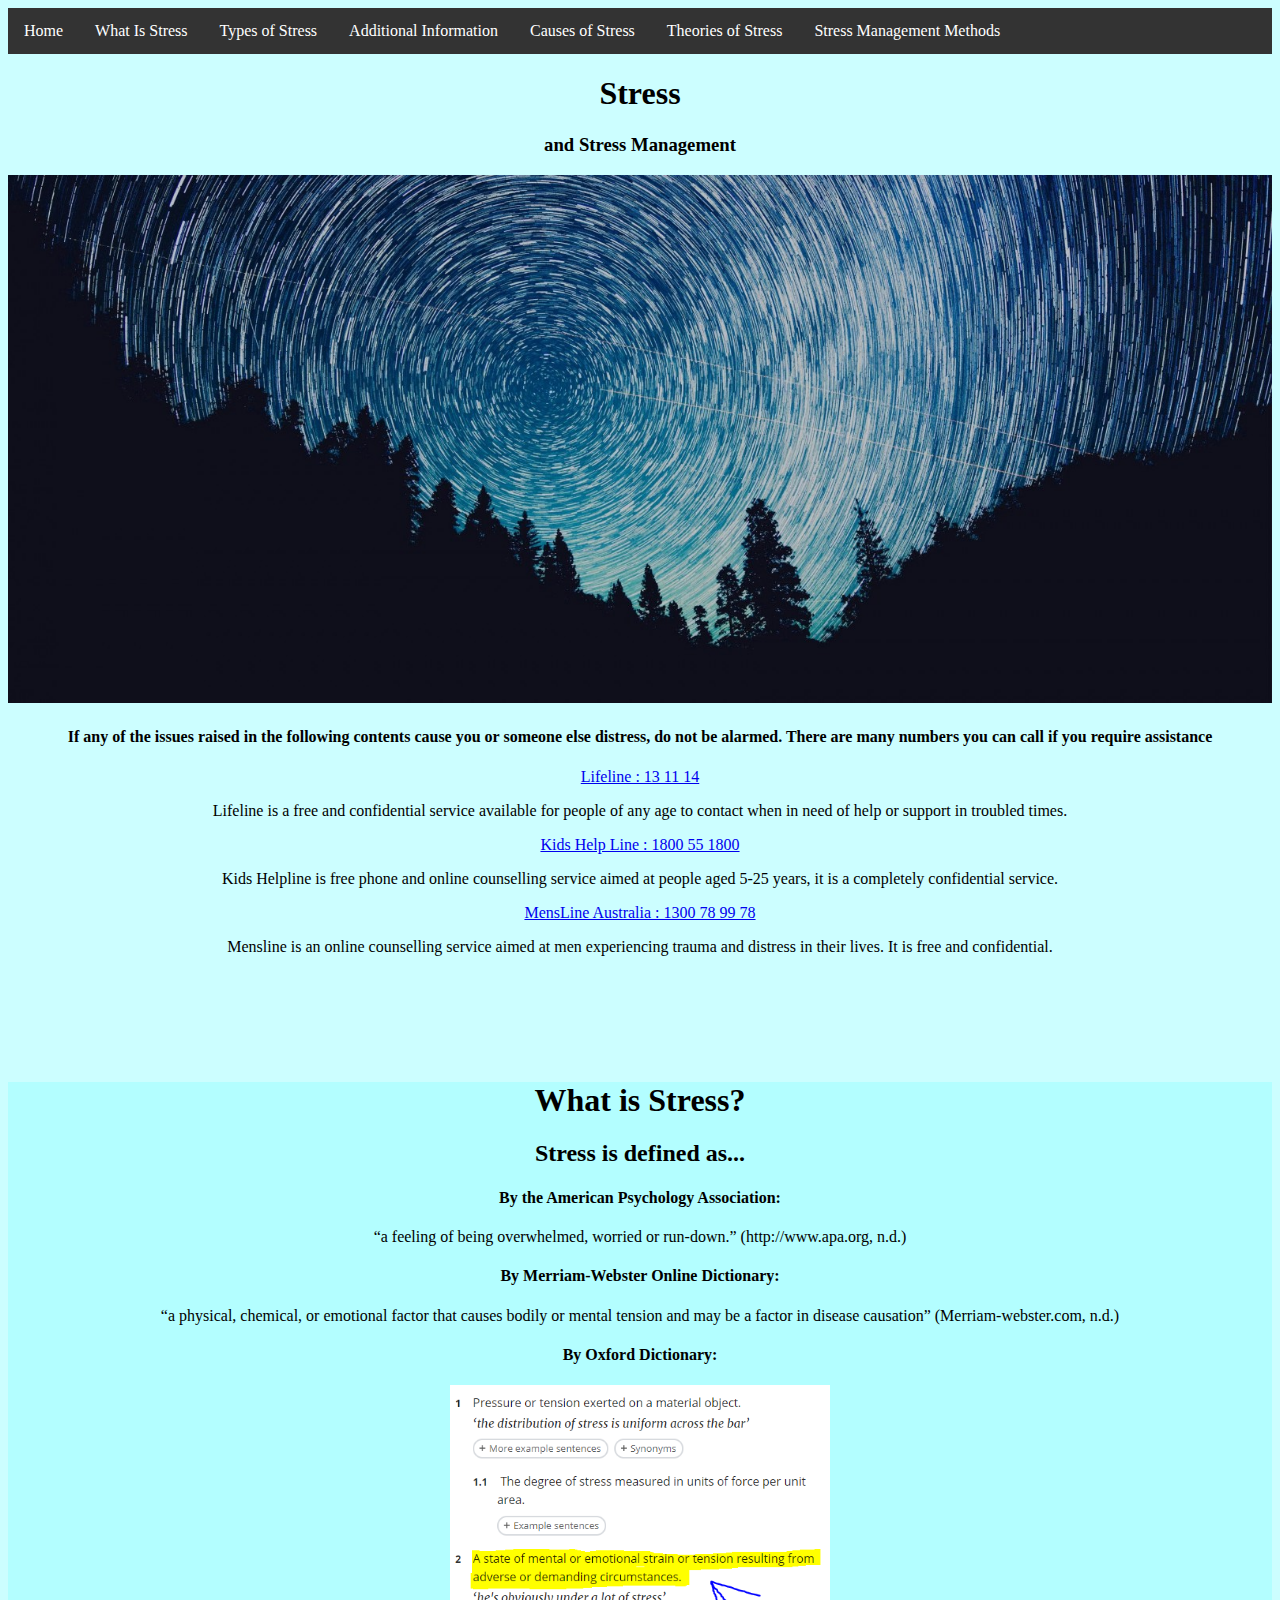
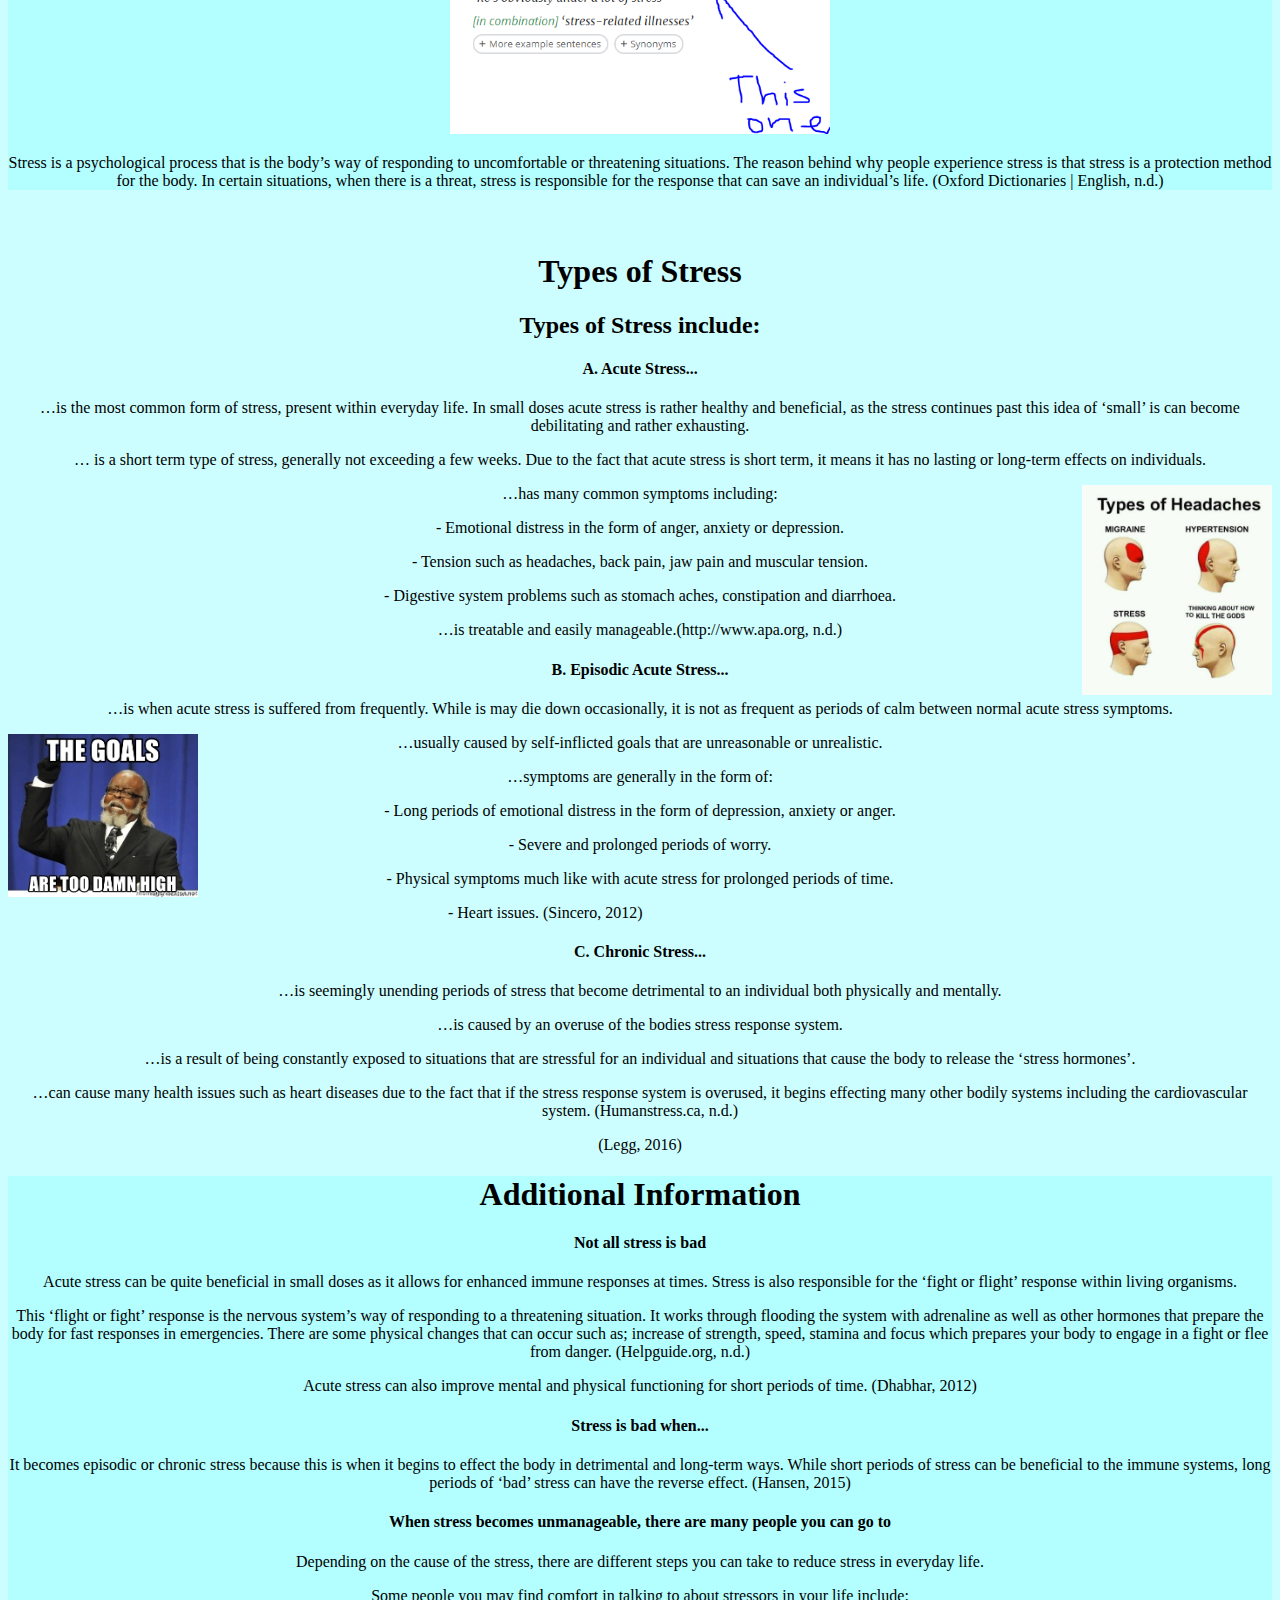
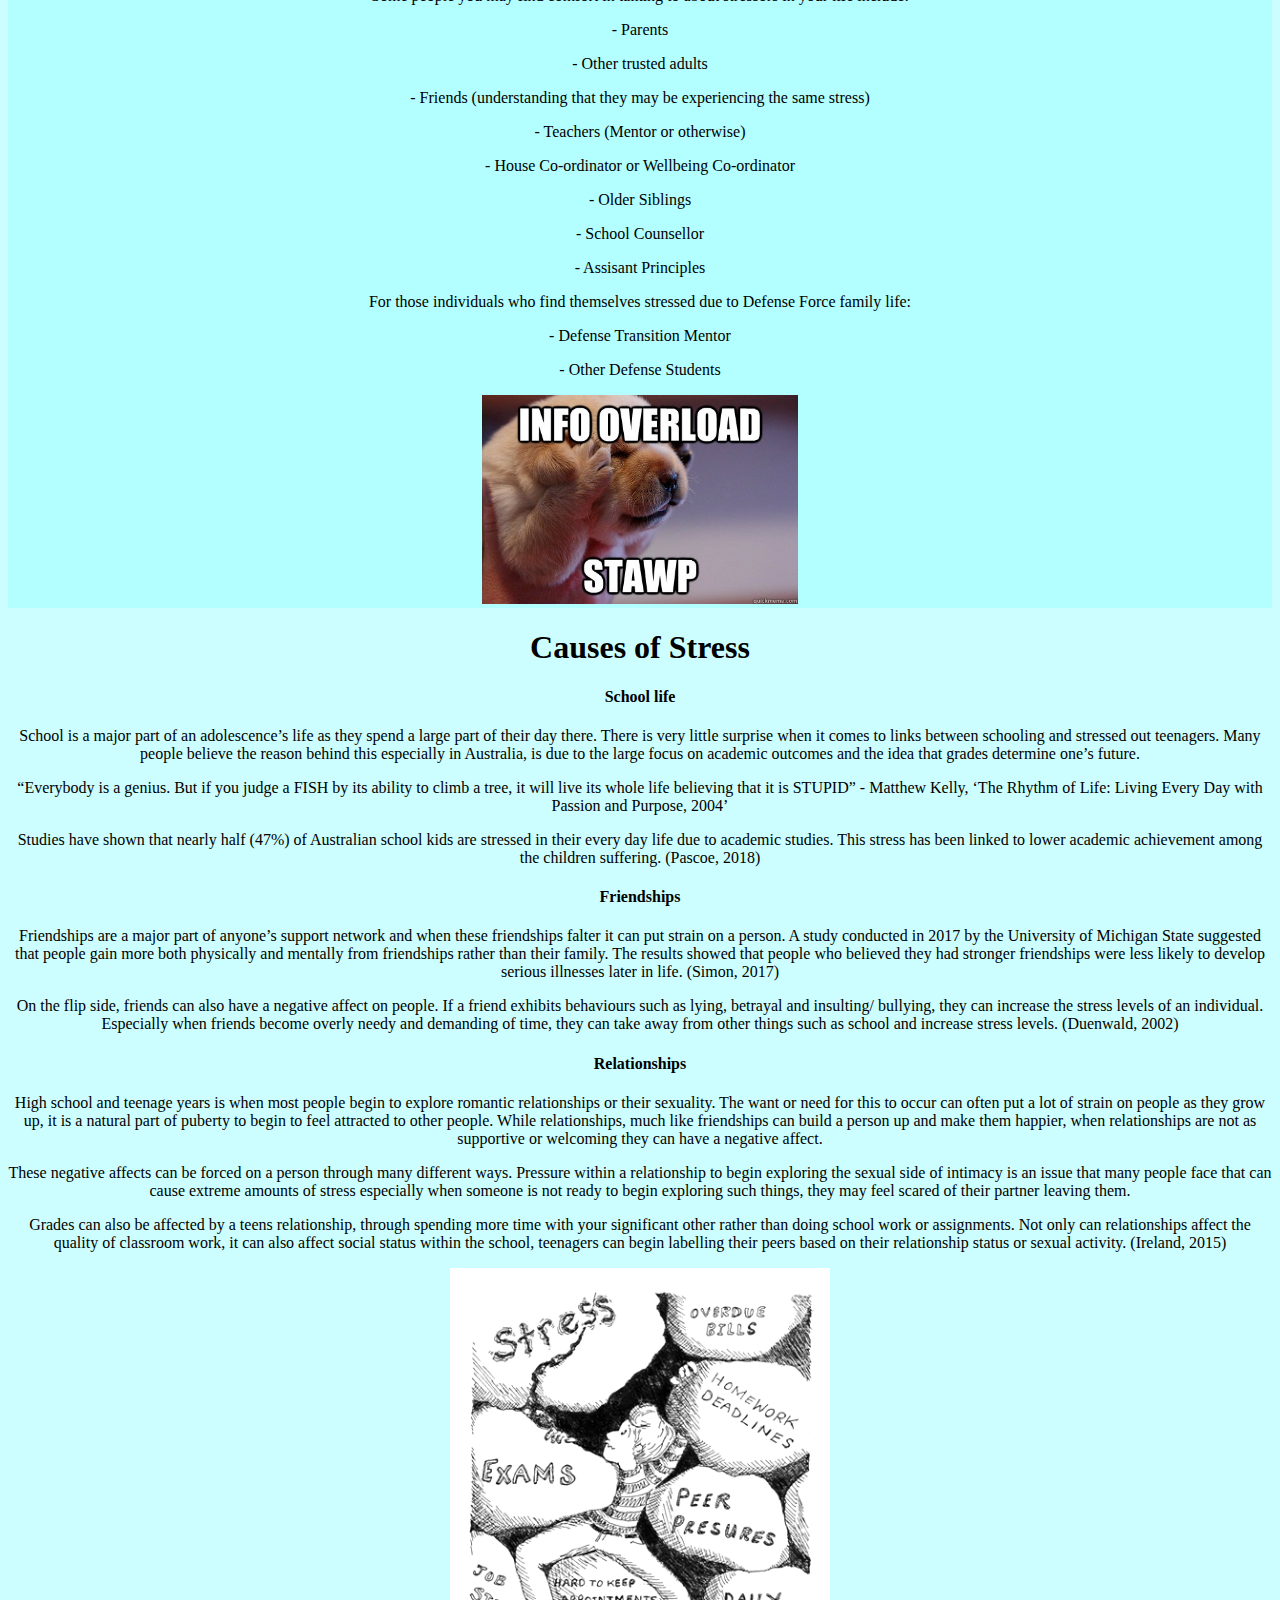
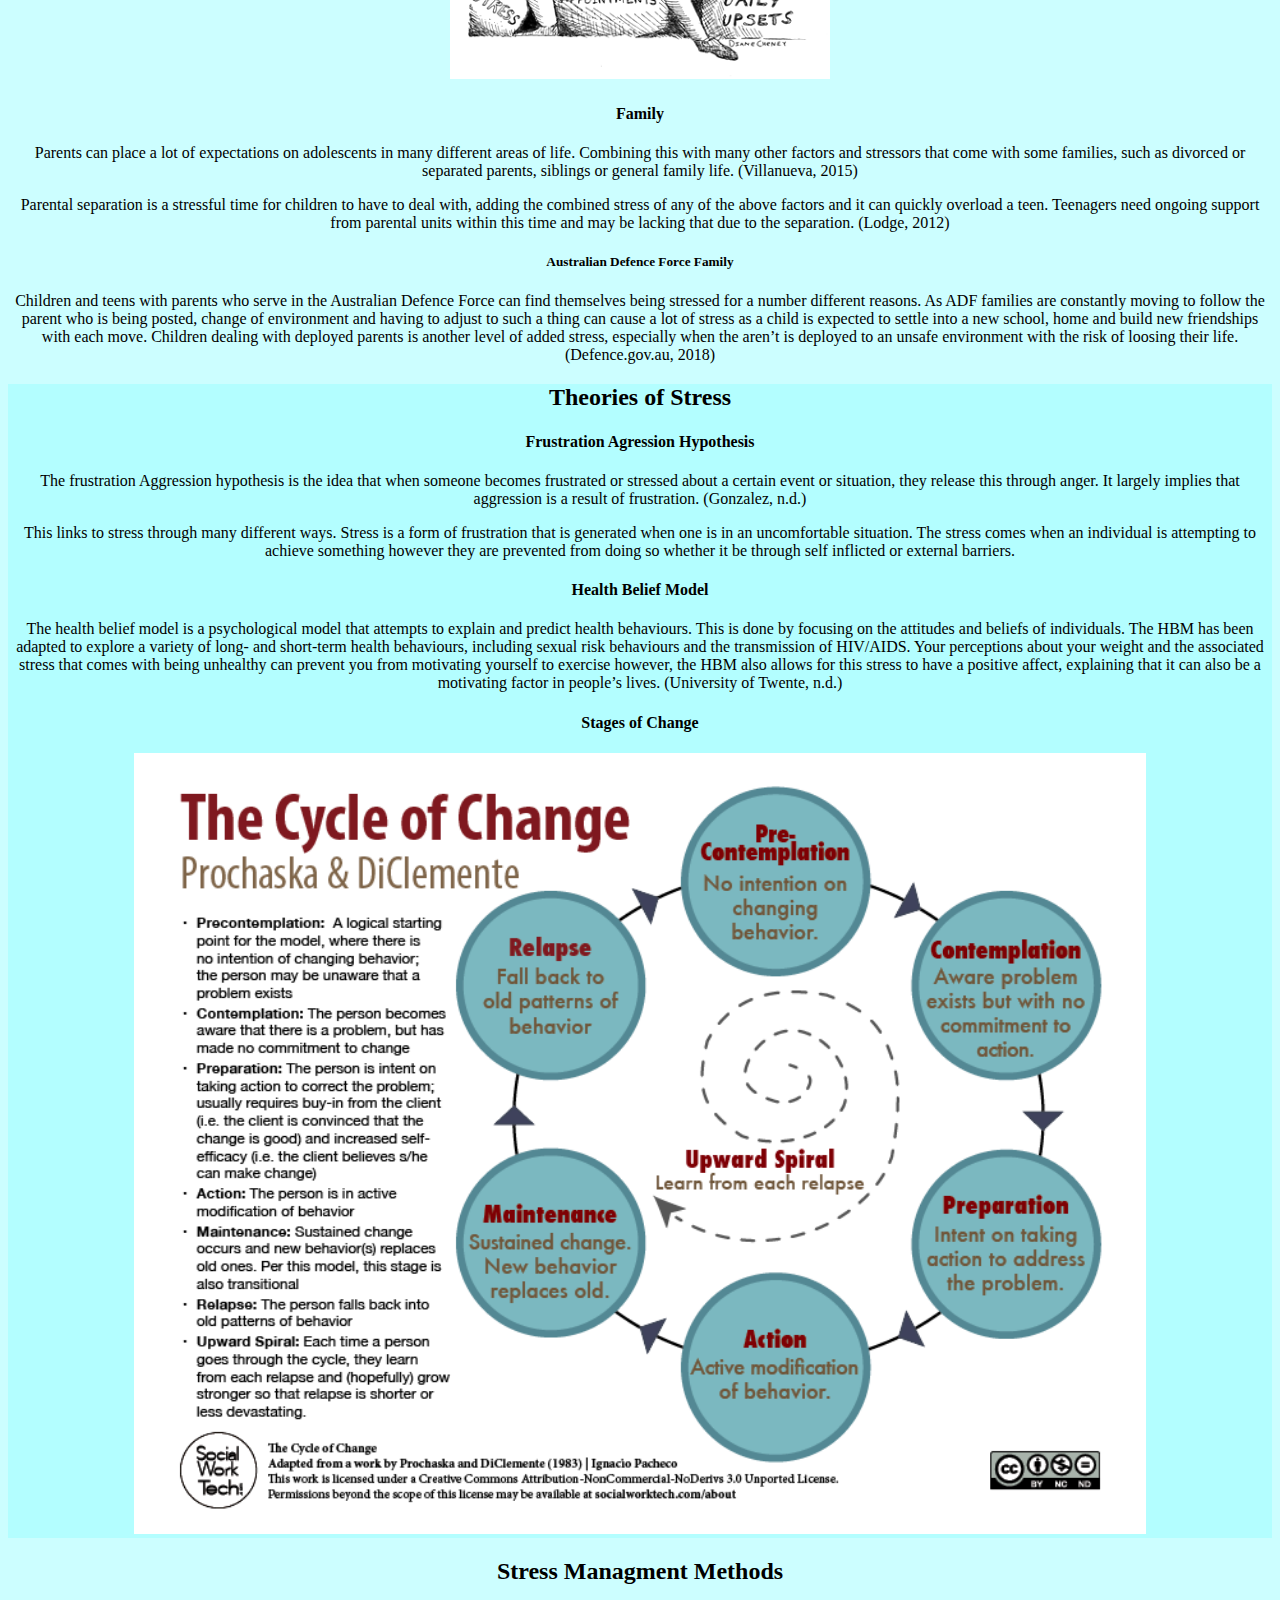
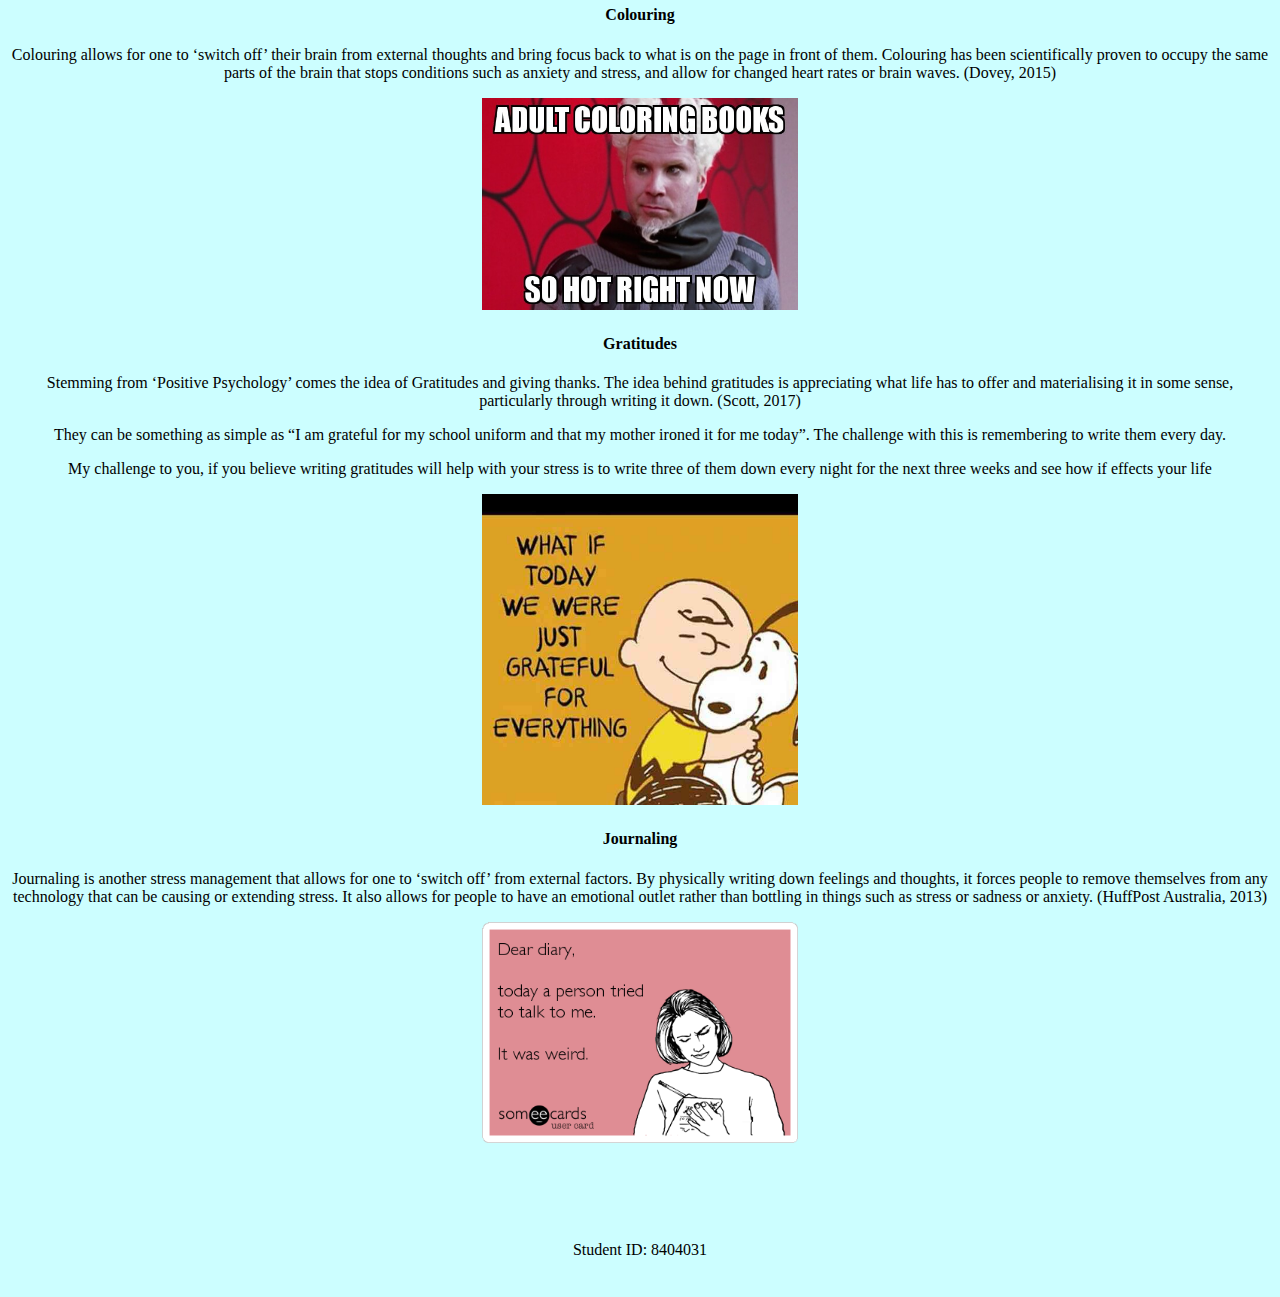
==== commit 57c9e7a2: "Once againnnnnn Image change" ====
--- a/index.html
+++ b/index.html
@@ -40,7 +40,7 @@
 
 <h3> and Stress Management</h3>
 
-<img src="../img/banner1.0.jpeg" style="margin-top: em; width: 100%; height: 100%;">
+<img src="../img/banner1.0.jpg" style="margin-top: em; width: 100%; height: 100%;">
 
 <h4> If any of the issues raised in the following contents cause you or someone else distress, do not be alarmed. There are many numbers you can call if you require assistance </h4>
 <a href="https://www.lifeline.org.au" target="_blank"> Lifeline : 13 11 14 </a>
